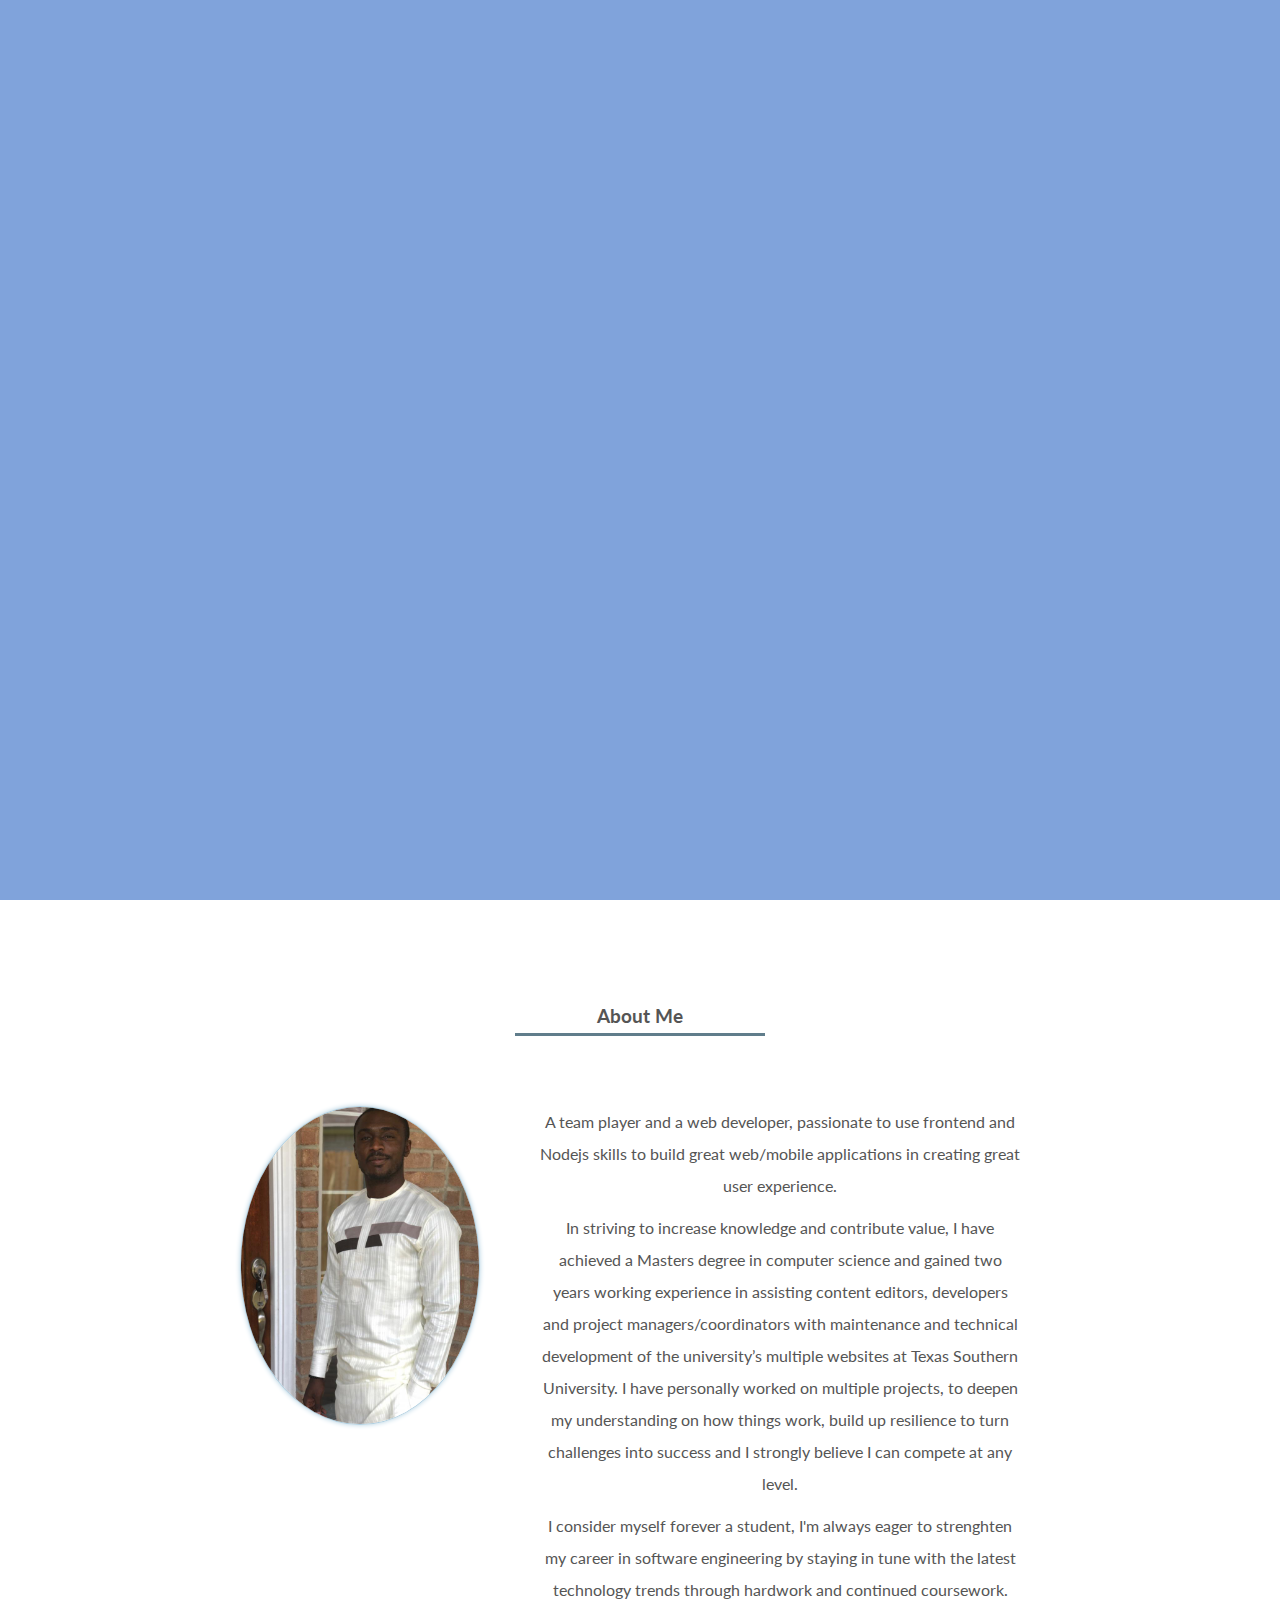
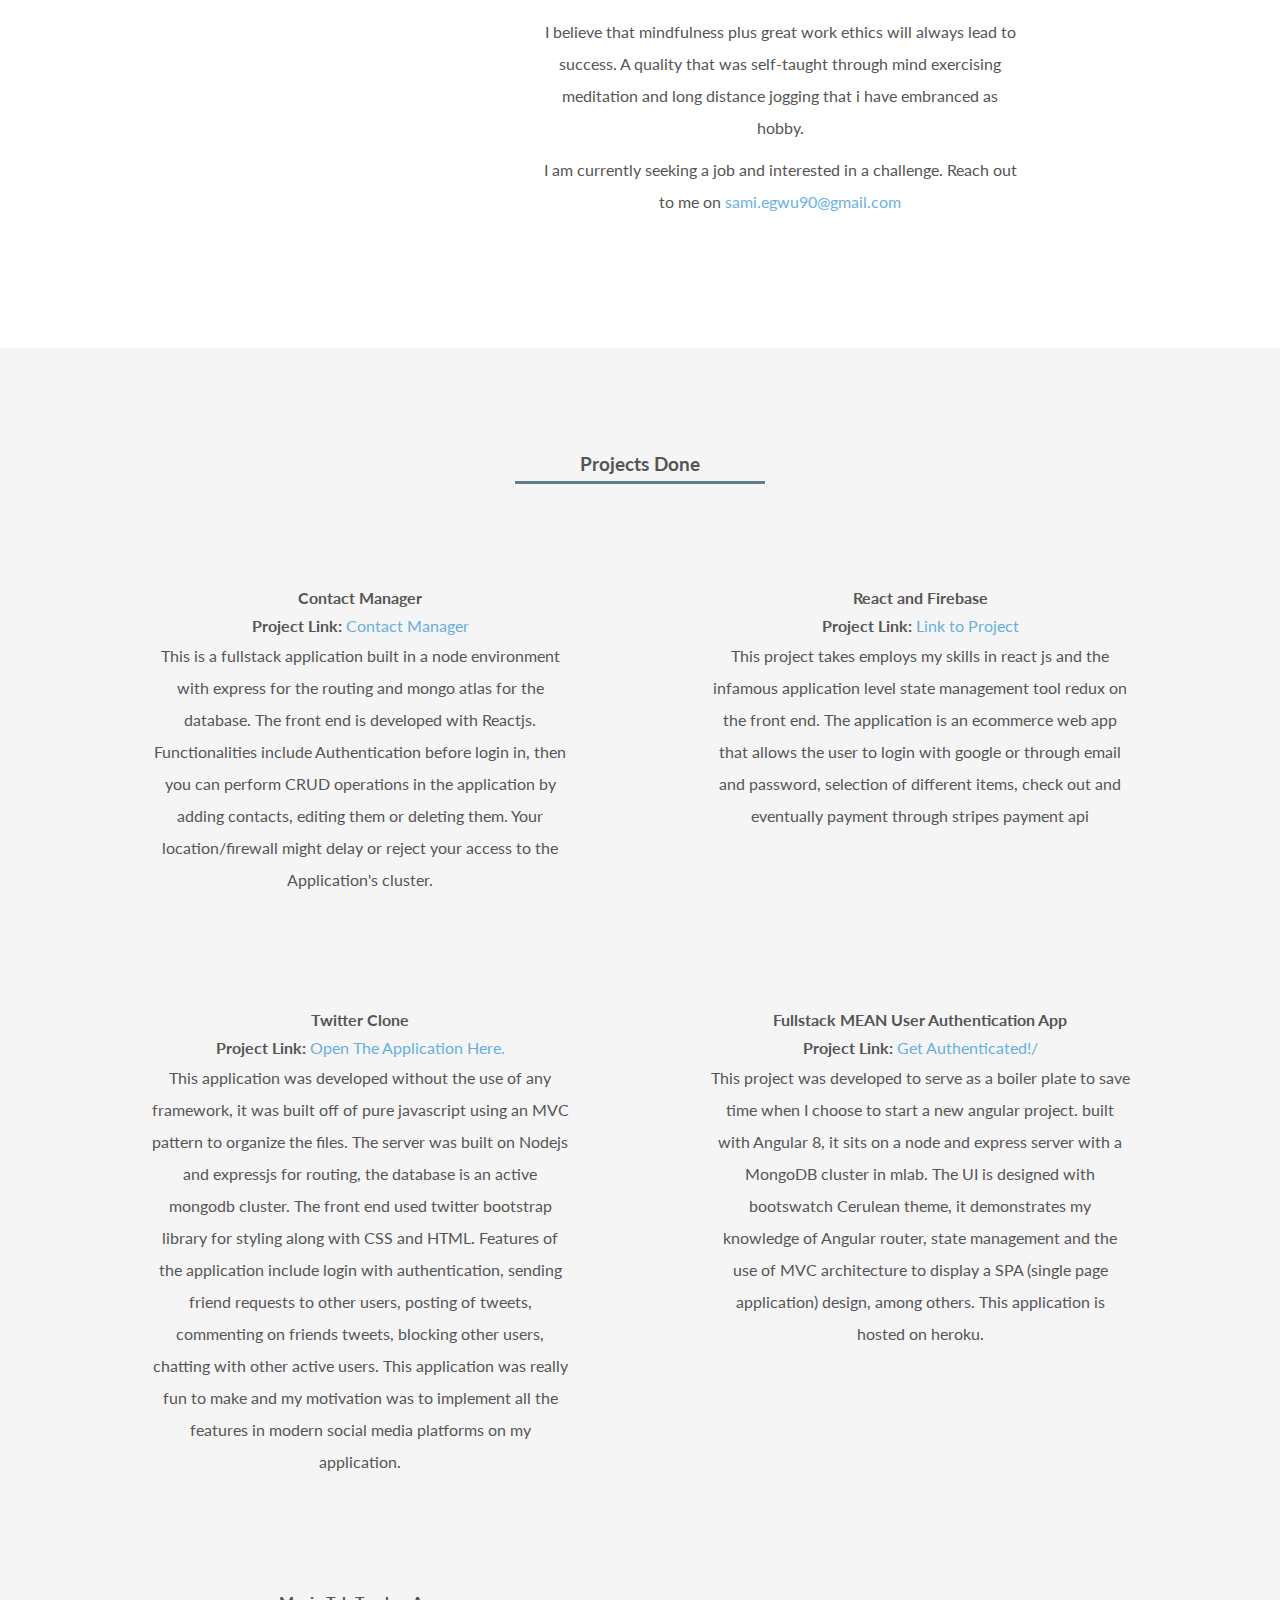
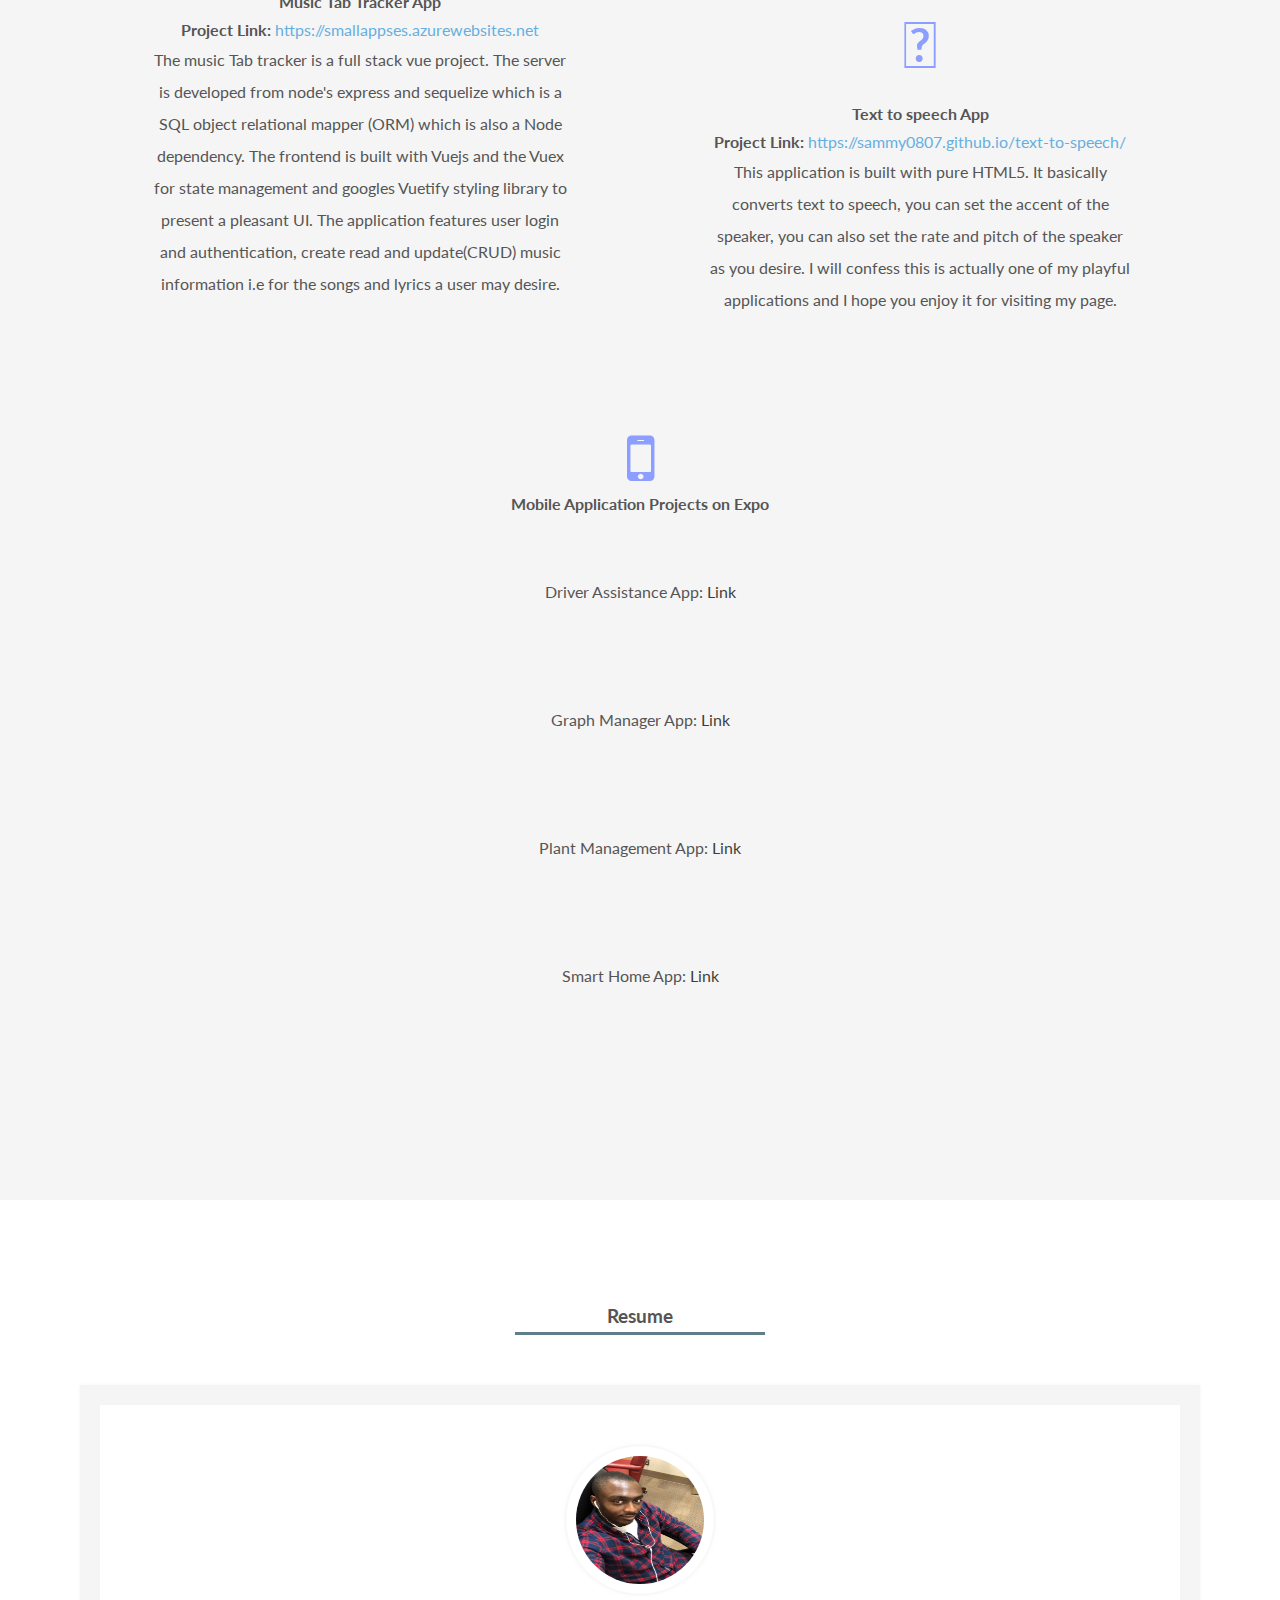
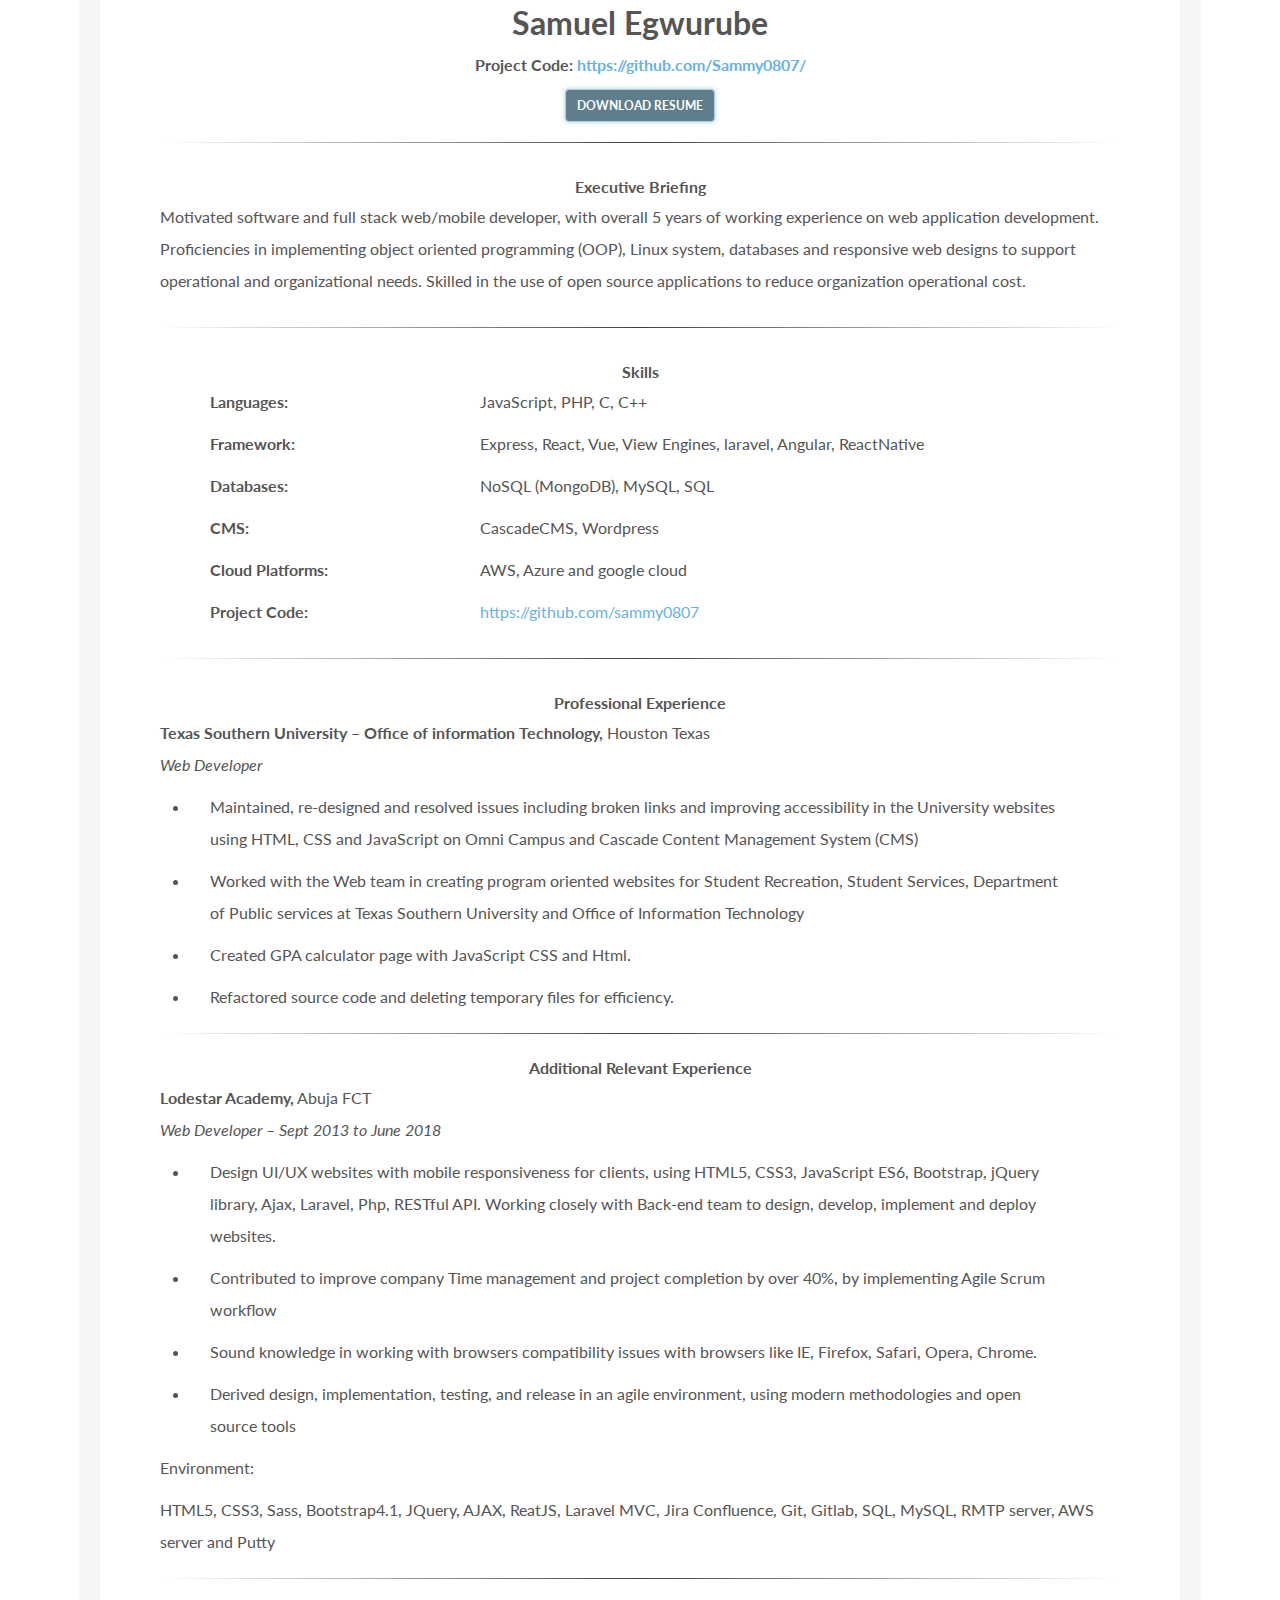
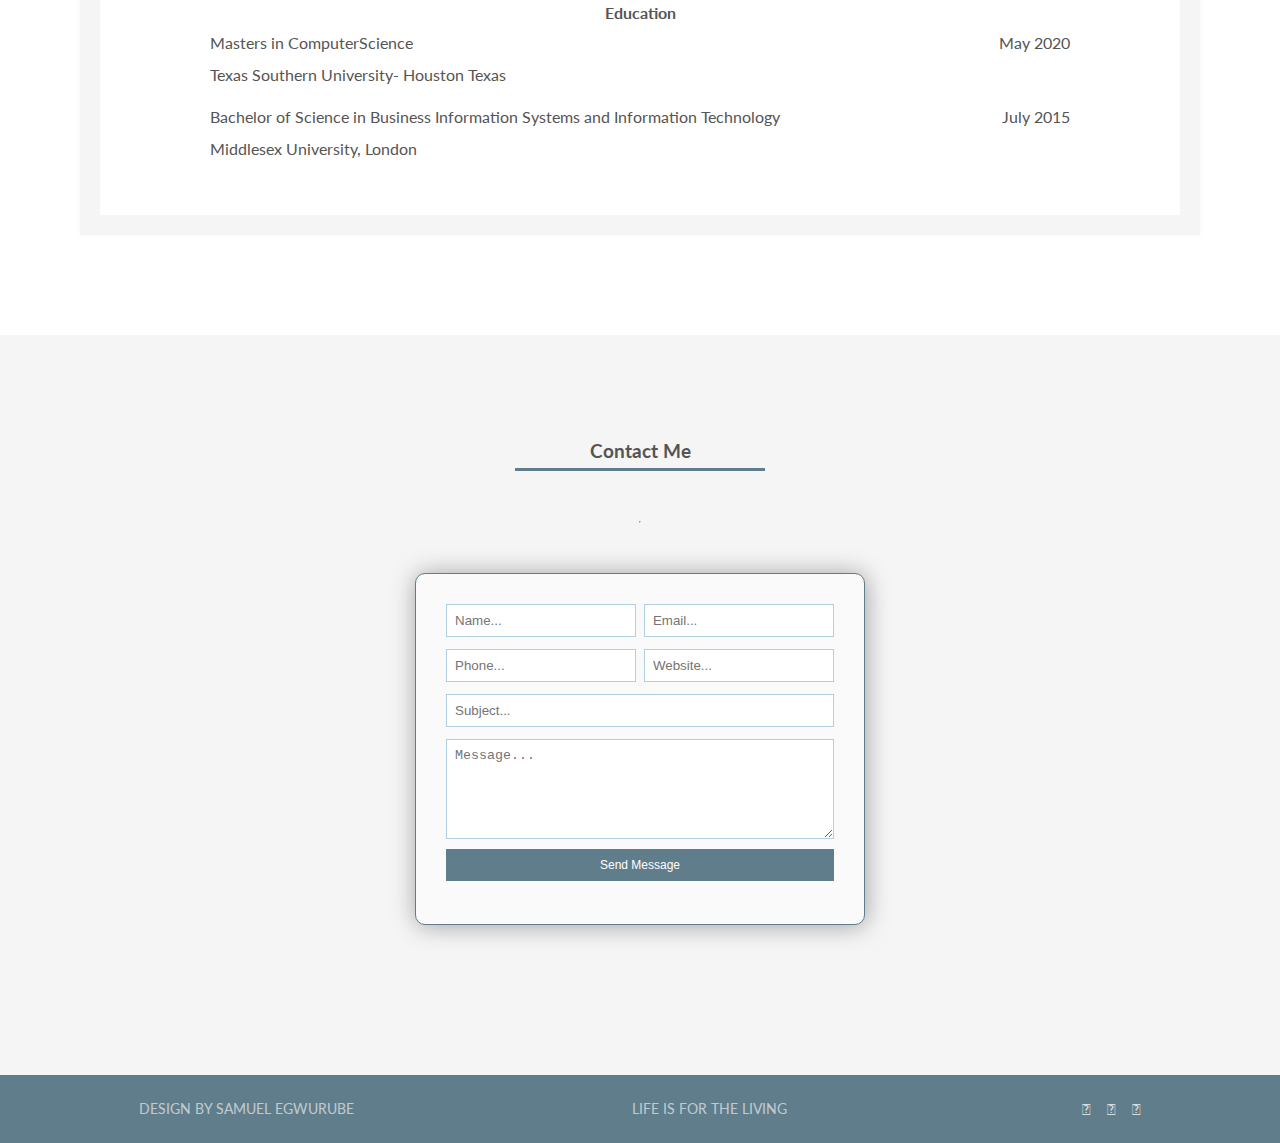
==== index.html @ fff13491 "Update index.html" ====
<html>
    <head>
        <title>Samuel's Portfolio</title>
        <meta charset="utf-8">
        <link rel="stylesheet" type="text/css" href="/stylesheet/app.css">
        <link href="https://fonts.googleapis.com/css?family=Lato" rel="stylesheet">
        <link rel="stylesheet" type="text/css" href="https://stackpath.bootstrapcdn.com/font-awesome/4.7.0/css/font-awesome.min.css">
        <link rel="stylesheet" href="https://use.fontawesome.com/releases/v5.2.0/css/all.css" integrity="sha384-hWVjflwFxL6sNzntih27bfxkr27PmbbK/iSvJ+a4+0owXq79v+lsFkW54bOGbiDQ"
    crossorigin="anonymous">
        <meta name="viewport" content="width=device-width, initial-scale=1.0, maximum-scale=1">
    </head>
    <body>
        <header> 
            <h2><a href="#">PORTFOLIO</a></h2>
            <nav>
                <li><a href="#home">Home|</a></li>
                <li><a href="#about">About|</a></li>
                <li><a href="#projects">Projects|</a></li>
                <li><a href="#resume">Resume|</a></li>
                <li><a href="#contact">Contact</a></li>
            </nav>
        </header>
        <!--///////////////////////////SECTION AREA1///////////////////////////////////  -->
        <section class="landing-page" id="home">
            <div class="background-image" style="background-image: url(/img/bg1.jpg)"></div>
            <div class="landing-page-content-area">
                <img src="/img/pp.jpg">
                <h1>Samuel Egwurube</h1>
                <h3>Full Stack Software Engineer</h3>
                <a href="#contact" class="btn">Contact Me</a>
            </div>
        </section>
        <!--///////////////////////////SECTION AREA2///////////////////////////////////  -->
        <section class="about-me" id="about">
            <h3 class="title">About Me</h3>
            <hr class="page-hr">
            <ul class="grid">
                <li ><img class="img" src="/img/pp2.jpeg"></li>
                <li align="left" class="small" style="text-align: left;  text-justify: inter-word;">
                    <p> A team player and a web developer, passionate to use frontend 	
                    and Nodejs skills to build great web/mobile applications in creating great user experience.</p> 
                    <p>In striving to increase knowledge and contribute value, I have achieved a Masters degree in computer science and gained two years working experience in assisting content editors, developers and project managers/coordinators with maintenance and technical development of the university’s multiple websites at Texas Southern University. I have personally worked on multiple projects, to deepen my understanding on how things work, build up resilience to turn challenges into success and I strongly believe I can compete at any level.</p>
                    <p>I consider myself forever a student, I'm always eager to strenghten my career in software engineering by staying in tune with the latest technology trends through hardwork and continued coursework.</p>
                    <p>I believe that mindfulness plus great work ethics will always lead to success. A quality that was self-taught through mind exercising meditation and long distance jogging that i have embranced as hobby.</p>
                    <p> I am currently seeking a job and interested in a challenge. Reach out to me on <a href="mailto:" class="links">sami.egwu90@gmail.com</a></p>
                </li>
            </ul>
    
        </section>
        <!--///////////////////////////SECTION AREA2///////////////////////////////////  -->
        <section class="my-projects" id="projects">
            <h3>Projects Done</h3>
            <hr class="page-hr">
            <ul class="grid">
                <li>
                    <i class="fab fa-react fa-4x"></i>
                    <h4>Contact Manager</h4>
                    <span class="strong">Project Link:</span><a class="links" href="https://desolate-woodland-21730.herokuapp.com/" target="_blank"> Contact Manager</a>
                    <p>This is a fullstack application built in a node environment with express for the routing and mongo atlas for the database. The front end is
                    developed with Reactjs. Functionalities include Authentication before login in, then you can perform CRUD operations in the application
                    by adding contacts, editing them or deleting them. Your location/firewall might delay or reject your access to the Application's cluster.</p>
                </li>
                <li>
                    <i class="fab fa-react fa-4x"></i>
                    <h4>React and Firebase</h4>
                    <span class="strong">Project Link:</span><a class="links" href="https://crwn-live-react-sam.herokuapp.com/" target="_blank"> Link to Project</a>
                    <p>This project takes employs my skills in react js and the infamous application level state management tool redux on the front end. The application is an
                    ecommerce web app that allows the user to login with google or through email and password, selection of different items, check out and eventually payment
                    through stripes payment api</p>
                </li>
                <li>
                    <i class="fab fa-js fa-4x"></i>
                    <h4>Twitter Clone</h4>
                    <span class="strong">Project Link:</span><a class="links" href="https://comprehensive-js-app.herokuapp.com/" target="_blank"> Open The Application Here.</a>
                    <p>
                        This application was developed without the use of any framework, it was built off of pure javascript using an MVC pattern to
                        organize the files. The server was built on Nodejs and expressjs for routing, the database is an active mongodb cluster. The front
                        end used twitter bootstrap library for styling along with CSS and HTML. Features of the application include login with authentication,
                        sending friend requests to other users, posting of tweets, commenting on friends tweets, blocking other users, chatting with other active users.
                        This application was really fun to make and my motivation was to implement all the features in modern social media platforms on my application.
                    </p>
                </li>
    
                <li>
                    <i class="fab fa-angular fa-4x"></i>
                    <h4>Fullstack MEAN User Authentication App</h4>
                    <span class="strong">Project Link:</span><a class="links" href="https://pacific-dusk-16017.herokuapp.com/" target="_blank"> Get Authenticated!/</a>
                    <p>This project was developed to serve as a boiler plate to save time when I choose to start a new angular project.
                        built with Angular 8, it sits on a node and express server with a MongoDB cluster in mlab. The UI is designed with bootswatch
                        Cerulean theme, it demonstrates my knowledge of Angular router, state management and the use of MVC architecture to display
                        a SPA (single page application) design, among others. This application is hosted on heroku.
                    </p>
                </li>

                <li>
                        <i class="fab fa-Vuejs fa-4x"></i>
                        <h4>Music Tab Tracker App</h4>
                        <span class="strong">Project Link:</span><a class="links" href="https://smallappses.azurewebsites.net" target="_blank"> https://smallappses.azurewebsites.net</a>
                        <p>The music Tab tracker is a full stack vue project. The server is developed from node's express and sequelize which is a
                            SQL object relational mapper (ORM) which is also a Node dependency. The frontend is built with Vuejs and the Vuex for state
                            management and googles Vuetify styling library to present a pleasant UI. The application features user login and authentication,
                            create read and update(CRUD) music information i.e for the songs and lyrics a user may desire. 
                        </p>
                    </li>

                    <li>
                            <i class="fab fa-html5 fa-4x"></i>
                            <h4>Text to speech App</h4>
                            <span class="strong">Project Link:</span><a class="links" href="https://sammy0807.github.io/text-to-speech/" target="_blank"> https://sammy0807.github.io/text-to-speech/</a>
                            <p>This application is built with pure HTML5. It basically converts text to speech, you can set the
                                accent of the speaker, you can also set the rate and pitch of the speaker as you desire. I will confess this is actually one of my playful
                                applications and I hope you enjoy it for visiting my page.
                            </p>
                        </li>
                
                    <li>
                      <i class="fa fa-mobile fa-4x"></i>
                        <h4>Mobile Application Projects on Expo</h4>
                        <p>
                        <ul>
                            <li>Driver Assistance App: <a targget="_blank" style="color: black" href="https://expo.io/@island_trips/projects/drivingapp" >Link</a></li>
                            <li>Graph Manager App: <a targget="_blank" style="color: black" href="https://expo.io/@island_trips/projects/velocity" >Link</a></li>
                            <li>Plant Management App: <a targget="_blank" style="color: black" href="https://expo.io/@island_trips/projects/plantprojectmanager" >Link</a></li>
                            <li>Smart Home App: <a targget="_blank" style="color: black" href="https://expo.io/@island_trips/projects/smarthome" >Link</a></li>
                            
                        </ul>
                        </p>

                    </li>
            </ul>
        </section>
    
        <section class="resume" id="resume">
            <h3 class="title">Resume</h3>
            <hr class="page-hr">
            <div class="resume-container">
                <div class="content resume-header">
                    <img src="/img/IMG_0076.JPEG">
                    <h1 id="resume-name">Samuel Egwurube</h1>
                    <span class:"strong">Project Code: <a class="links" href="https://github.com/Sammy0807/" target="_blank">https://github.com/Sammy0807/</a></span>
                    <a href="/download/resume.pdf" target="_blank" class="btn btn_download">Download Resume</a>
                </div>
                <hr id="resume-hr">
                <div class="content content1">
                    <h4 >Executive Briefing</h4>
                    <p>Motivated software and full stack web/mobile developer, with overall 5 years of working experience 
                    on web application development. Proficiencies in implementing object oriented programming (OOP), 
                    Linux system, databases and responsive web designs to support operational and organizational needs. 
                    Skilled in the use of open source applications to reduce organization operational cost. 
                    </p>
                </div>
                <hr id="resume-hr">
                <div class="content">
                    <h4>Skills</h4>
                    <ul class="content2">
                        <li>
                            <p class="strong space space1">Languages:</p>
                            <p class="space2">JavaScript, PHP, C, C++</p>
                        </li>
                        <li>
                            <p class="strong space1">Framework:</p>
                            <p class="space2">Express, React, Vue, View Engines, laravel, Angular, ReactNative</p>
                        </li>
                        <li>
                            <p class="strong space1">Databases:</p>
                            <p class="space2">NoSQL (MongoDB), MySQL, SQL</p>
                        </li>
                        <li>
                            <p class="strong space1">CMS:</p>
                            <p class="space2">CascadeCMS, Wordpress</p>
                        </li>
                        <li>
                            <p class="strong space1">Cloud Platforms:</p>
                            <p class="space2">AWS, Azure and google cloud</p>
                        </li>
                        <li>
                            <p class="strong space1">Project Code:</p>
                            <p class="space2"><a class="links" href="https://github.com/sammy0807" targget="_blank"> https://github.com/sammy0807</a></p>
                        </li>
                    </ul>
                </div>
                <hr id="resume-hr">
                <div class="content content3">
                    <h4>Professional Experience</h4>
                    <p><strong>Texas Southern University – Office of information Technology,</strong> Houston Texas<br>
                    <em>Web Developer</em>
                    </p>
                    <ul>
                        <li><p>Maintained, re-designed and resolved issues including broken links and improving 
                            accessibility in the University websites using HTML, CSS and JavaScript on Omni Campus 
                            and Cascade Content Management System (CMS)</p></li>
                        <li><p>Worked with the Web team in creating program oriented websites for Student Recreation, 
                            Student Services, Department of Public services at Texas Southern University and Office of 
                            Information Technology</p></li>
                        <li><p>Created GPA calculator page with JavaScript CSS and Html.</p></li>
                        <li><p>Refactored source code and deleting temporary files for efficiency.</p></li>
                    </ul>
                <div>
                <hr id="resume-hr">
                <div class="content content4">
                    <h4>Additional Relevant Experience</h4>
                    <p><strong>Lodestar Academy,</strong> Abuja FCT<br>
                    <em>Web Developer – Sept 2013 to June 2018</em>
                    </p>
                    <ul>
                        <li><p>	Design UI/UX websites with mobile responsiveness for clients, using HTML5, CSS3, JavaScript ES6, Bootstrap, jQuery library, Ajax, Laravel, Php, RESTful API. Working closely with Back-end team to design, develop, implement and deploy websites.<p></li>
                        <li><p>Contributed to improve company Time management and project completion by over 40%, by implementing Agile Scrum workflow</p></li>
                        <li><p>Sound knowledge in working with browsers compatibility issues with browsers like IE, Firefox, Safari, Opera, Chrome.</p></li>
                        <li><p>Derived design, implementation, testing, and release in an agile environment, using modern methodologies and open source tools</p></li>
                    </ul>
                    <p>Environment:</p>
                    <p>HTML5, CSS3, Sass, Bootstrap4.1, JQuery, AJAX, ReatJS, Laravel MVC, Jira Confluence, Git, Gitlab, SQL, MySQL, RMTP server, AWS server and Putty</p>
                </div>
           
                <hr id="resume-hr">
                <div class"content">
                    <h4>Education</h4>
                    <ul class="content7">
                        <li class="split">
                            <p>Masters in ComputerScience <br>Texas Southern University- Houston Texas</p>
                            <p>May 2020</p>
                        </li>
                        <li class="split">
                            <p>Bachelor of Science in Business Information Systems and Information Technology <br> Middlesex University, London
                            </p>
                            <p>July 2015</p>
                        </li>
                    </ul>
                </div>
            </div>
        </section>
    
        <section id="contact" class="contact" >
            <h3 class="title">Contact Me</h3>
            <hr class="page-hr">
            <hr>
            <form class="contact-form" action="mailto:sami.egwu90@gmail.com">
                <ul>
                    <li>
                        <input type="text" name="contact1" class="contact-style contact-split align-left" placeholder="Name..." />
                        <input type="email" name="contact2" class="contact-style contact-split align-right" placeholder="Email..." />
    
                    </li>
                    <li>
                        <input type="text" name="contact3" class="contact-style contact-split align-left" placeholder="Phone..." />
                        <input type="url" name="contact4" class="contact-style contact-split align-right" placeholder="Website..." />
                    </li>
                    <li>
                        <input type="text" name="contact3" class="contact-style contact-full align-none" placeholder="Subject..." />
                        </li>
                    <li>
                        <textarea name="contact5" class="contact-style" placeholder="Message..."></textarea>
                    </li>
                    <li>
                        <input class="contact-style contact-full align-none" type="submit" value="Send Message" />
                    </li>
                </ul>
            </form>
        </section>
    
        <footer>
            <p>Design by Samuel Egwurube</p>
            <p>Life is for the living</p>
            <ul>
                <li> <a href="https://www.facebook.com/egwurube.samuel"> <i class="fab fa-facebook-square"></i> </a> </li>
                <li><a href="https://twitter.com/E50_"><i class="fab fa-twitter-square"></i></a></li>
                <li><a href="https://www.linkedin.com/in/samuel-egwurube/"><i class="fab fa-linkedin-square" aria-hidden="true"></i></a></li>
            </ul>
        </footer>
        <script src="js/scrollreveal.min.js"></script>
        <script>
        window.sr = ScrollReveal();
        sr.reveal('#about', {
        duration: 2000,      
        origin: 'bottom',
        viewFactor: 0.2,
        reset: true
        });
        sr.reveal('#home', {
        duration: 2000,      
        origin: 'bottom',
        viewFactor: 0.2,
        reset: true
        });
        sr.reveal('#projects', {
        duration: 2000,      
        origin: 'bottom',
        viewFactor: 0.2,
        reset: true
        });
        sr.reveal('#resume', {
        duration: 2000,      
        origin: 'bottom',
        viewFactor: 0.2,
        reset: true
        });
        sr.reveal('#contact', {
        duration: 2000,      
        origin: 'bottom',
        viewFactor: 0.2,
        reset: true
        });
        </script>
    </body>
    </html>
---- stylesheet/app.css ----
/*General Styles*/
*{
	margin:0;
	padding:0;
	box-sizing: border-box;
}

html{
	font-size:  1rem;
	line-height: 1.75;
	font-family: Lato, "Helvetica Neue", Helvetica, Arial, sans-serif;
	font-weight: 400;
	color: #555;
}
ul, nav{
	list-style: none;
}
a{
	text-decoration: none;
	opacity: 0.75;
	color: #fff;
}
a:hover{
	opacity: 1;
}
a.btn{
	border-radius: 4px;
	text-transform: uppercase;
	font-weight: bold;
	text-align: center;
	background: #3f51b5;
	opacity: 1;
	 box-shadow: 0 0 5px #3f51b5;
    border:1px solid #3f51b5;
}
section{
	display: flex;
	flex-direction:column;
	align-items: center;
	padding: 100px 80px;
}
section:not(.landing-page):nth-child(even){
	background-color: #f5f5f5;
}

.grid{
	width:100%;
	display: flex;
	flex-wrap:wrap;
	justify-content:center;
}

.page-hr{
	width: 250px;
	height: 3px;
	border: 0;
	background-color: #607d8b;
	margin-bottom: 50px;
}

section h3.title h1 {
	text-transform: capitalize;
	font-family: Lato, "Helvetica Neue", Helvetica, Arial, sans-serif;
	font-size: 1.2rem;
	text-align: center;
	margin: 30px 30px;
}

section p{
	max-width: 100%;
	line-height: 2;
	padding: 0 20px;
	margin-bottom: 10px;
	text-align: center;
}
@media (max-width: 800px){
	section{
		padding: 50px 20px;
	}
	section p .strong section:not(.landing-page):nth-child(even){
	line-height: 1.7rem;
	margin-bottom: 10px;
	text-align: center;
	font-size: 14px;
	}
}

/*Header Styles*/

header{
	position: absolute;
	width: 100%;
	display: flex;
	justify-content: space-between;
	align-items:center;
	padding: 35px 100px 0;
	animation: 1s fadein 0.5s forwards;
	opacity: 0;
	color: #fff;
	z-index: 1;
}

header a {
    color: #555;
}

@keyframes fadein{
	100%{
		opacity: 1;
	}
}

header h2{
	font: Lato, "Helvetica Neue", Helvetica, Arial, sans-serif;
}
header nav{
	display: flex;
	margin-right:-15px;
}
header nav li{
	margin: 0 15px;
}
@media (max-width: 800px){
	header{
		padding: 20px 50px;
		flex-direction: column;
	}
	header h2{
		margin-bottom:  15px;
	}
	header nav li{
	text-align: center;
	}
	header nav li{
	margin: 0 5px;
}
}

/*Landing Page*/
.landing-page{
	position:relative;
	justify-content:center;
	text-align:center;
	min-height: 100vh;
	color: #fff;
}
.landing-page .background-image{
	position: absolute;
	top:0;
	left: 0;
	width:100%;
	height: 100%;
	background-size: cover;
	background-color: #80a3db;
	z-index: -1;
}
.landing-page h1{
	font: bold 60px Lato, "Helvetica Neue", Helvetica, Arial, sans-serif;
	margin-bottom: 15px;
}
.landing-page h3{
	font: normal 28px Lato, "Helvetica Neue", Helvetica, Arial, sans-serif;
	margin-bottom: 40px;
}
.landing-page a.btn{
	padding: 20px 46px;
}
.landing-page-content-area img{
	width: 200px;
	border-radius: 50%;
	border: 0;
}
.landing-page-content-area{
	opacity: 0;
	margin-top: 100px;
	animation: 1s slidefade 1s forwards;
}
@keyframes slidefade{
	100%{
		opacity: 1;
		margin: 0;
	}
}
@media (max-width: 800px){
	.landing-page{
		min-height: 600px;
	}
	.landing-page h1{
		font-size: 38px;
	}
	.landing-page h3{
		font-size: 24px;
	}
	.landing-page a .btn{
		padding: 15px 40px;
	}
	.landing-page-content-area img{
		margin-top: 80px;
		width: 11rem;
	}
}

/*About-Me Section*/
.about-me .grid li{
	padding: 20px;
}
.about-me .grid li .img{
	width:15rem;
	max-width: 100%;
	border-radius: 50%;
	box-shadow: 0 0 5px #B0CFE0;
    border:1px solid #B0CFE0;
}
.about-me .grid li.small{
	flex-basis: 50%;
}

@media (max-width: 1100px){
	.about-me .grid li.img,
	.about-me .grid li.small{
	flex-basis: 100%;
	}
}
@media (max-width: 800px){
	.about-me .grid li.img,
	.about-me .grid li.small, 
	.about-me .grid li.large{
	flex-basis: 100%;
	}
}
/*My-Projects Section*/

.my-projects .grid li{
	padding: 50px;
	flex-basis:50%;
	text-align: center;
}
.my-projects .grid li i{
	color:#8c9eff;
}

@media (max-width: 800px){
	.my-projects .grid li{
		flex-basis: 100%;
		padding: 20px;
	}
}
@media (max-width: 1100px){
	.my-projects .grid li{
		flex-basis: 100%;
		padding: 20px;
	}
}


/*Resume Section*/
.resume-container{
	display: flex;
	flex-direction: column;
	width: 100%;
	border: 20px solid #f5f5f5;
	box-shadow: 0 0 4px #f5f5f5;
	padding: 40px;
	margin: 0 100px 0 100px;
}
div.resume-header{
	display: flex;
	flex-direction: column;
	justify-content: center;
	text-align: center;
	font-weight: bold;
	}
.links{
	text-decoration: none;
	opacity: 0.75;
	color: #3498db;
}
.links:hover{
	opacity: 1;
}

.content p{
	text-align:left;
}
.strong{
	text-transform: capitalize;
	font-weight: 700;
	font-size: 1rem;
}

.content2 li{
	width:100%;
	display: flex;
	flex-direction: row;
}
.content2 li p.space1{
	width:30%;
}
.content2 li p.space2{
	width:70%;
}
ul.content6 li{
	width:100%;
	display: flex;
	flex-direction: row;
}
.resume img{
	width: 150px;
	height: 150px;
	padding: 10px;
	border: 1px solid #ddd;
	
	border-radius: 50%;
	margin: 0 auto;
	 box-shadow: 0 0 5px #f5f5f5;
    border:1px solid #f5f5f5;
}

#resume-hr{
    border: 0;
    height: 1px;
    background-image: linear-gradient(to right, rgba(0, 0, 0, 0), rgba(0, 0, 0, 0.75), rgba(0, 0, 0, 0));
    margin: 20px;
}
.resume h4{
	text-align: center;
	margin-top: 10px;
	text-transform: capitalize;
}
.resume ul{
	list-style: disc;
	padding: 0 50px 0 50px;
}
.split{
	display: flex;
	justify-content: space-between;
}

a.btn_download{
	width: 150px;
	padding: 5px;
	margin: 0 auto;
	margin-top: 10px;
	font-size: 12px;
	background: #607d8b;
	box-shadow: 0 0 5px #B0CFE0;
    border:1px solid #B0CFE0;

}
@media (max-width: 800px){
	.content ul li{
		display: flex;
		flex-direction:column;
		flex-basis:100%;
		align-items: center;
	}
	.content ul{
		padding: 0;
	}
	.content p, .content p a{
	width: 100%;
	line-height: 1.6rem;
	margin-bottom: 10px;
	text-align: center;
	font-size: 14px;
	}
	.content2 li p.space1, ul.content2 li p.space2{
		width: 100%;
		padding:0;
		margin-bottom:10px;
	}
	.content5{
		margin-top: 10px
	}
	a.btn_download{
	 font-size: 10px;
	}
	.resume-container{
		padding: 10px;
		margin: 0;
	}
}
/*Contact Section*/
.contact-form{
    max-width: 450px;
    background: #fafafa;
    padding: 30px;
    margin: 50px auto;
    box-shadow: 1px 1px 25px rgba(0, 0, 0, 0.35);
    border-radius: 10px;
    border: 1px solid #607d8b;
}
.contact-form ul{
    padding:0;
    margin:0;
    list-style:none;
}
.contact-form ul li{
    display: block;
    margin-bottom: 10px;
    min-height: 35px;
}
.contact-form ul li  .contact-style{
    box-sizing: border-box; 
    -webkit-box-sizing: border-box;
    -moz-box-sizing: border-box; 
    padding: 8px;
    outline: none;
    border: 1px solid #B0CFE0;
    -webkit-transition: all 0.30s ease-in-out;
    -moz-transition: all 0.30s ease-in-out;
    -ms-transition: all 0.30s ease-in-out;
    -o-transition: all 0.30s ease-in-out;

}
.contact-form ul li  .contact-style:focus{
    box-shadow: 0 0 5px #B0CFE0;
    border:1px solid #B0CFE0;
}
.contact-form ul li .contact-split{
    width: 49%;
}
.contact-form ul li .contact-full{
    width: 100%;
}
.contact-form ul li input.align-left{
    float:left;
}
.contact-form ul li input.align-right{
    float:right;
}
.contact-form ul li textarea{
    width: 100%;
    height: 100px;
}
.contact-form ul li input[type="button"], 
.contact-form ul li input[type="submit"] {
    -moz-box-shadow: inset 0px 1px 0px 0px #607d8b;
    -webkit-box-shadow: inset 0px 1px 0px 0px #607d8b;
    box-shadow: inset 0px 1px 0px 0px #607d8b;
    background-color: #607d8b;
    border: 1px solid #607d8b;
    display: inline-block;
    cursor: pointer;
    color: #ffffff;
    padding: 8px 18px;
    text-decoration: none;
    font: 12px Arial, Helvetica, sans-serif;
}
.contact-form ul li input[type="button"]:hover, 
.contact-form ul li input[type="submit"]:hover {
    background: linear-gradient(to bottom, #607d8b 5%, #607d8b 100%);
    background-color: #607d8b;
}
/*Footer Section*/
footer{
	display: flex;
	align-items: center;
	justify-content: space-around;
	background-color: #607d8b;
	color: #fff;
	padding: 20px 0;
}
footer ul{
	display: flex;
}
footer ul li{
	margin-left:16px;
}

footer p{
	text-transform: uppercase;
	font-size: 14px;
	opacity: 0.6;
	align-self: center;
}

@media (max-width: 1100px){
	footer{
		flex-direction: column;
	}
	footer p{
		text-align:center;
		margin-bottom:20px;
	}
	footer ul{
		margin: 0 auto;
	}
	footer ul li{
		margin: 0 8px;
	}
}
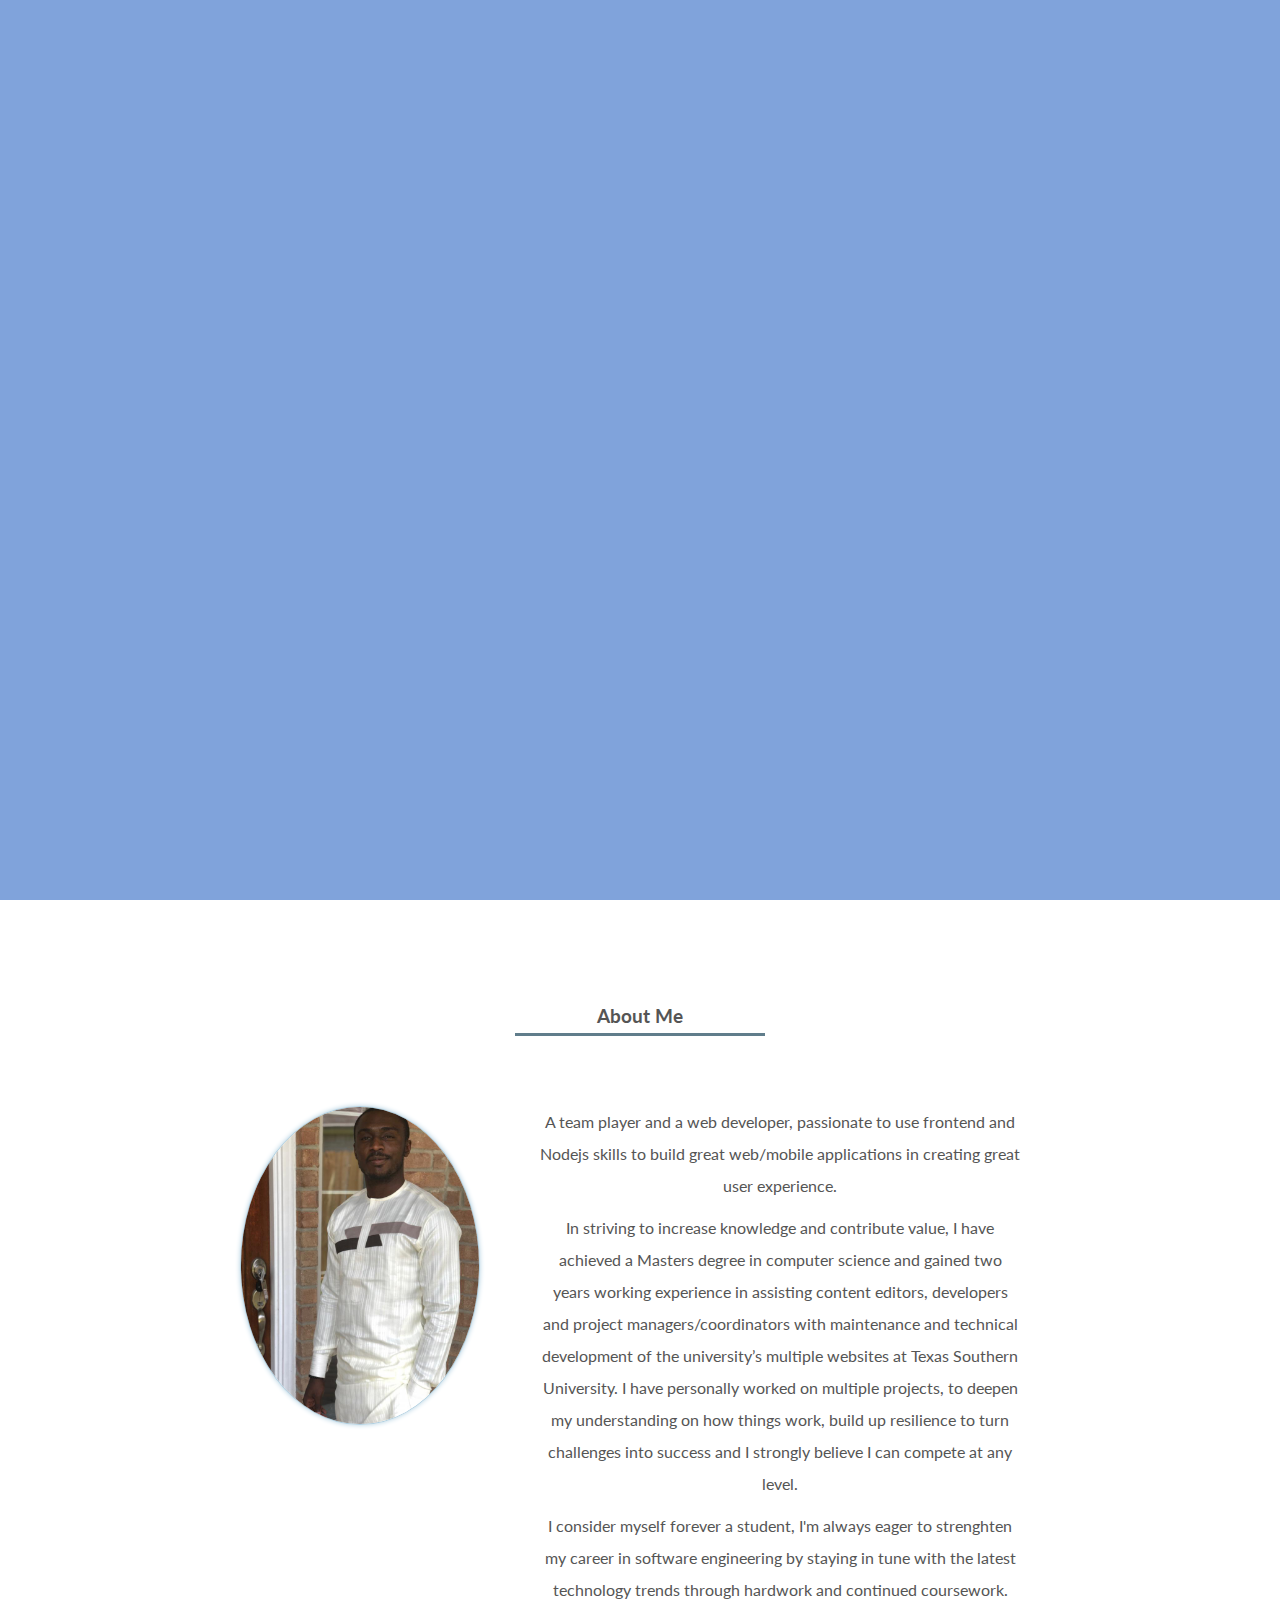
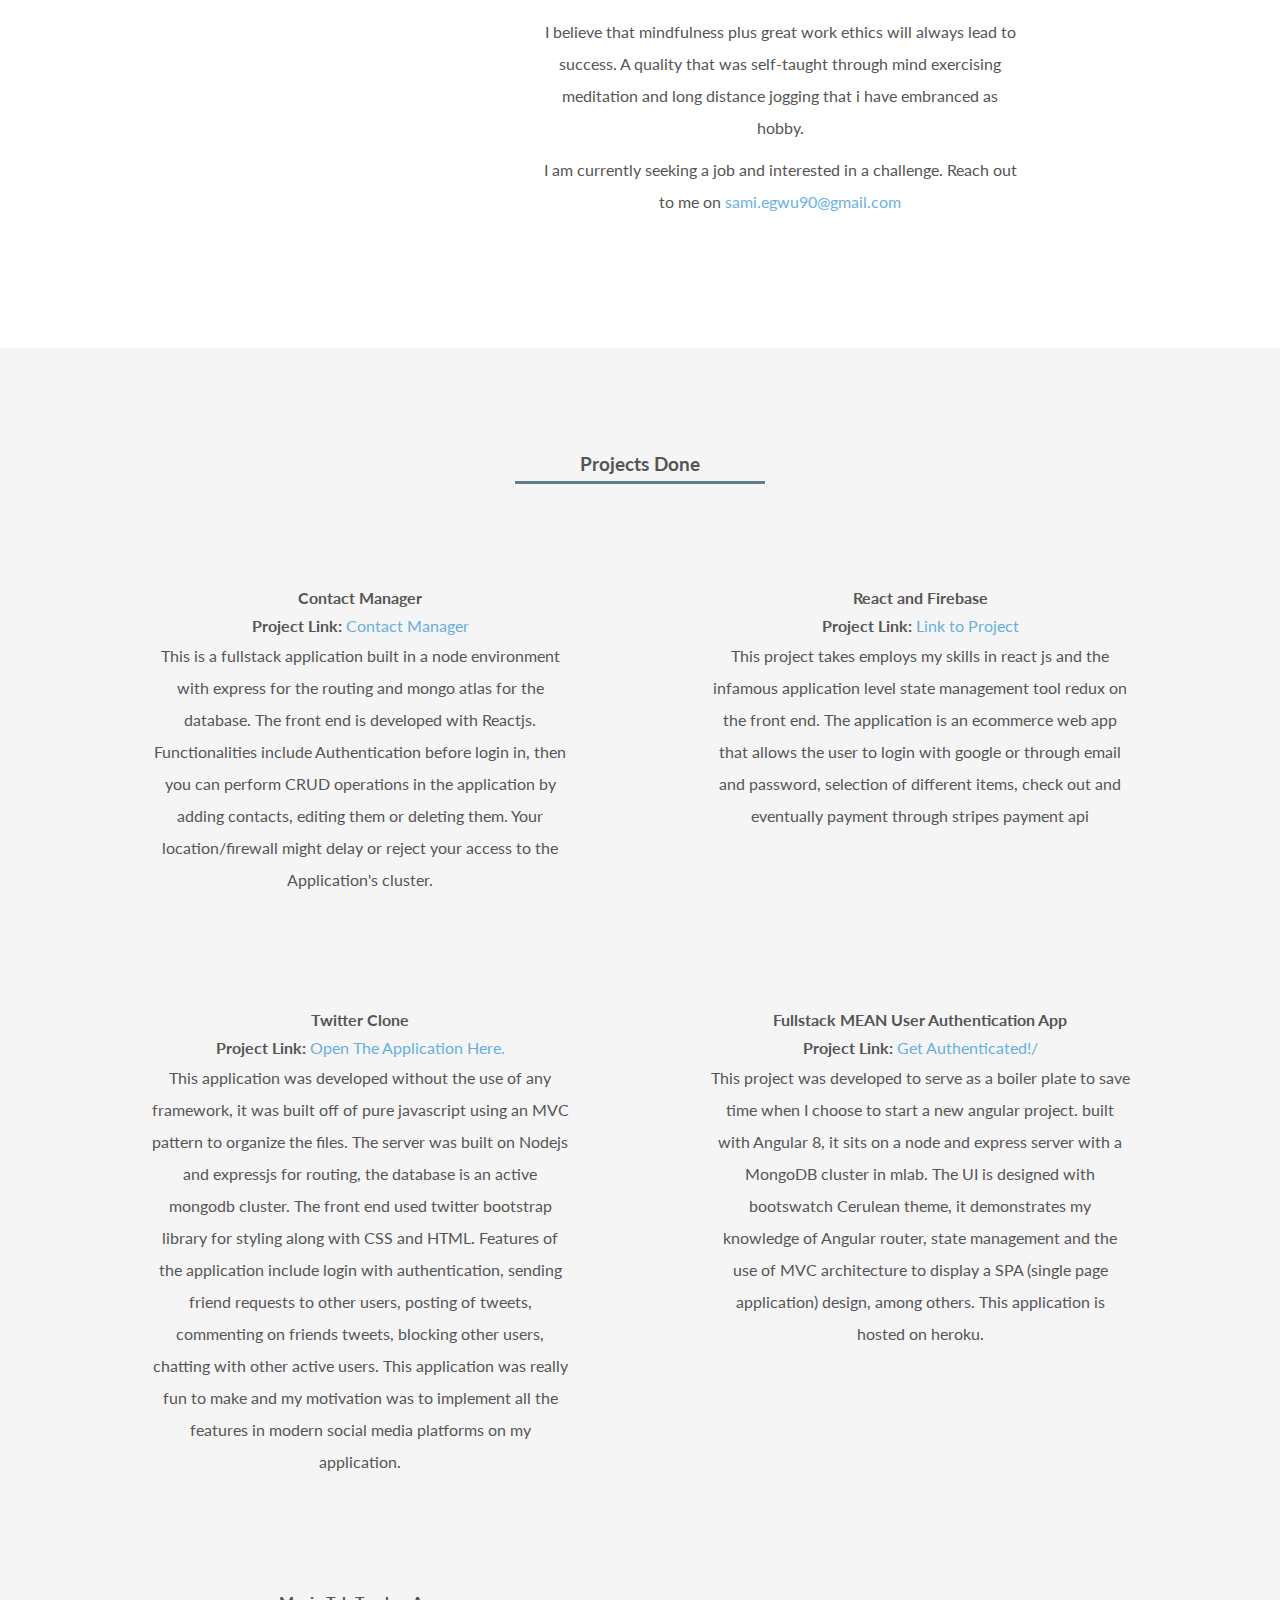
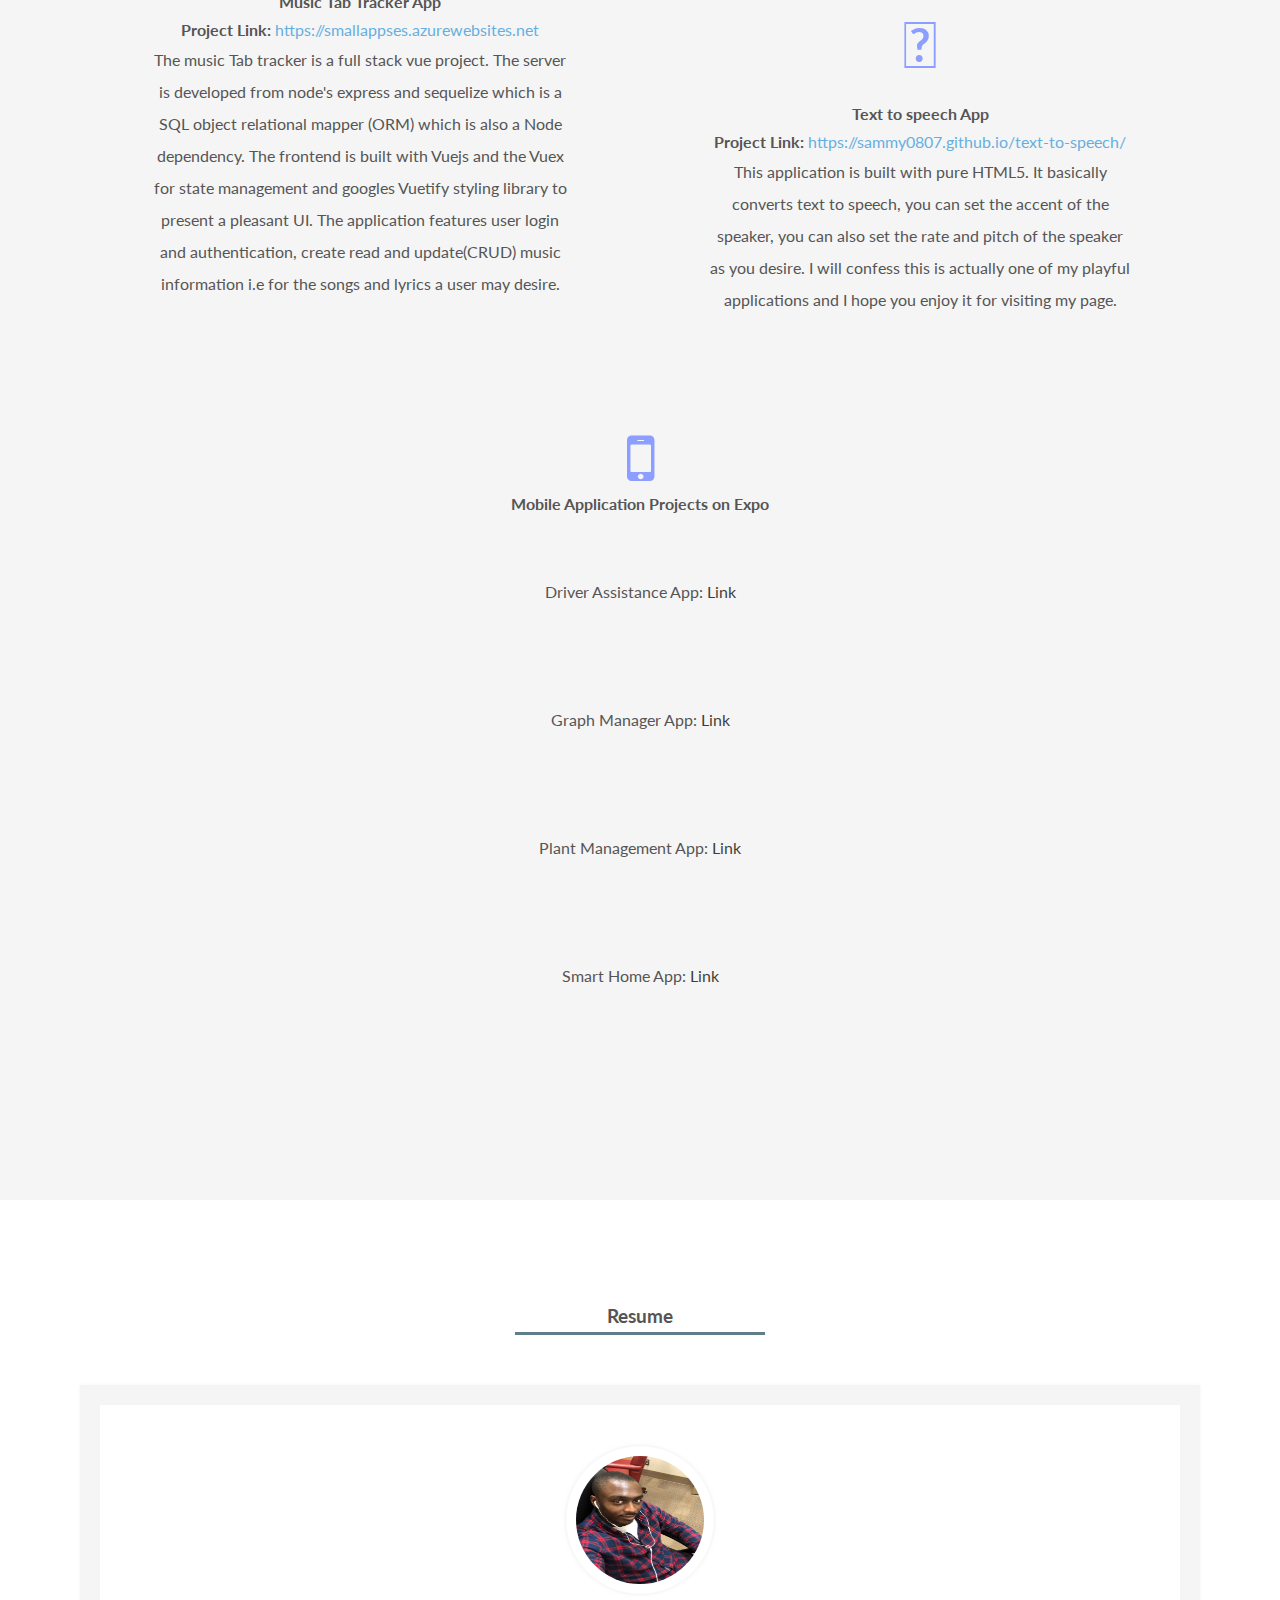
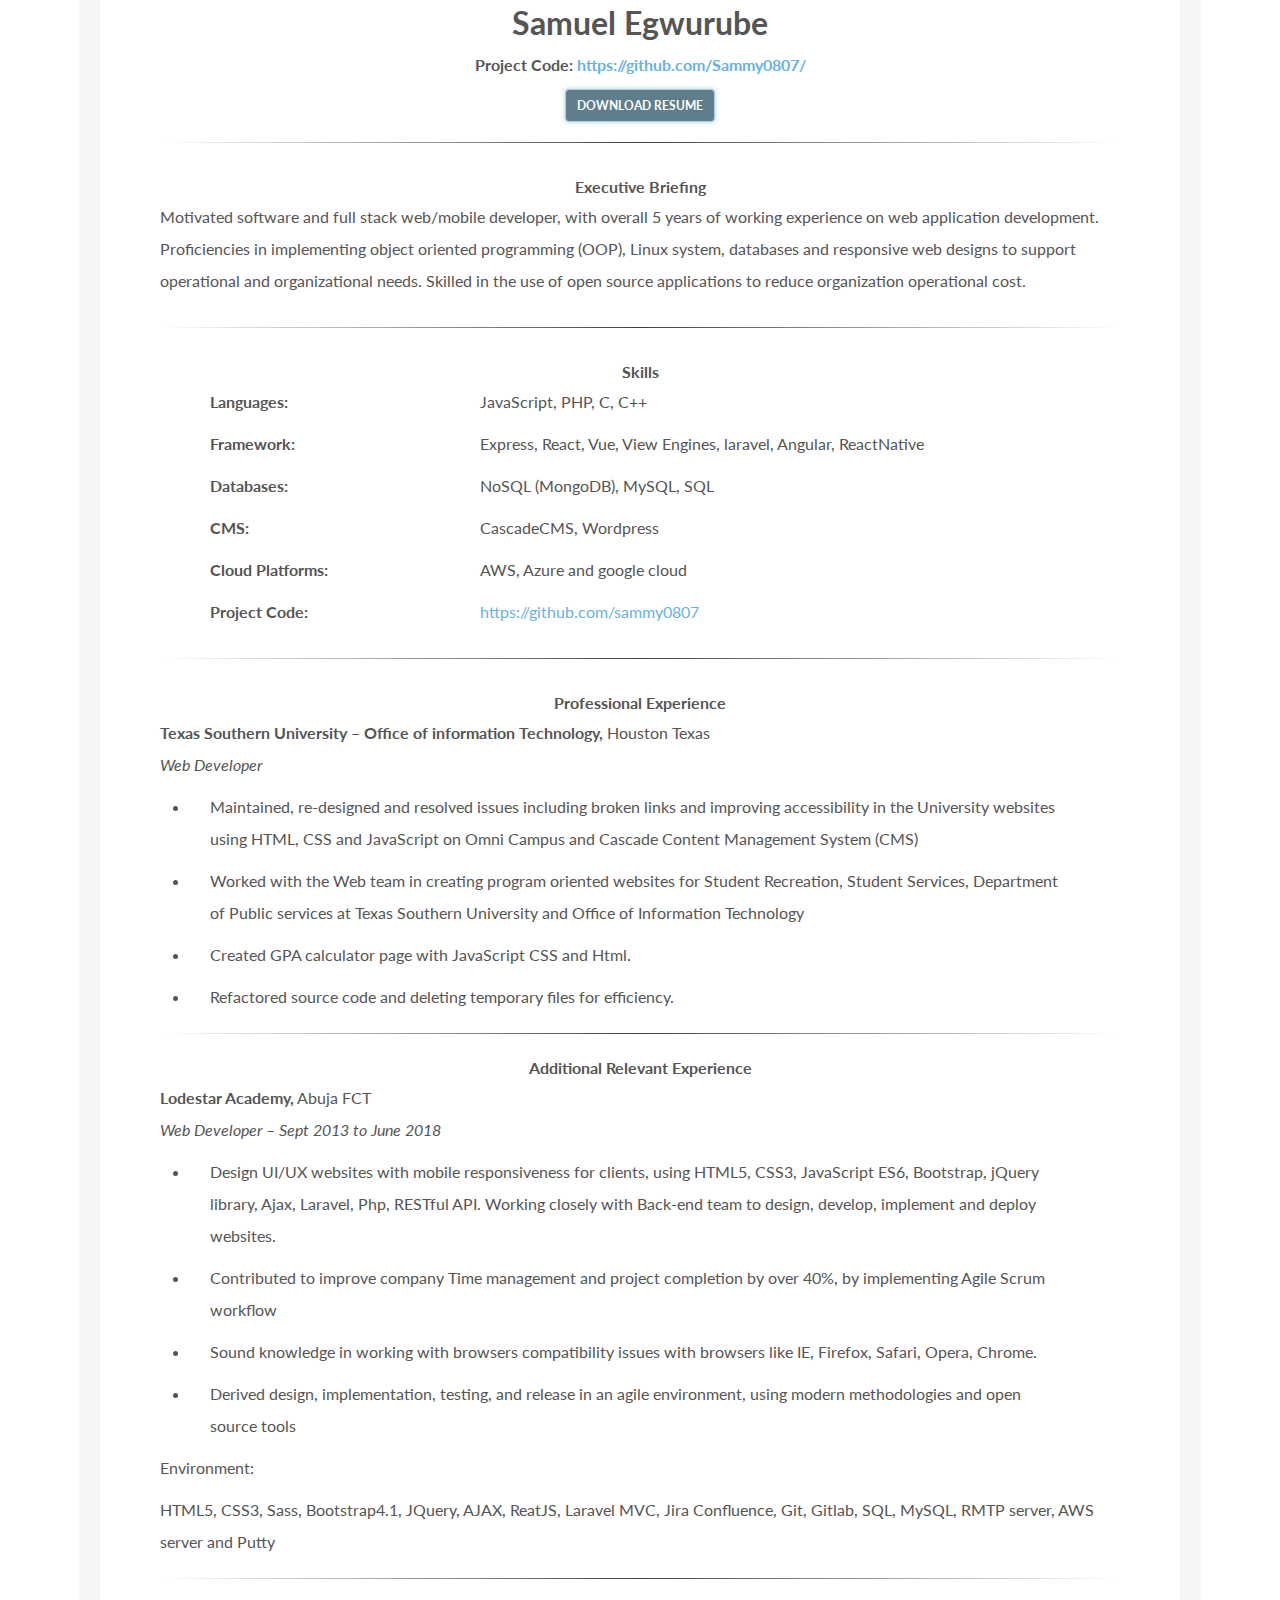
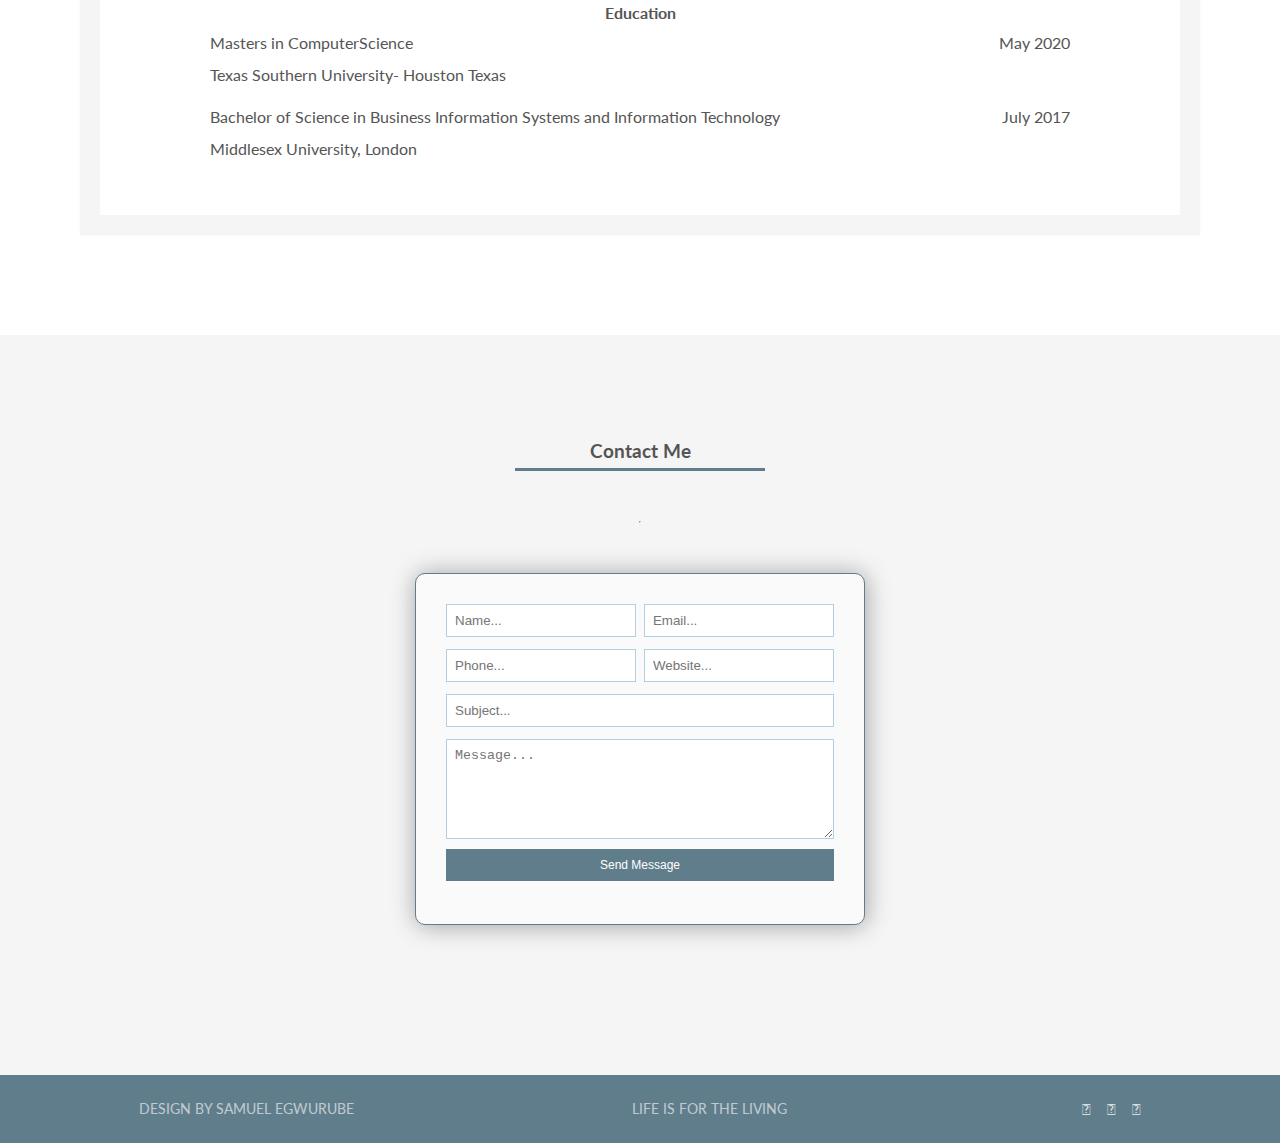
==== commit f3f4da8a: "Update index.html" ====
--- a/index.html
+++ b/index.html
@@ -224,7 +224,7 @@
                         <li class="split">
                             <p>Bachelor of Science in Business Information Systems and Information Technology <br> Middlesex University, London
                             </p>
-                            <p>July 2015</p>
+                            <p>July 2017</p>
                         </li>
                     </ul>
                 </div>
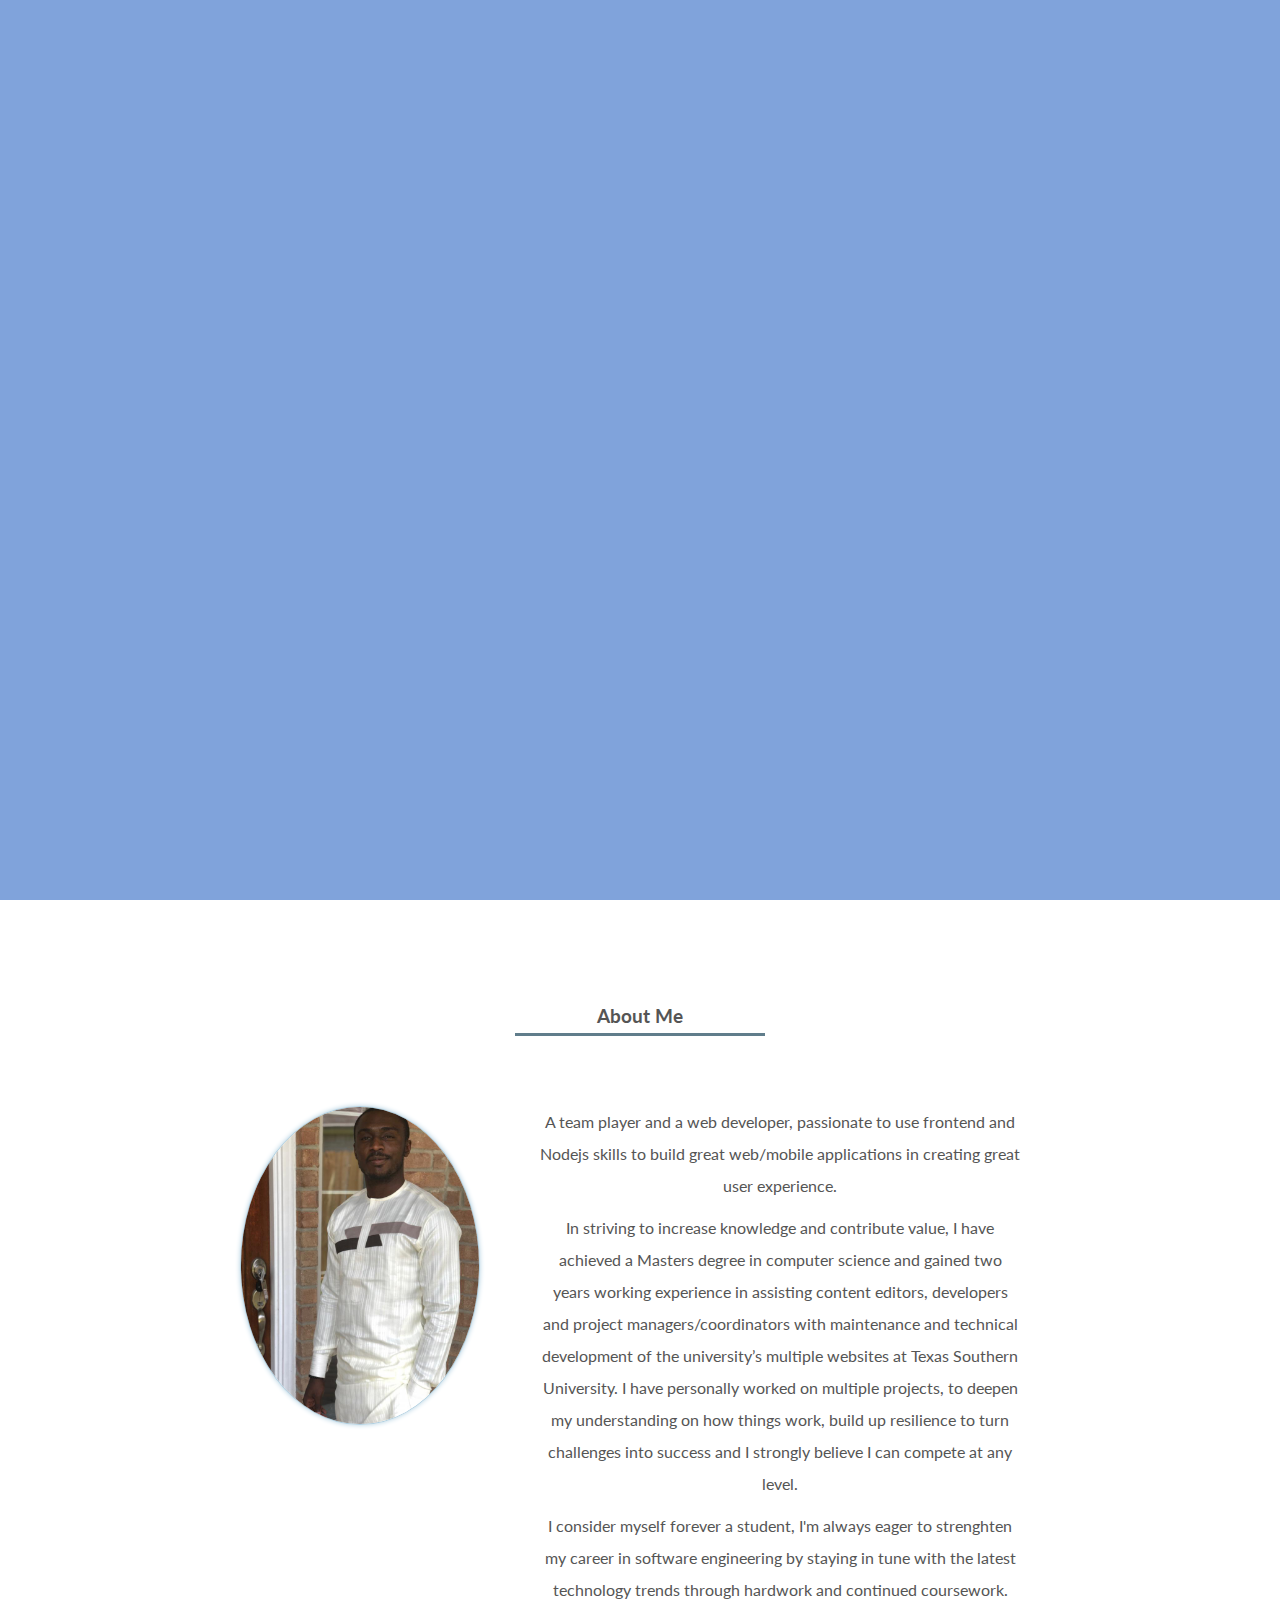
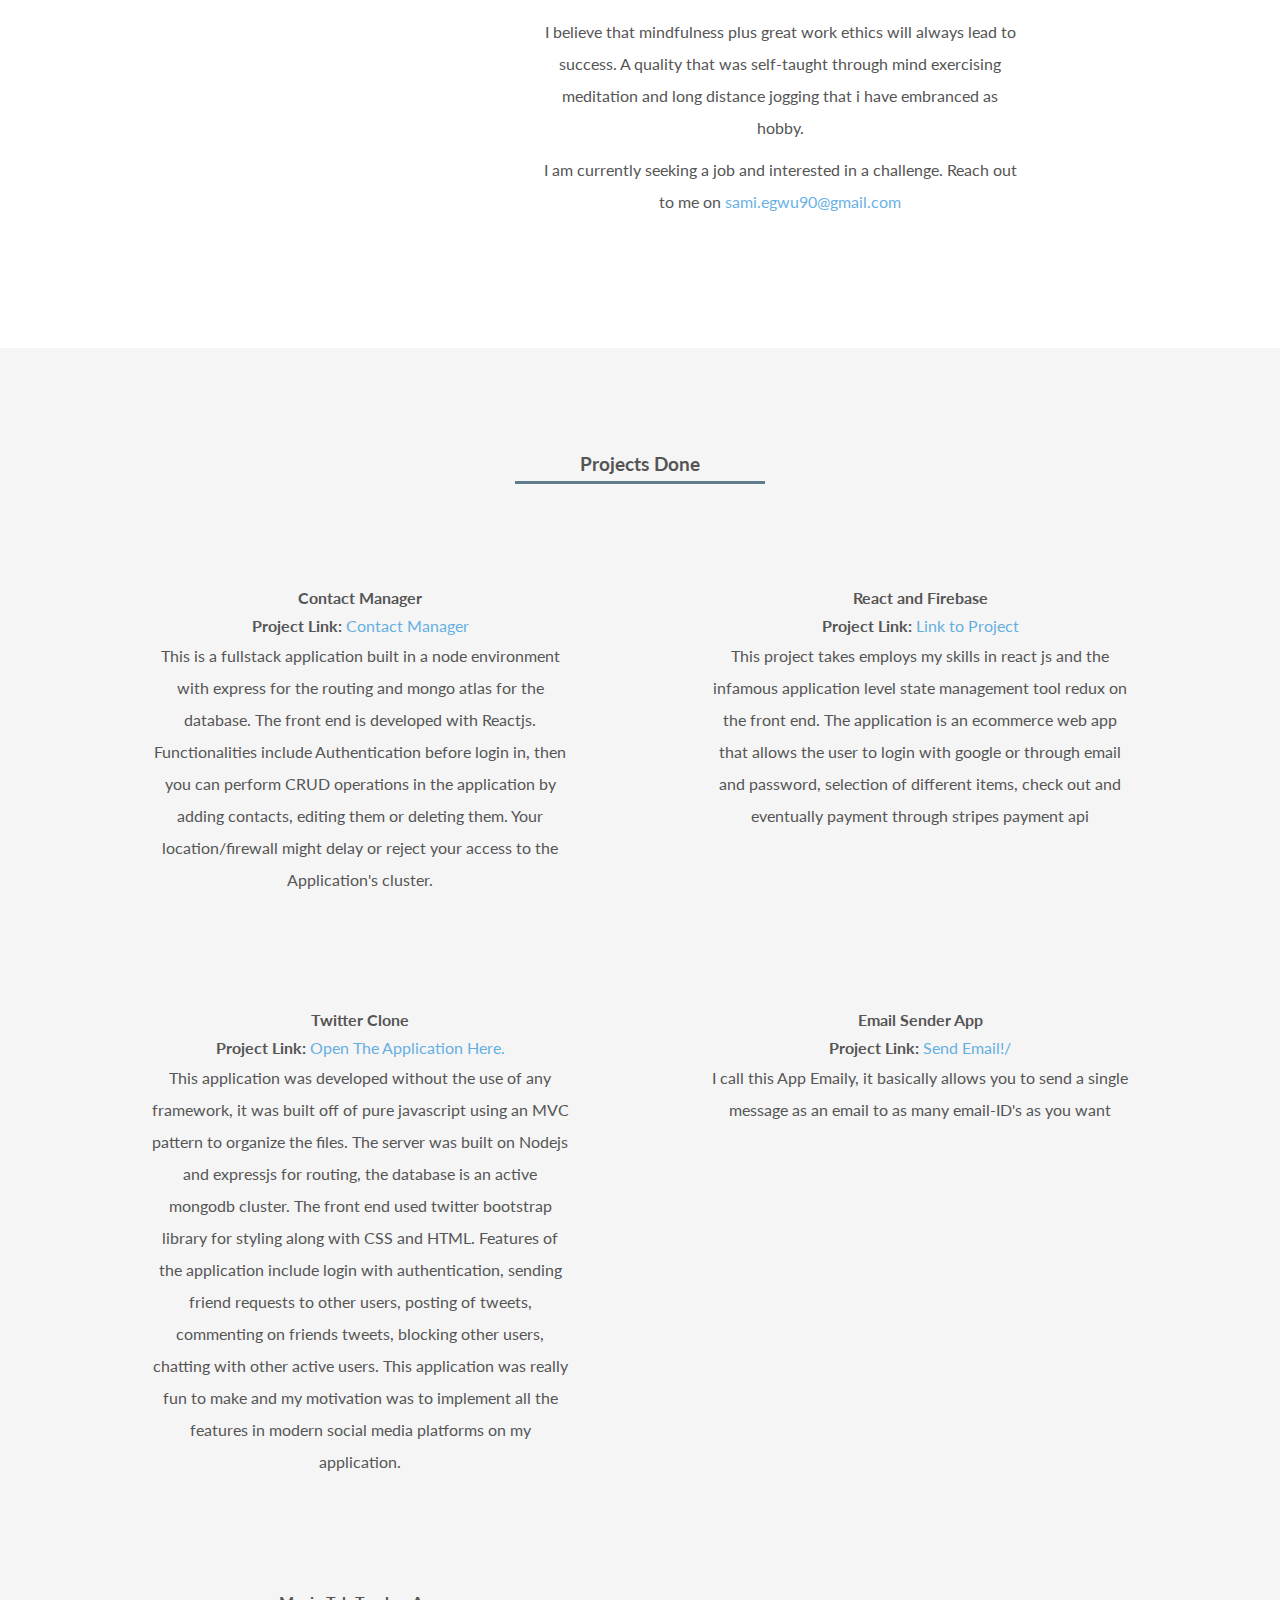
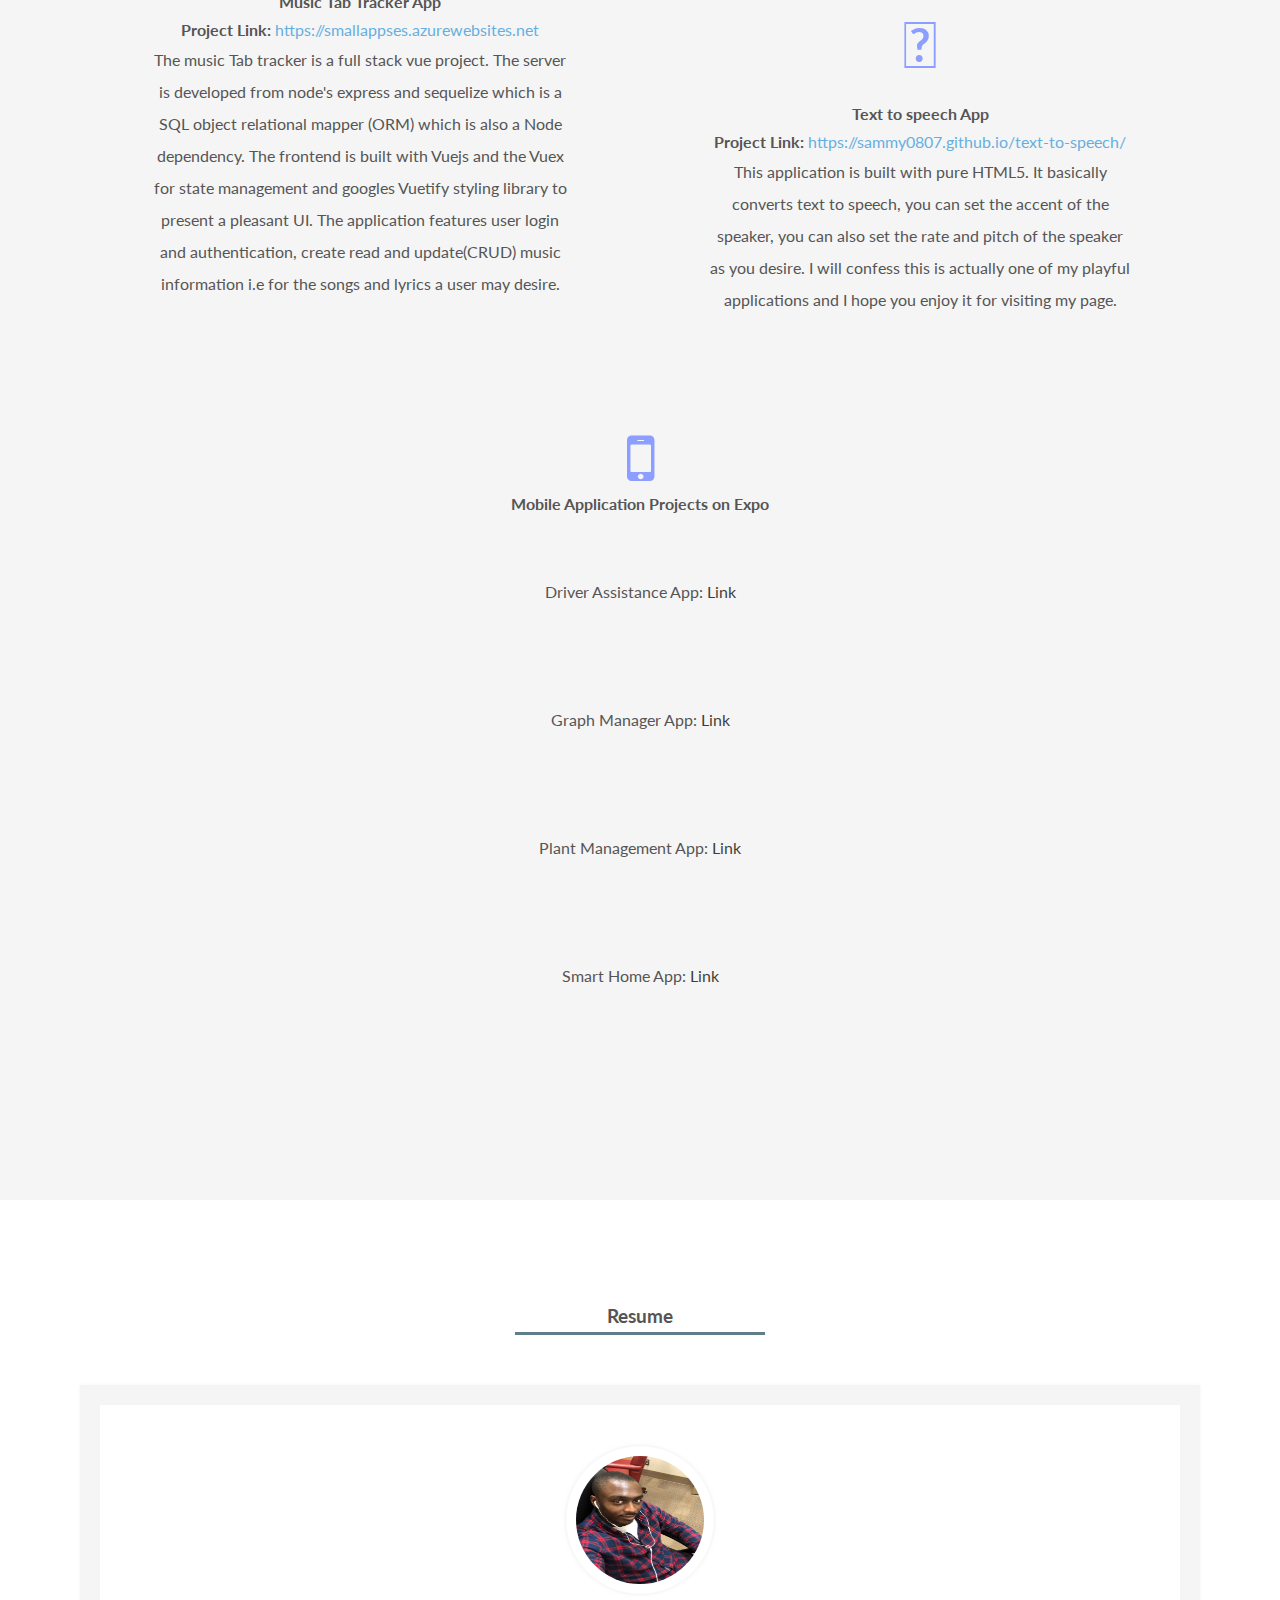
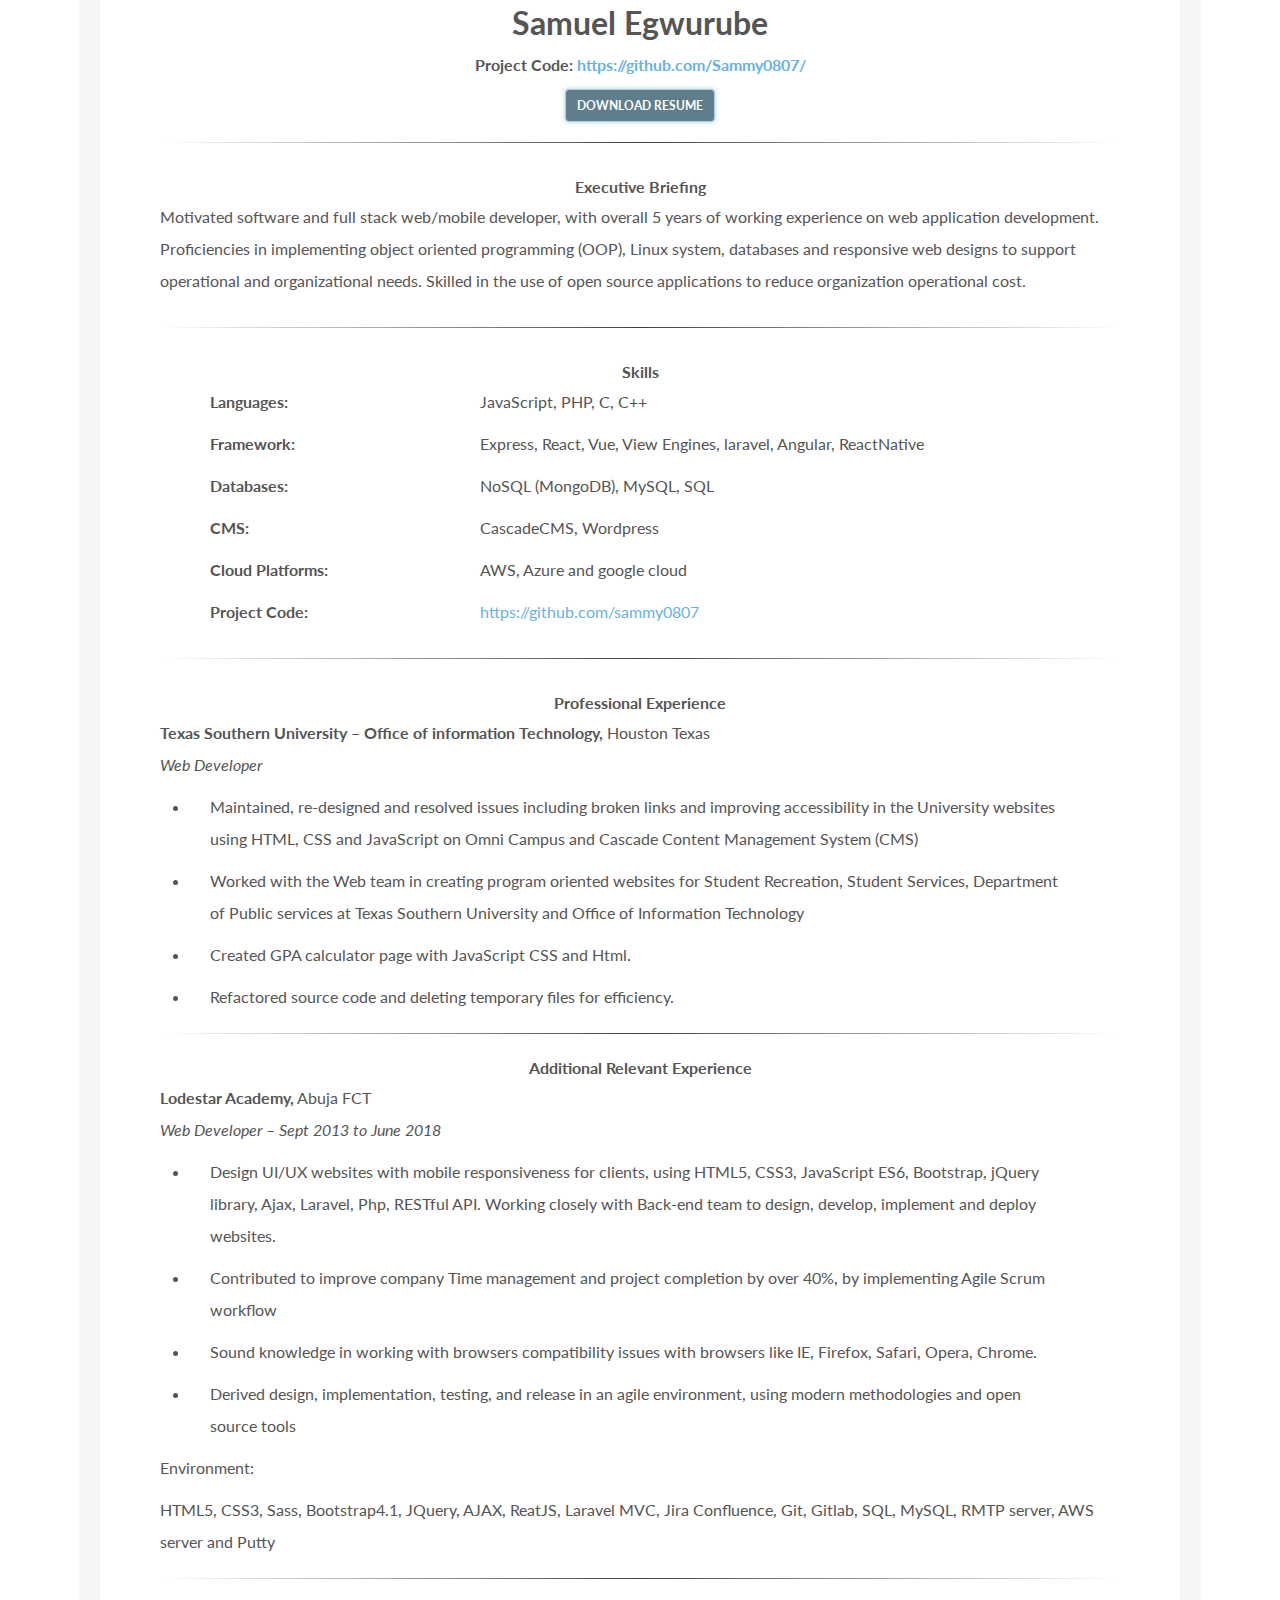
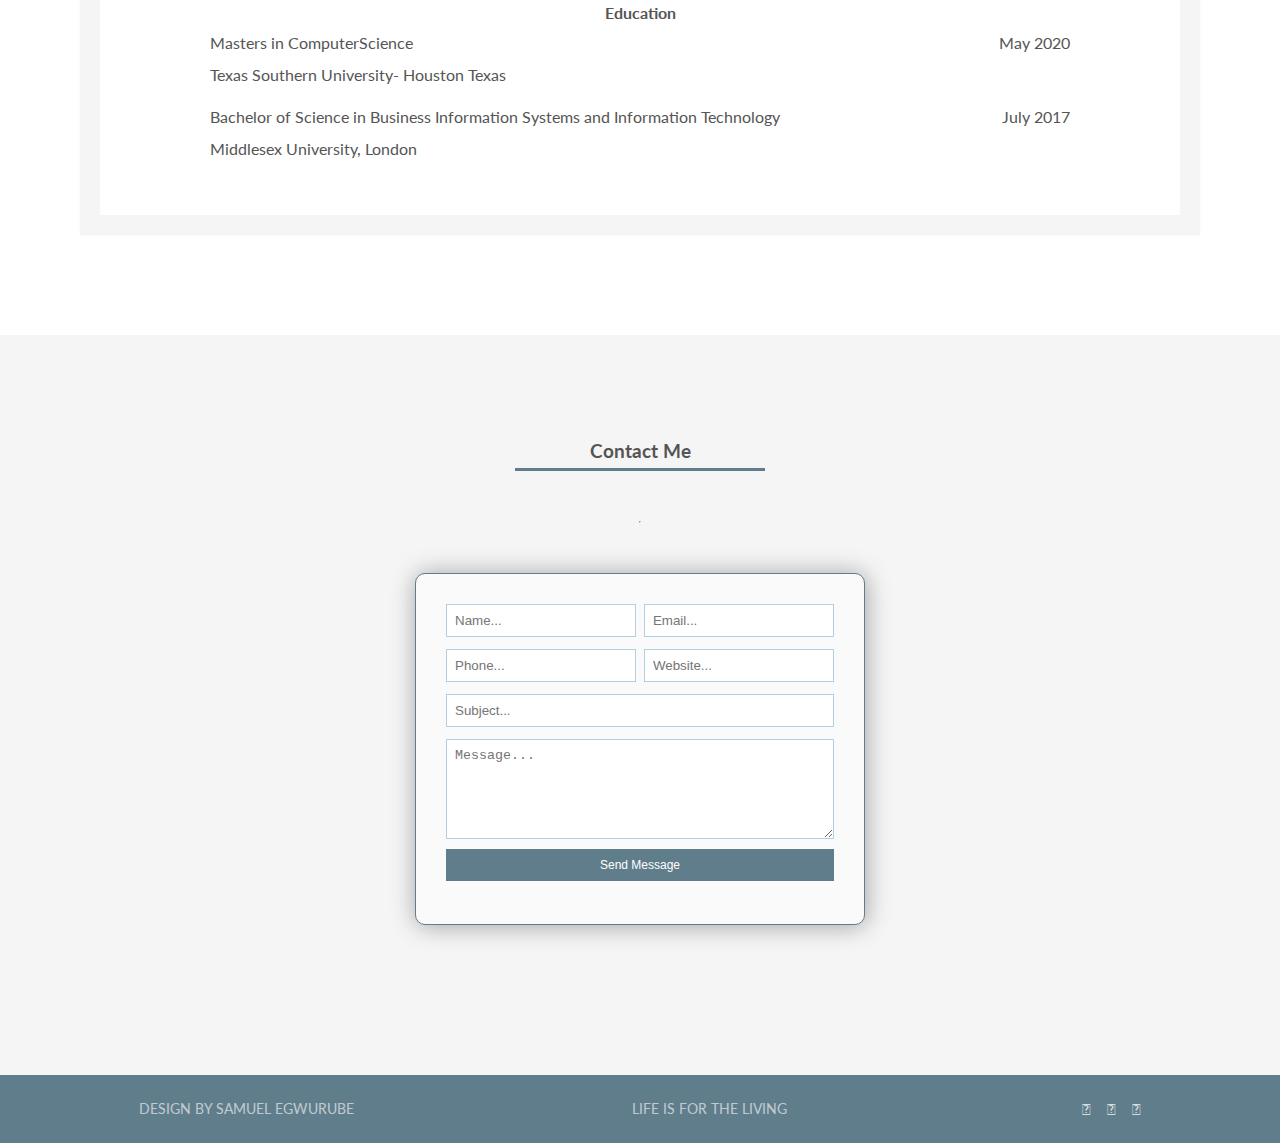
==== commit 22823949: "Update index.html" ====
--- a/index.html
+++ b/index.html
@@ -84,12 +84,10 @@
     
                 <li>
                     <i class="fab fa-angular fa-4x"></i>
-                    <h4>Fullstack MEAN User Authentication App</h4>
-                    <span class="strong">Project Link:</span><a class="links" href="https://pacific-dusk-16017.herokuapp.com/" target="_blank"> Get Authenticated!/</a>
-                    <p>This project was developed to serve as a boiler plate to save time when I choose to start a new angular project.
-                        built with Angular 8, it sits on a node and express server with a MongoDB cluster in mlab. The UI is designed with bootswatch
-                        Cerulean theme, it demonstrates my knowledge of Angular router, state management and the use of MVC architecture to display
-                        a SPA (single page application) design, among others. This application is hosted on heroku.
+                    <h4>Email Sender App</h4>
+                    <span class="strong">Project Link:</span><a class="links" href="https://limitless-sierra-84451.herokuapp.com/" target="_blank"> Send Email!/</a>
+                    <p>
+                        I call this App Emaily, it basically allows you to send a single message as an email to as many email-ID's as you want
                     </p>
                 </li>
 
@@ -139,7 +137,7 @@
                     <img src="/img/IMG_0076.JPEG">
                     <h1 id="resume-name">Samuel Egwurube</h1>
                     <span class:"strong">Project Code: <a class="links" href="https://github.com/Sammy0807/" target="_blank">https://github.com/Sammy0807/</a></span>
-                    <a href="/download/resume.pdf" target="_blank" class="btn btn_download">Download Resume</a>
+                    <a href="/download/SAMUEL EGWURUBE RESUME.doc" target="_blank" class="btn btn_download">Download Resume</a>
                 </div>
                 <hr id="resume-hr">
                 <div class="content content1">
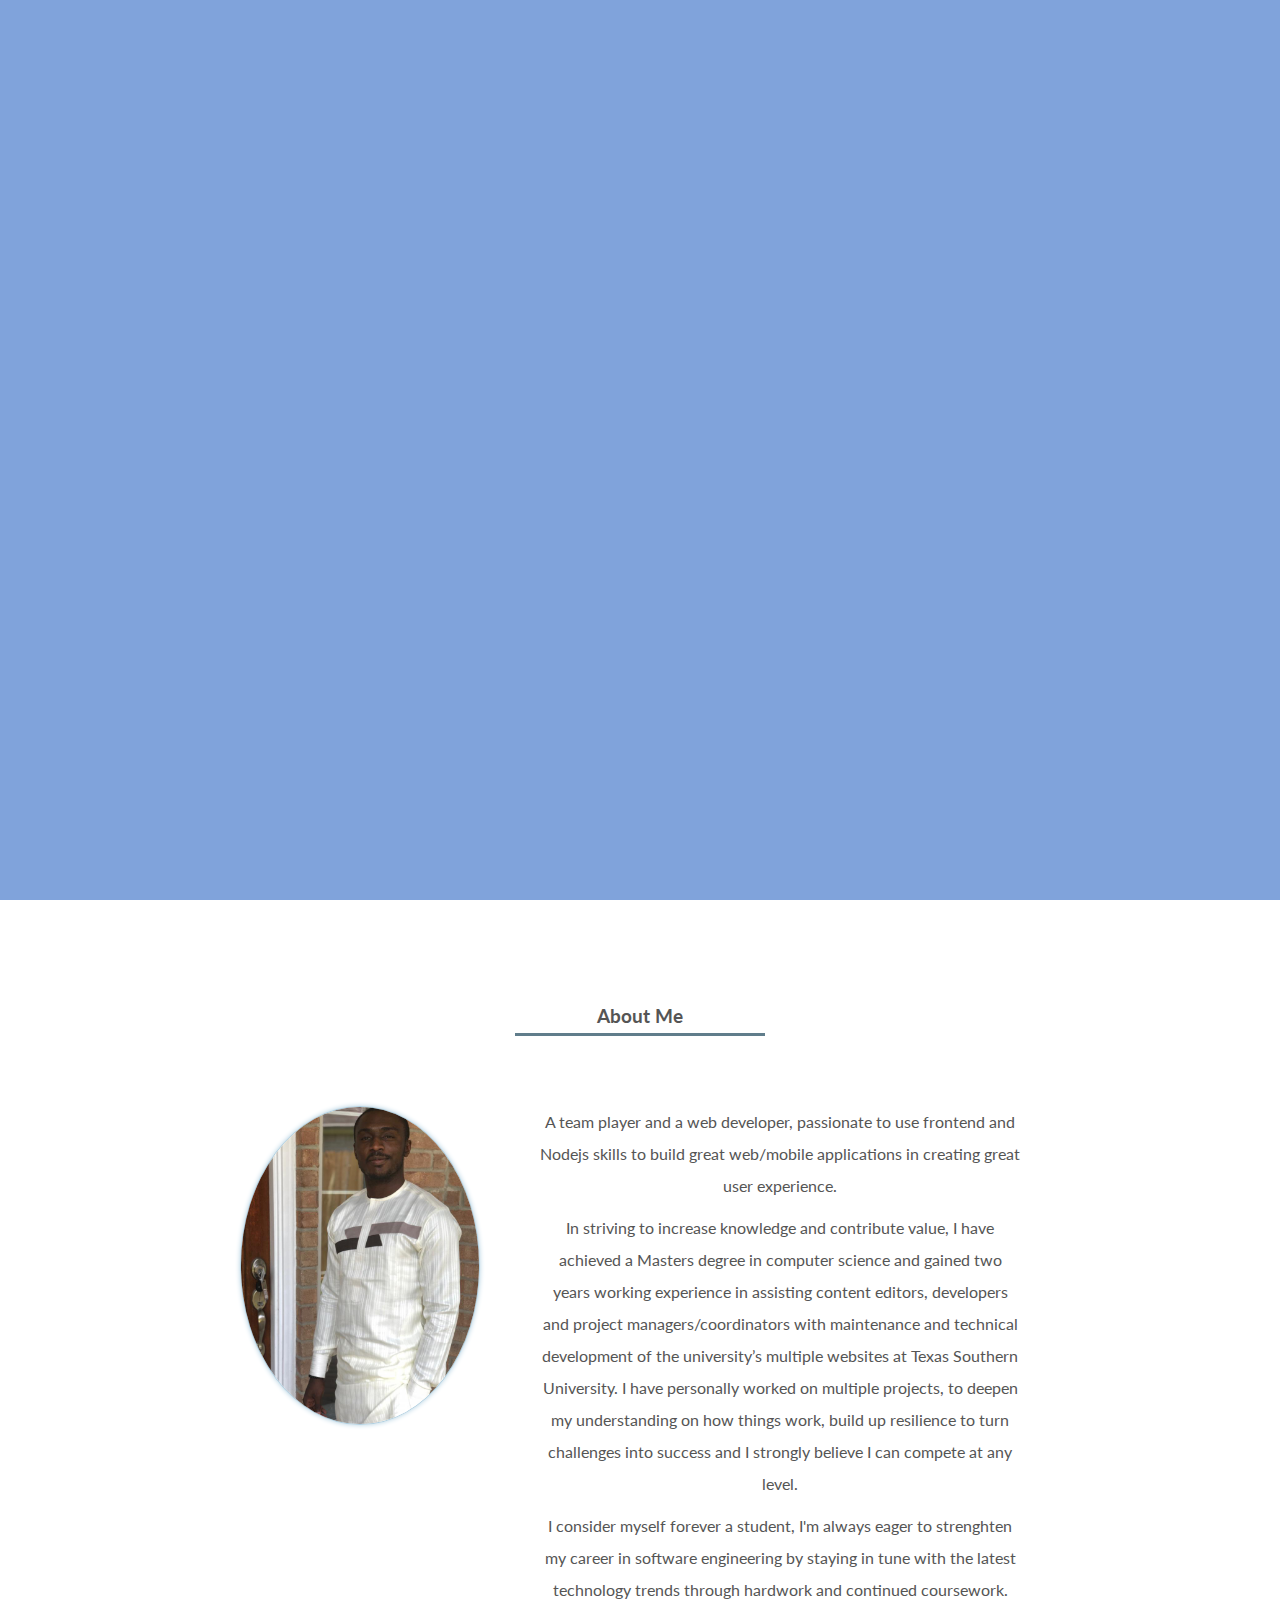
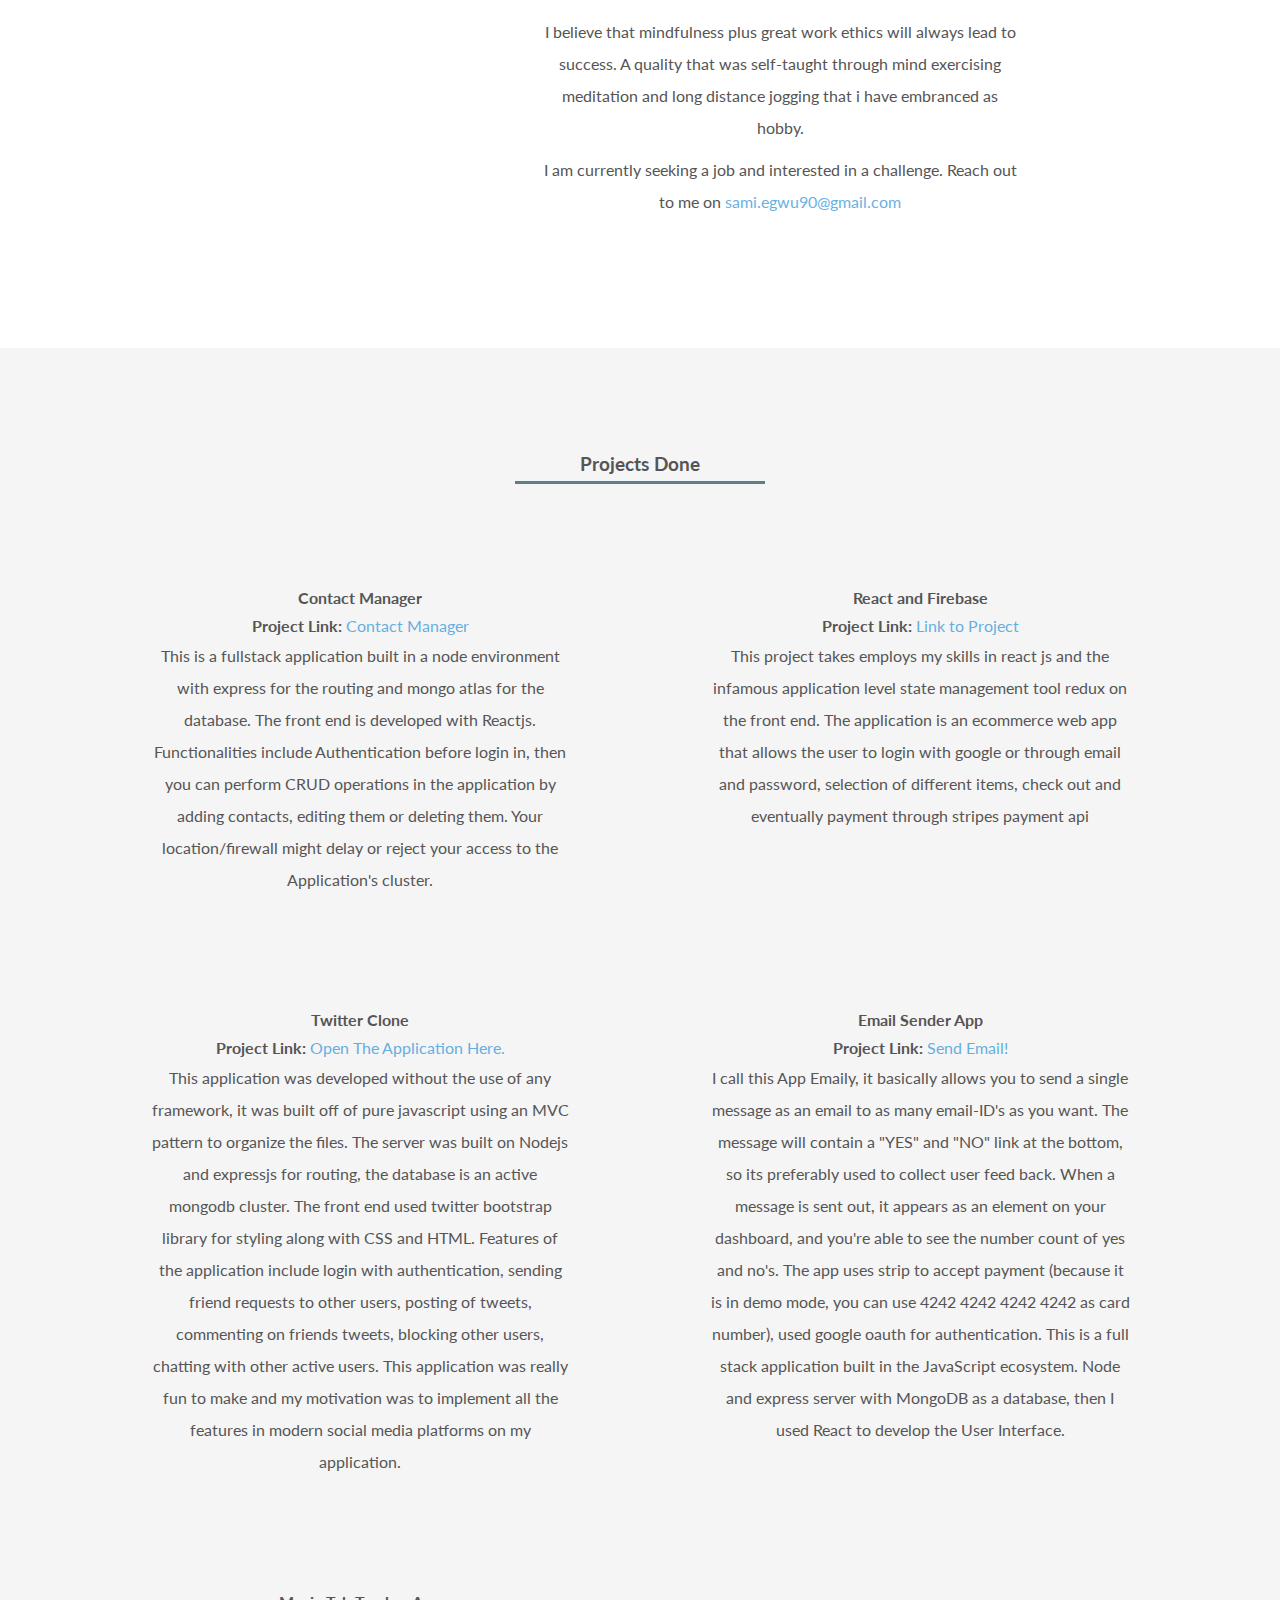
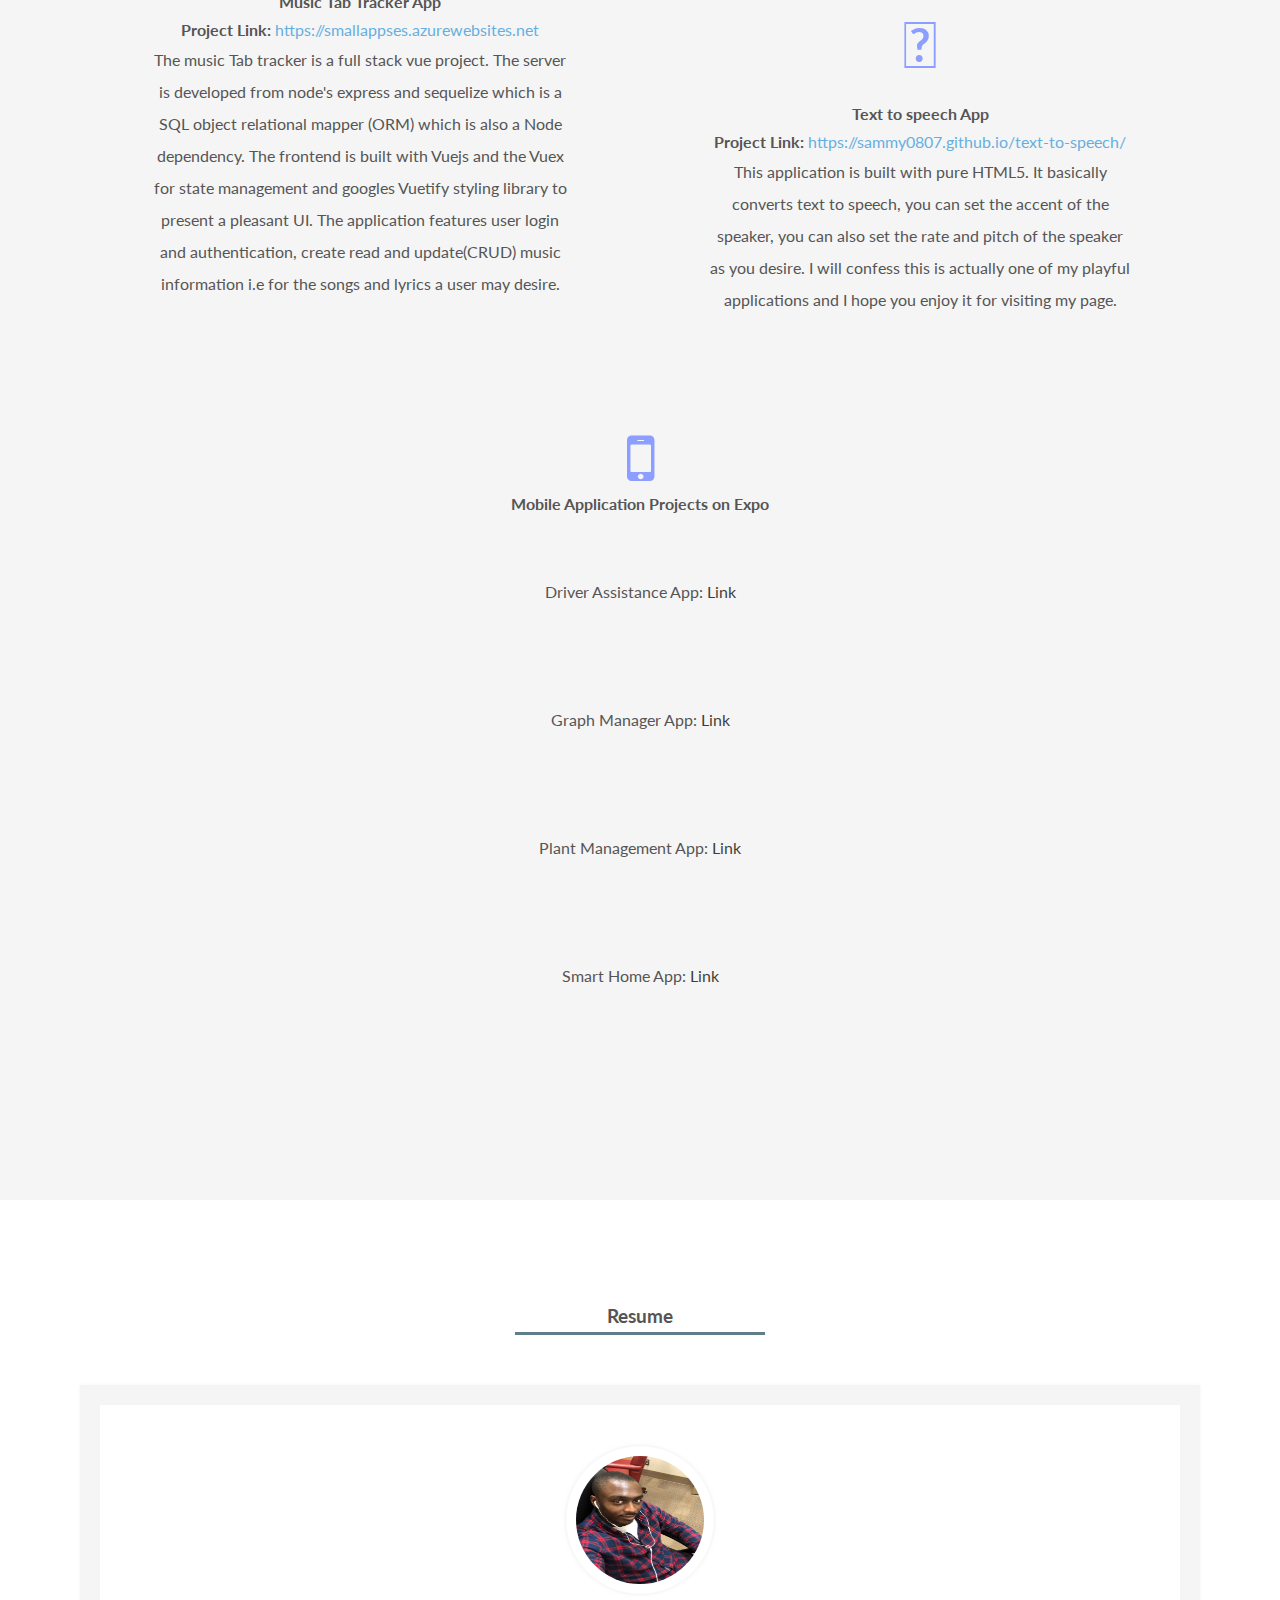
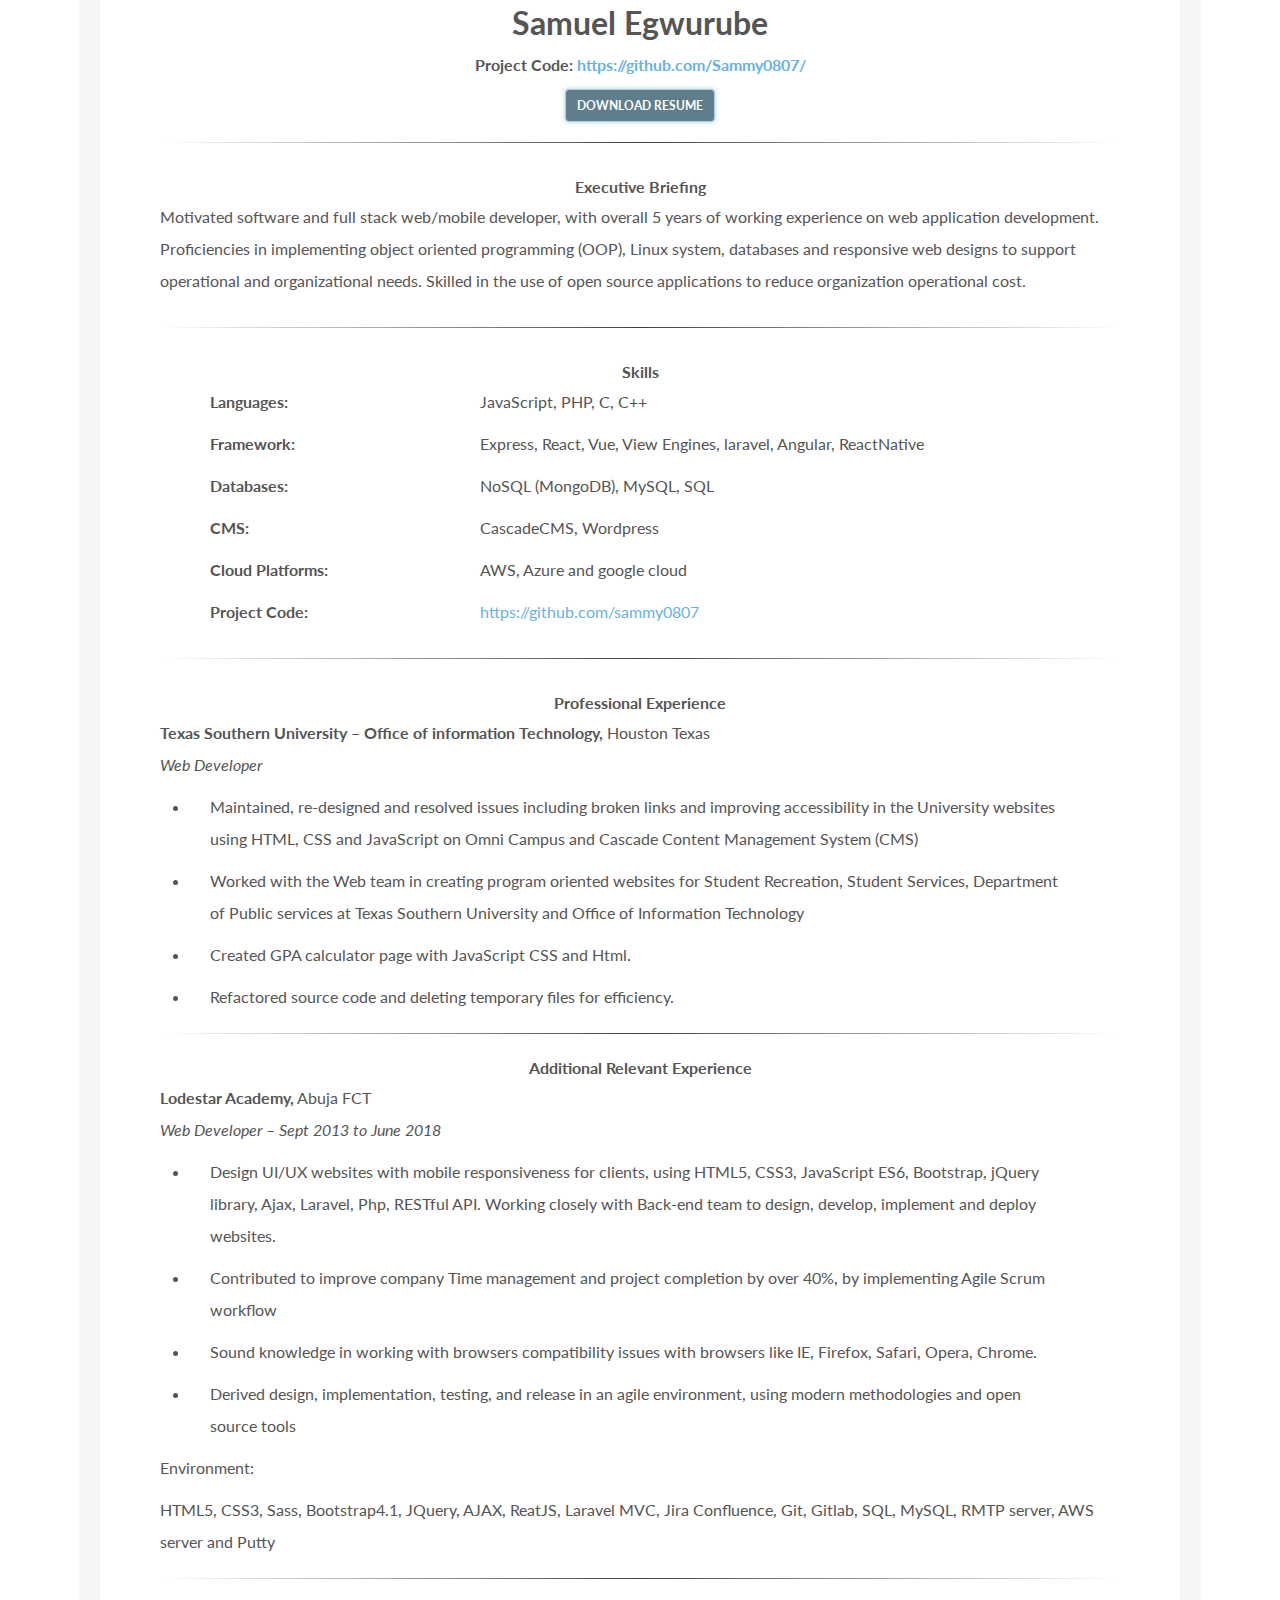
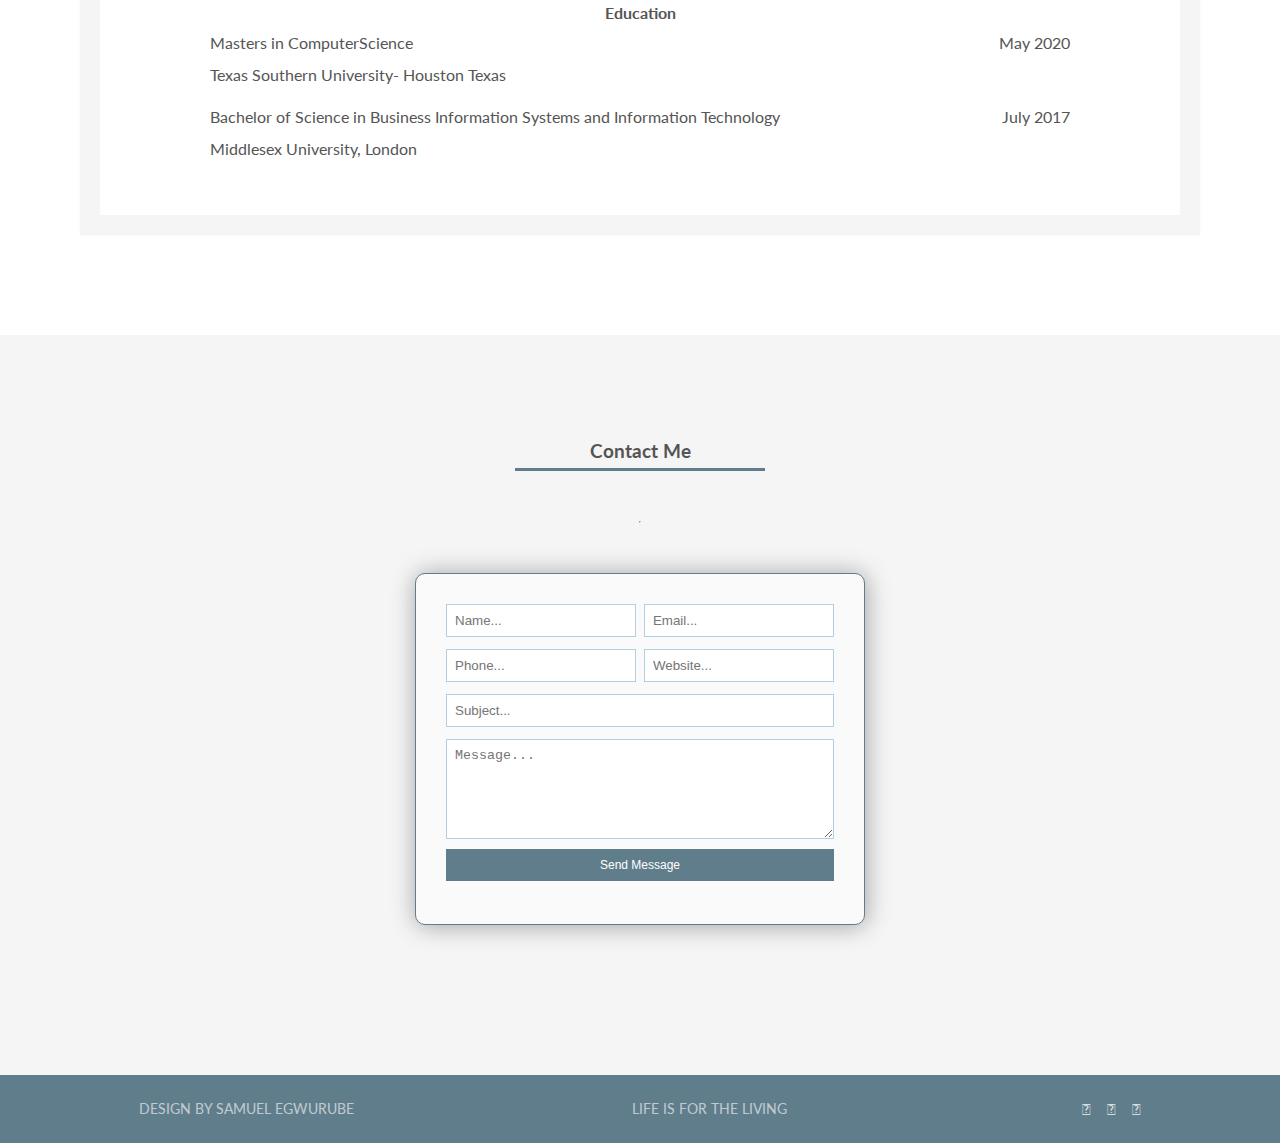
==== commit 16ce1cfb: "Update index.html" ====
--- a/index.html
+++ b/index.html
@@ -83,11 +83,15 @@
                 </li>
     
                 <li>
-                    <i class="fab fa-angular fa-4x"></i>
+                    <i class="fab fa-react fa-4x"></i>
                     <h4>Email Sender App</h4>
-                    <span class="strong">Project Link:</span><a class="links" href="https://limitless-sierra-84451.herokuapp.com/" target="_blank"> Send Email!/</a>
+                    <span class="strong">Project Link:</span><a class="links" href="https://limitless-sierra-84451.herokuapp.com/" target="_blank"> Send Email!</a>
                     <p>
-                        I call this App Emaily, it basically allows you to send a single message as an email to as many email-ID's as you want
+                        I call this App Emaily, it basically allows you to send a single message as an email to as many email-ID's as you want. The message will contain a "YES"
+                        and "NO" link at the bottom, so its preferably used to collect user feed back. When a message is sent out, it appears as an element on your dashboard, and you're
+                        able to see the number count of yes and no's. The app uses strip to accept payment (because it is in demo mode, you can use 4242 4242 4242 4242 as card number), used
+                        google oauth for authentication. This is a full stack application built in the JavaScript ecosystem. Node and express server with MongoDB as a database, then I used
+                        React to develop the User Interface.
                     </p>
                 </li>
 
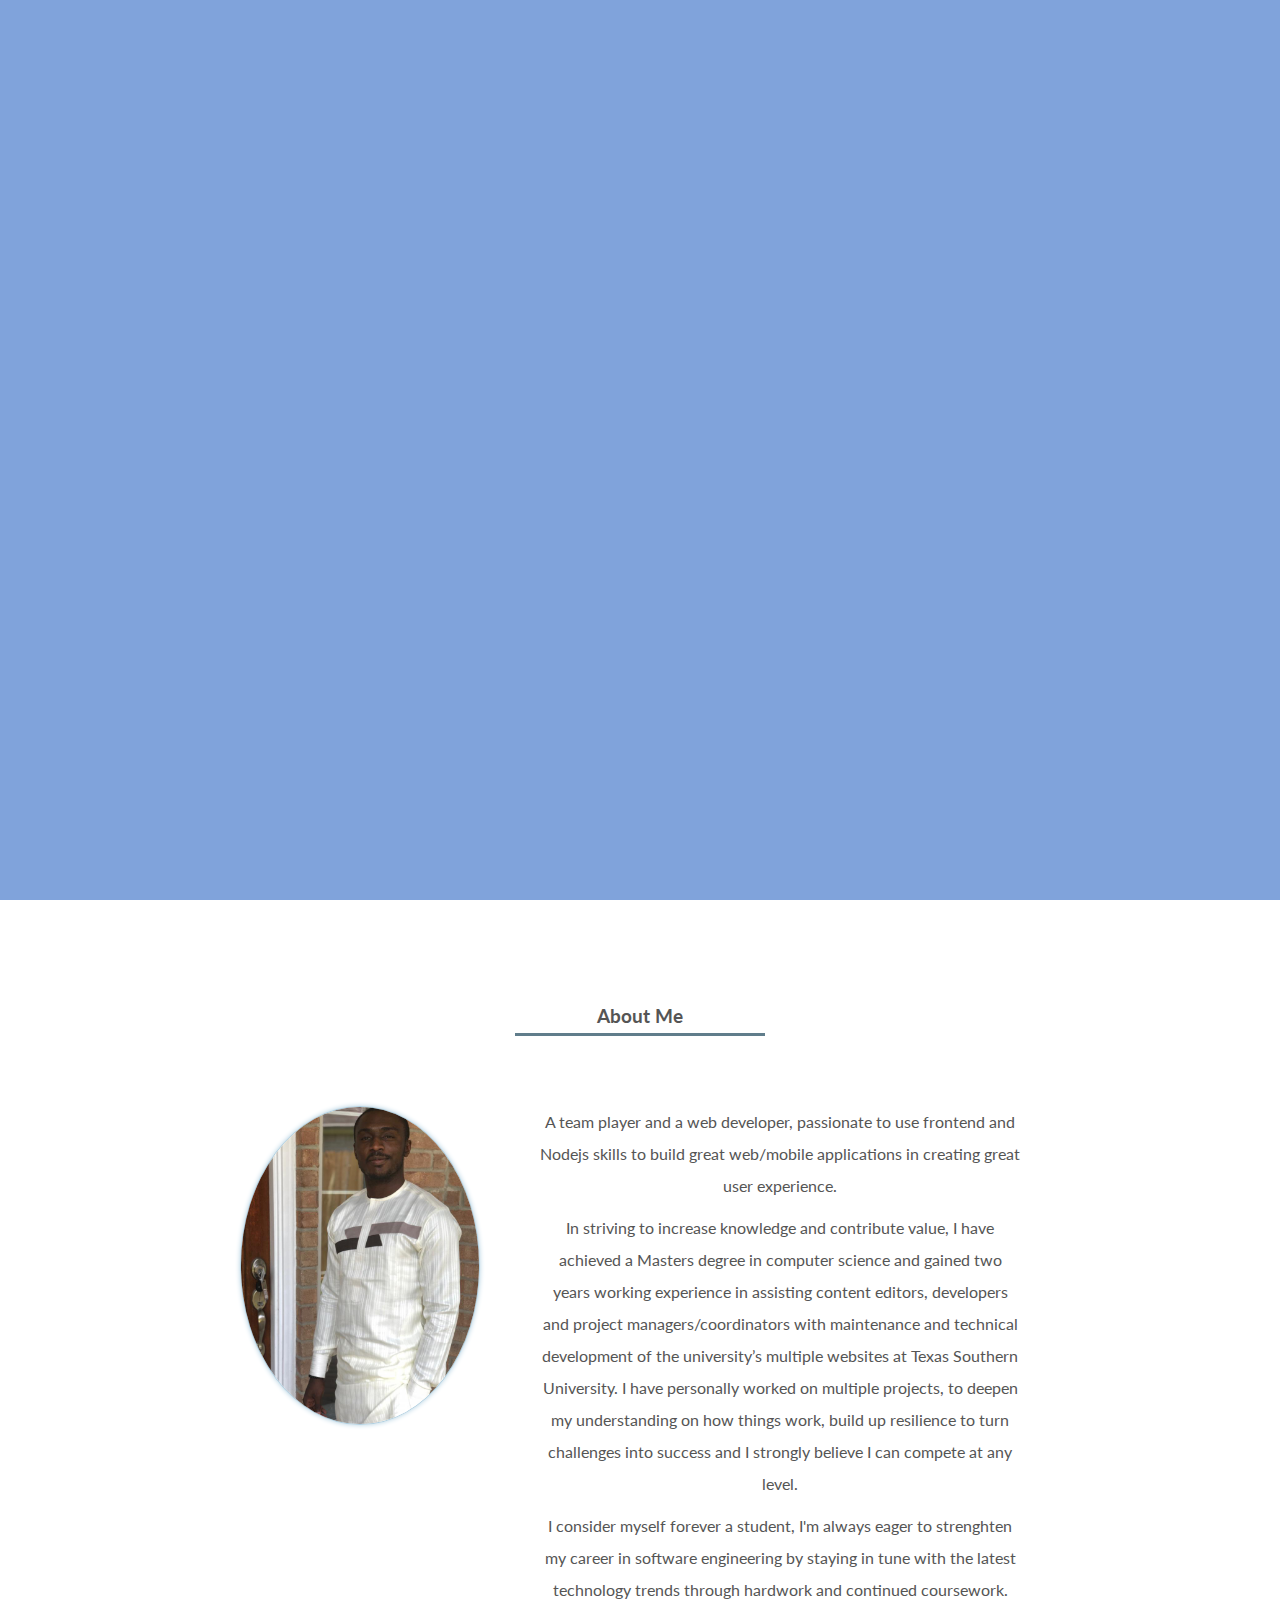
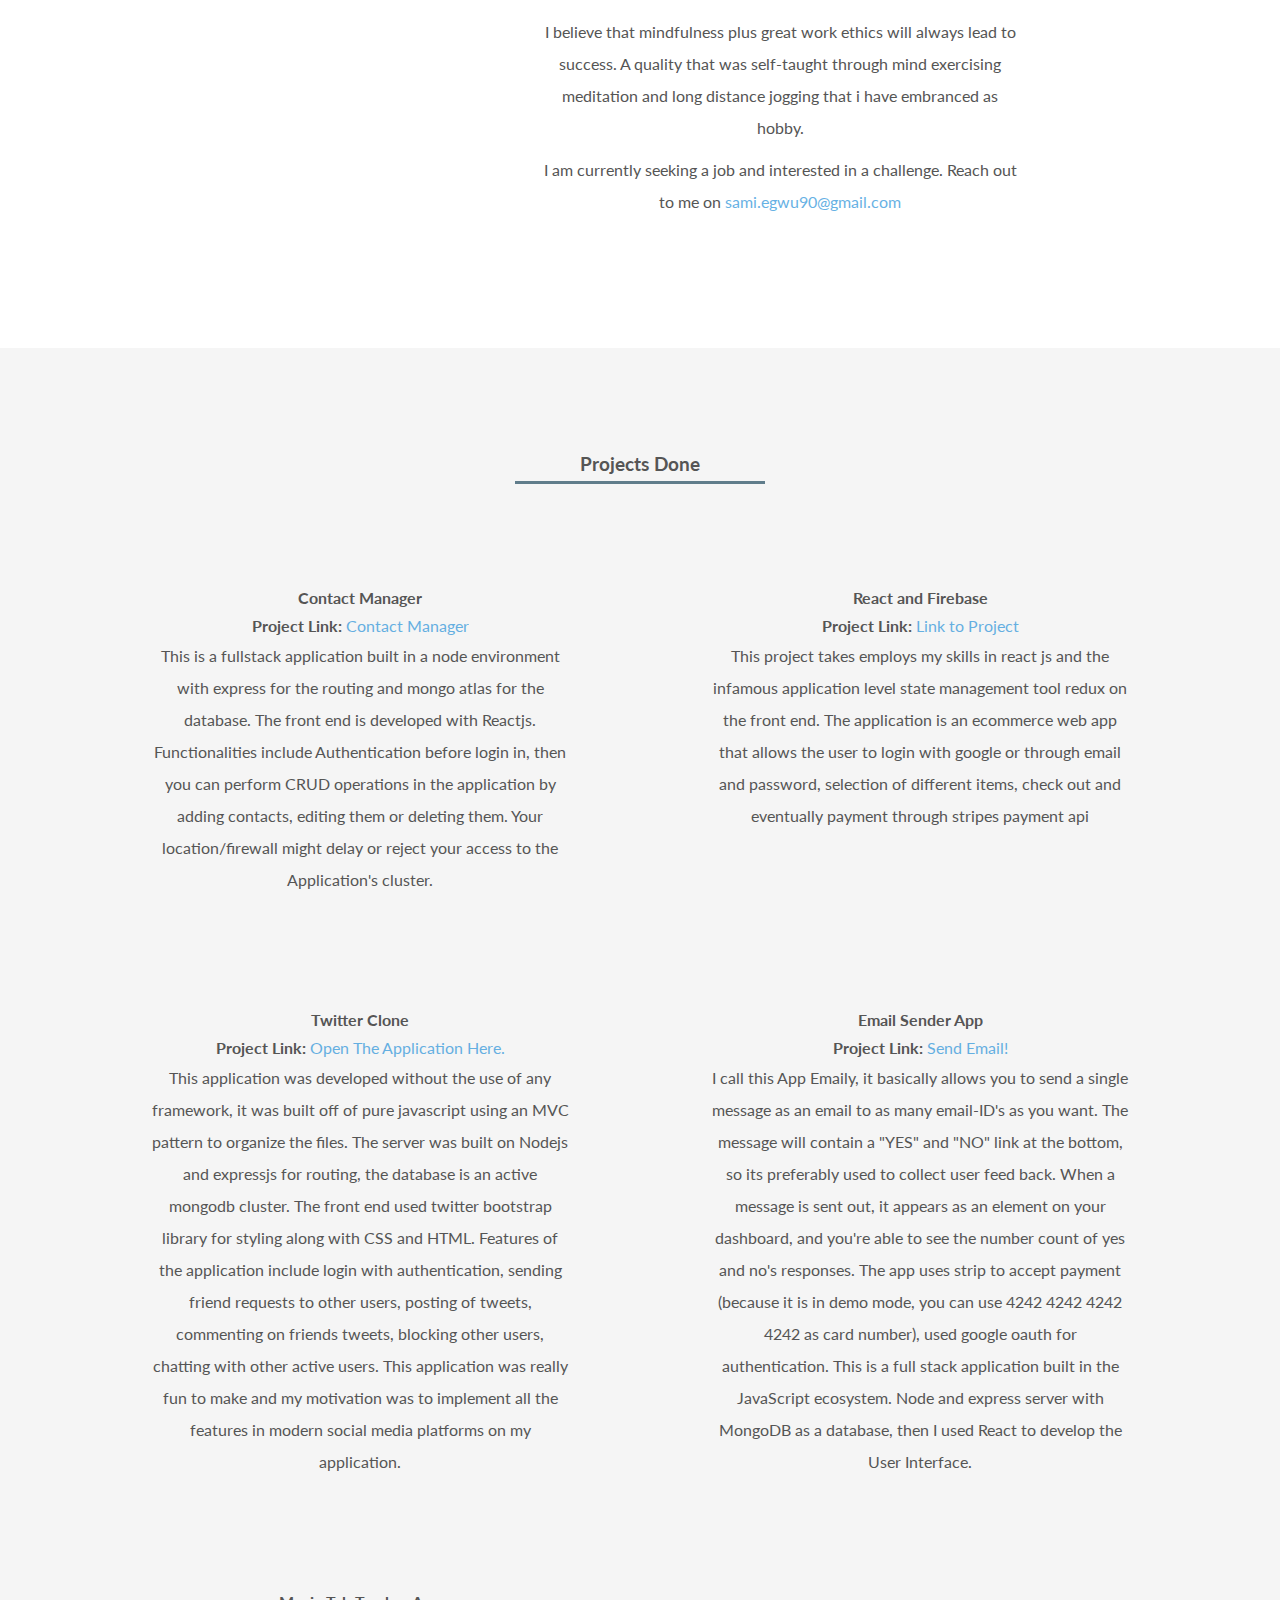
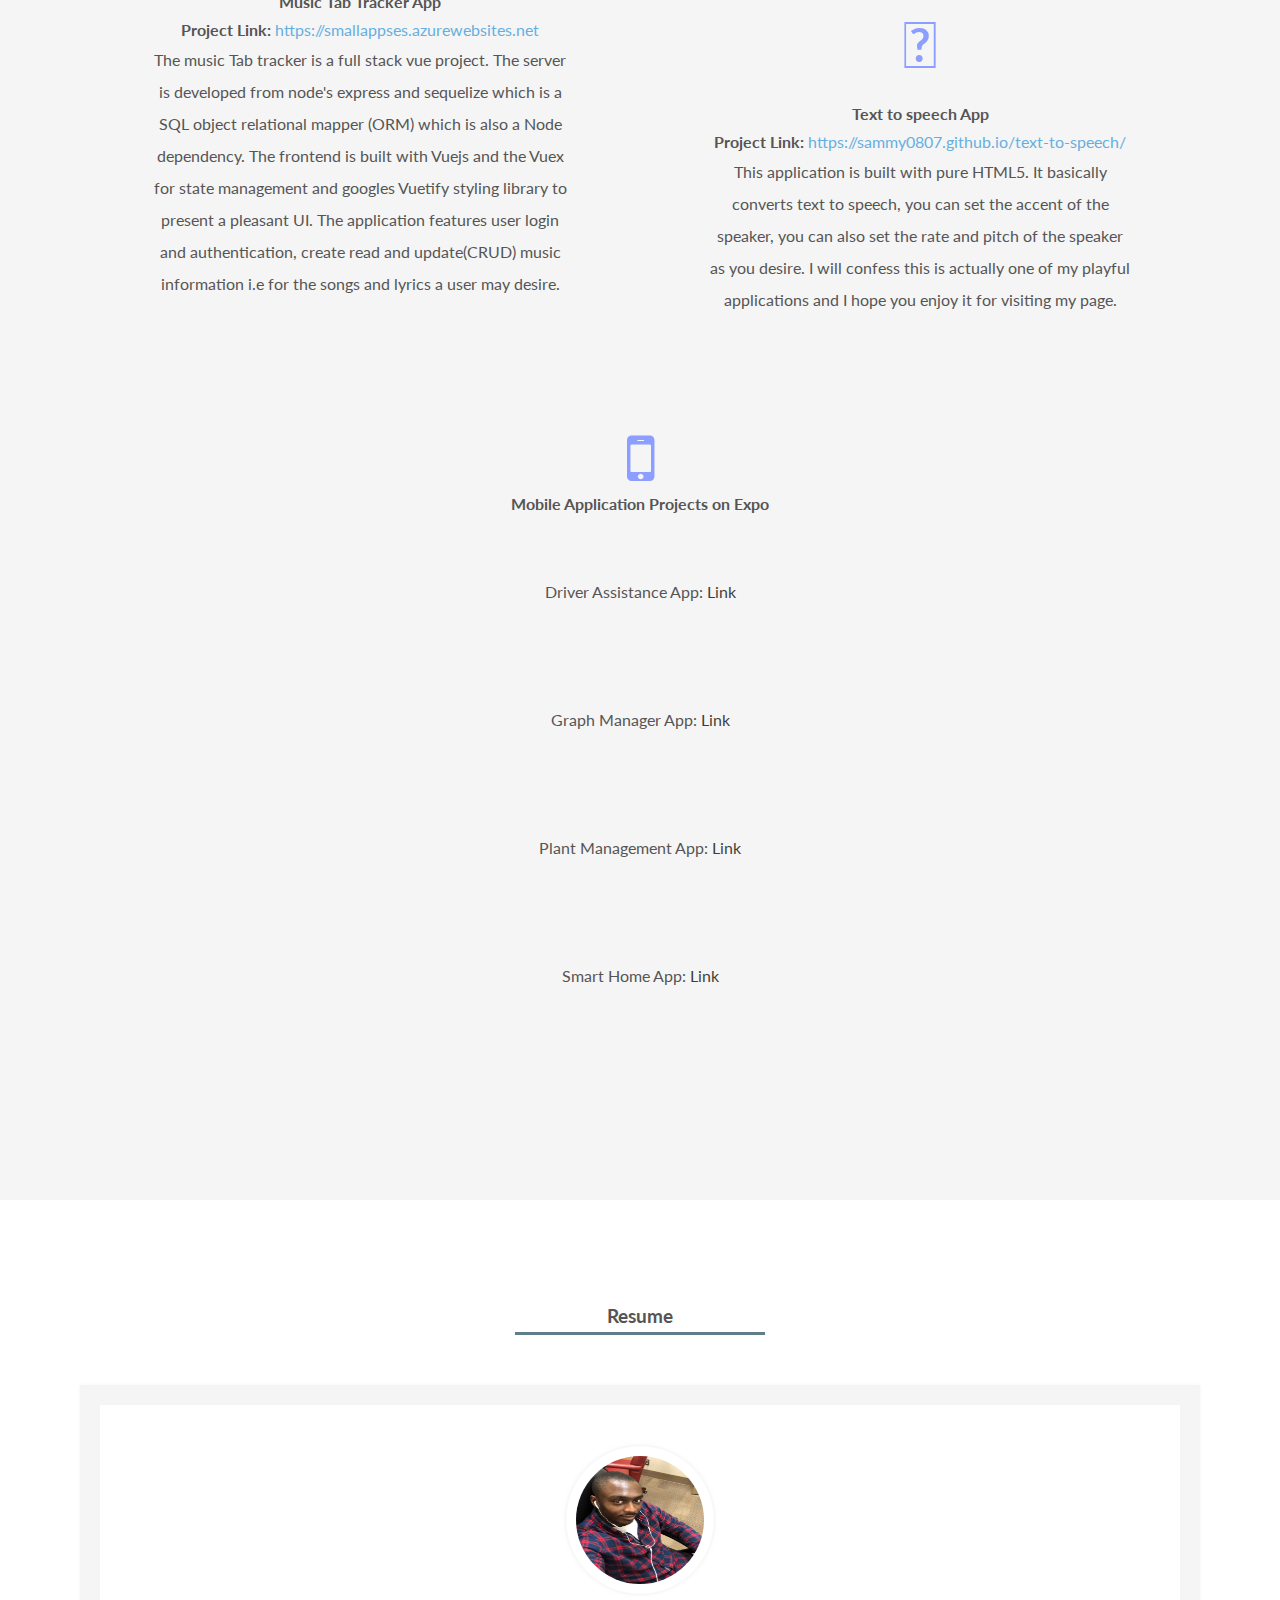
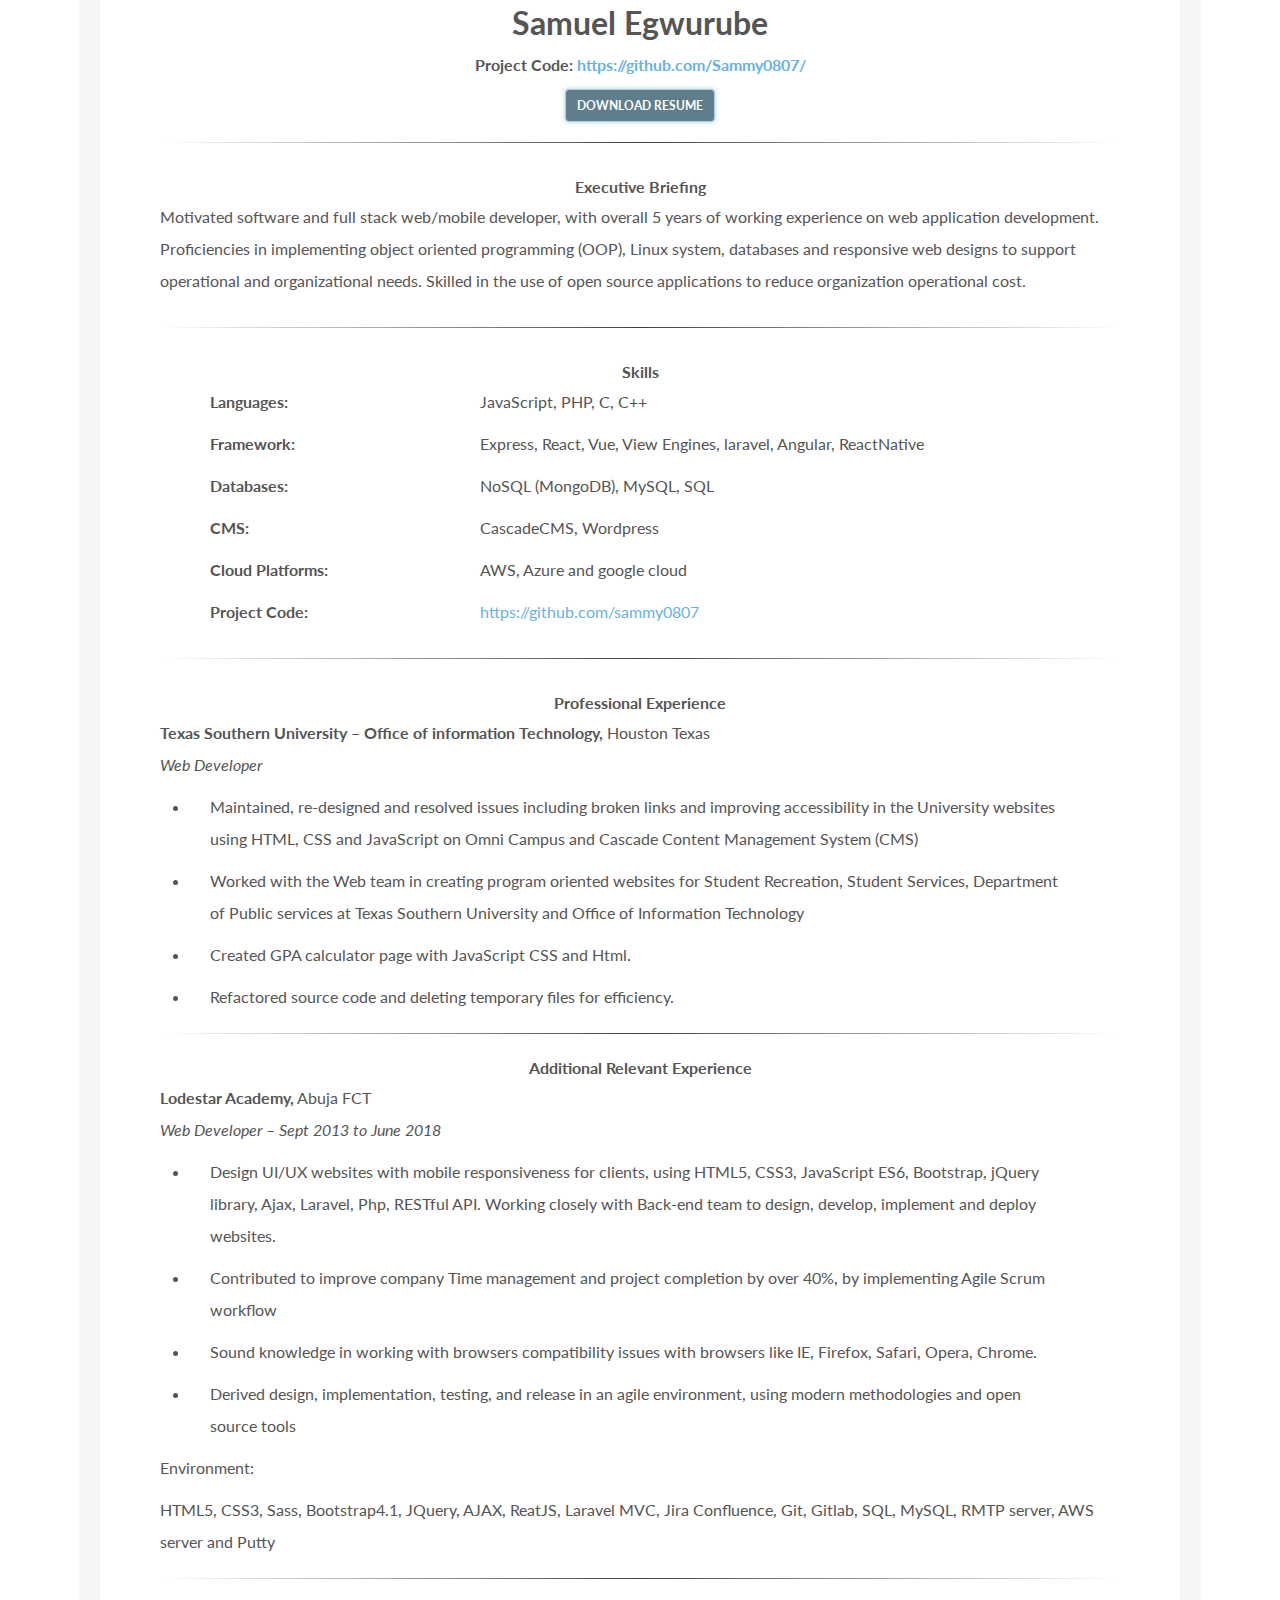
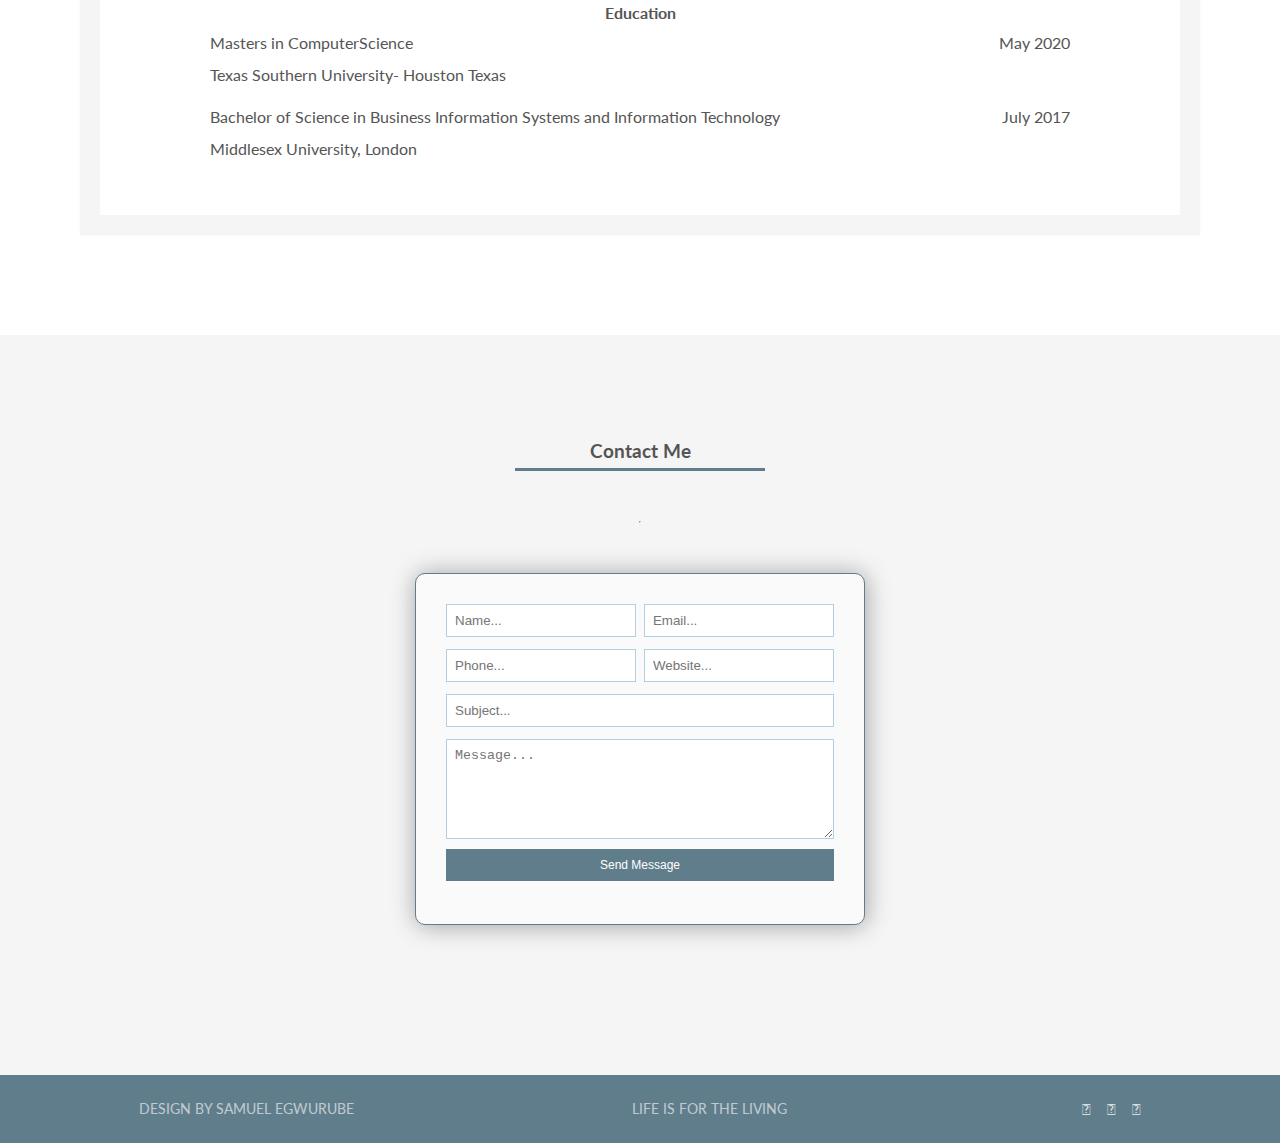
==== commit 80caf0c2: "Update index.html" ====
--- a/index.html
+++ b/index.html
@@ -89,7 +89,7 @@
                     <p>
                         I call this App Emaily, it basically allows you to send a single message as an email to as many email-ID's as you want. The message will contain a "YES"
                         and "NO" link at the bottom, so its preferably used to collect user feed back. When a message is sent out, it appears as an element on your dashboard, and you're
-                        able to see the number count of yes and no's. The app uses strip to accept payment (because it is in demo mode, you can use 4242 4242 4242 4242 as card number), used
+                        able to see the number count of yes and no's responses. The app uses strip to accept payment (because it is in demo mode, you can use 4242 4242 4242 4242 as card number), used
                         google oauth for authentication. This is a full stack application built in the JavaScript ecosystem. Node and express server with MongoDB as a database, then I used
                         React to develop the User Interface.
                     </p>
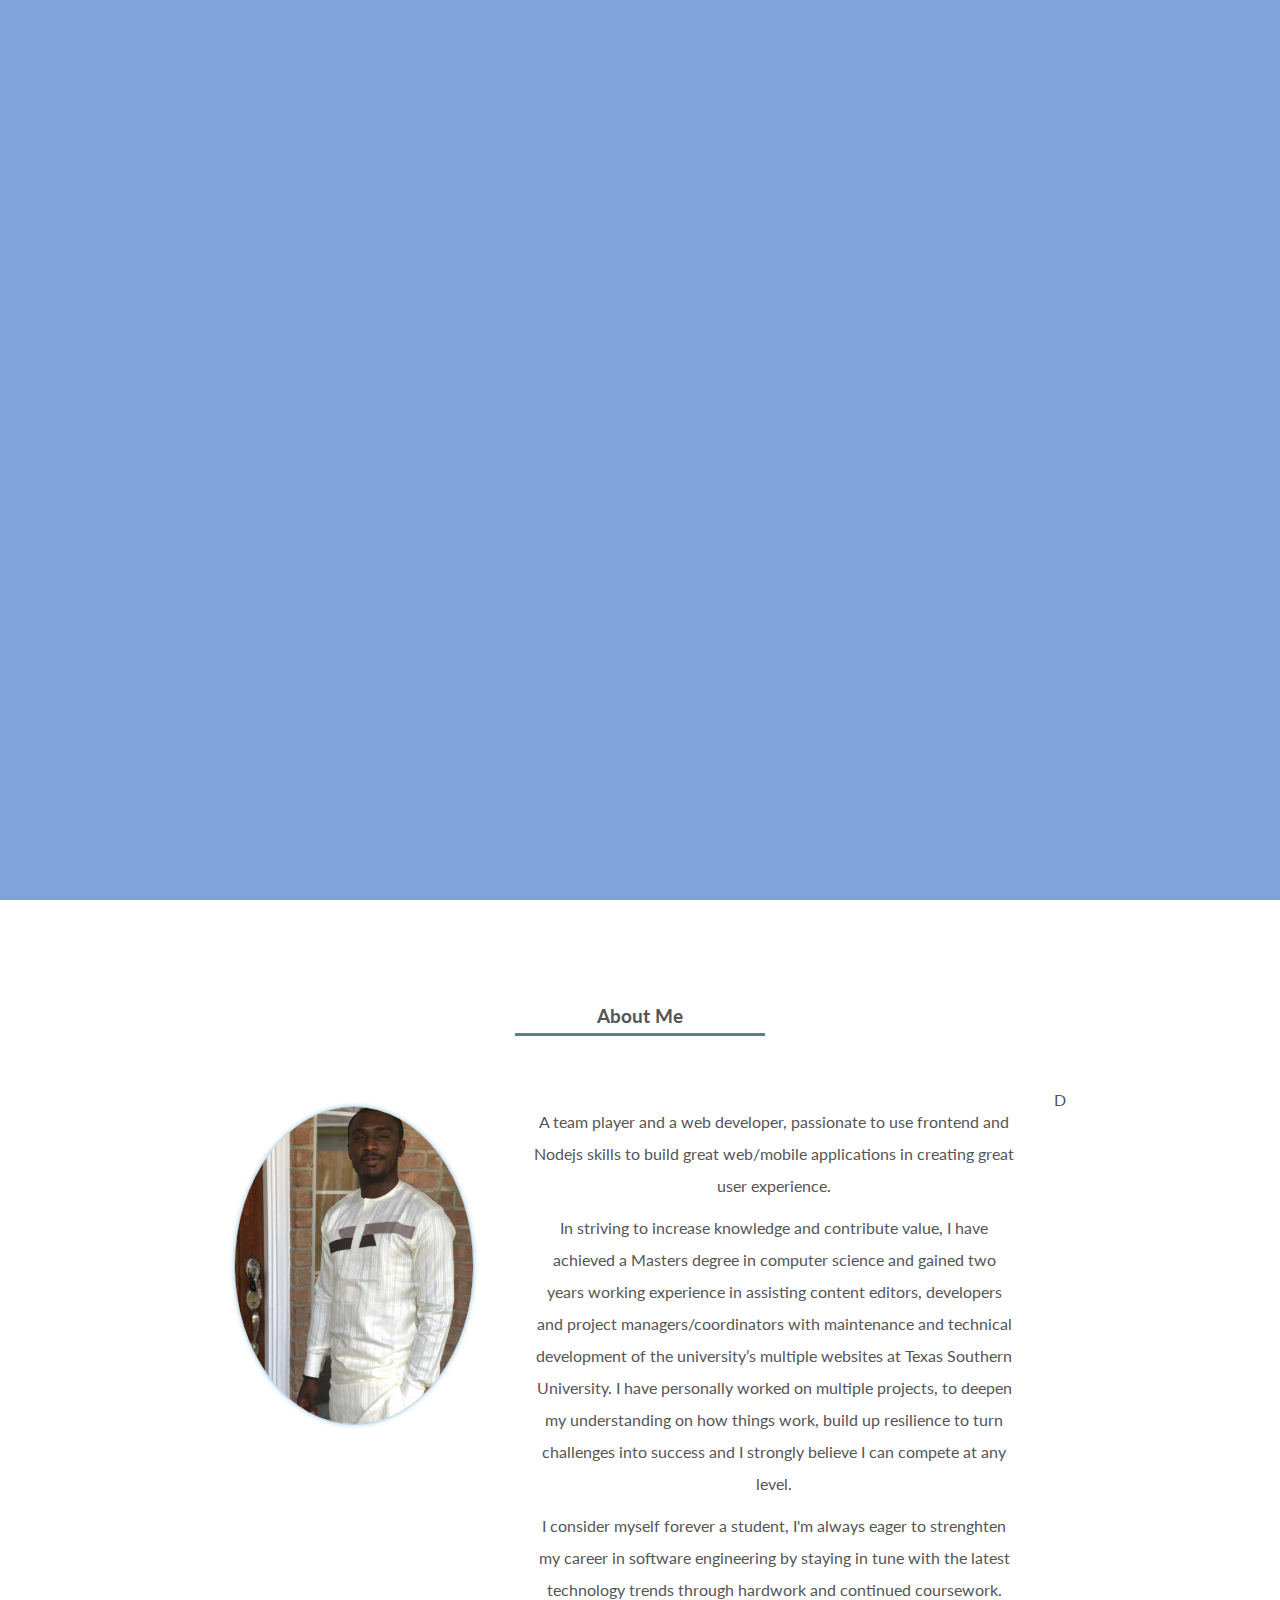
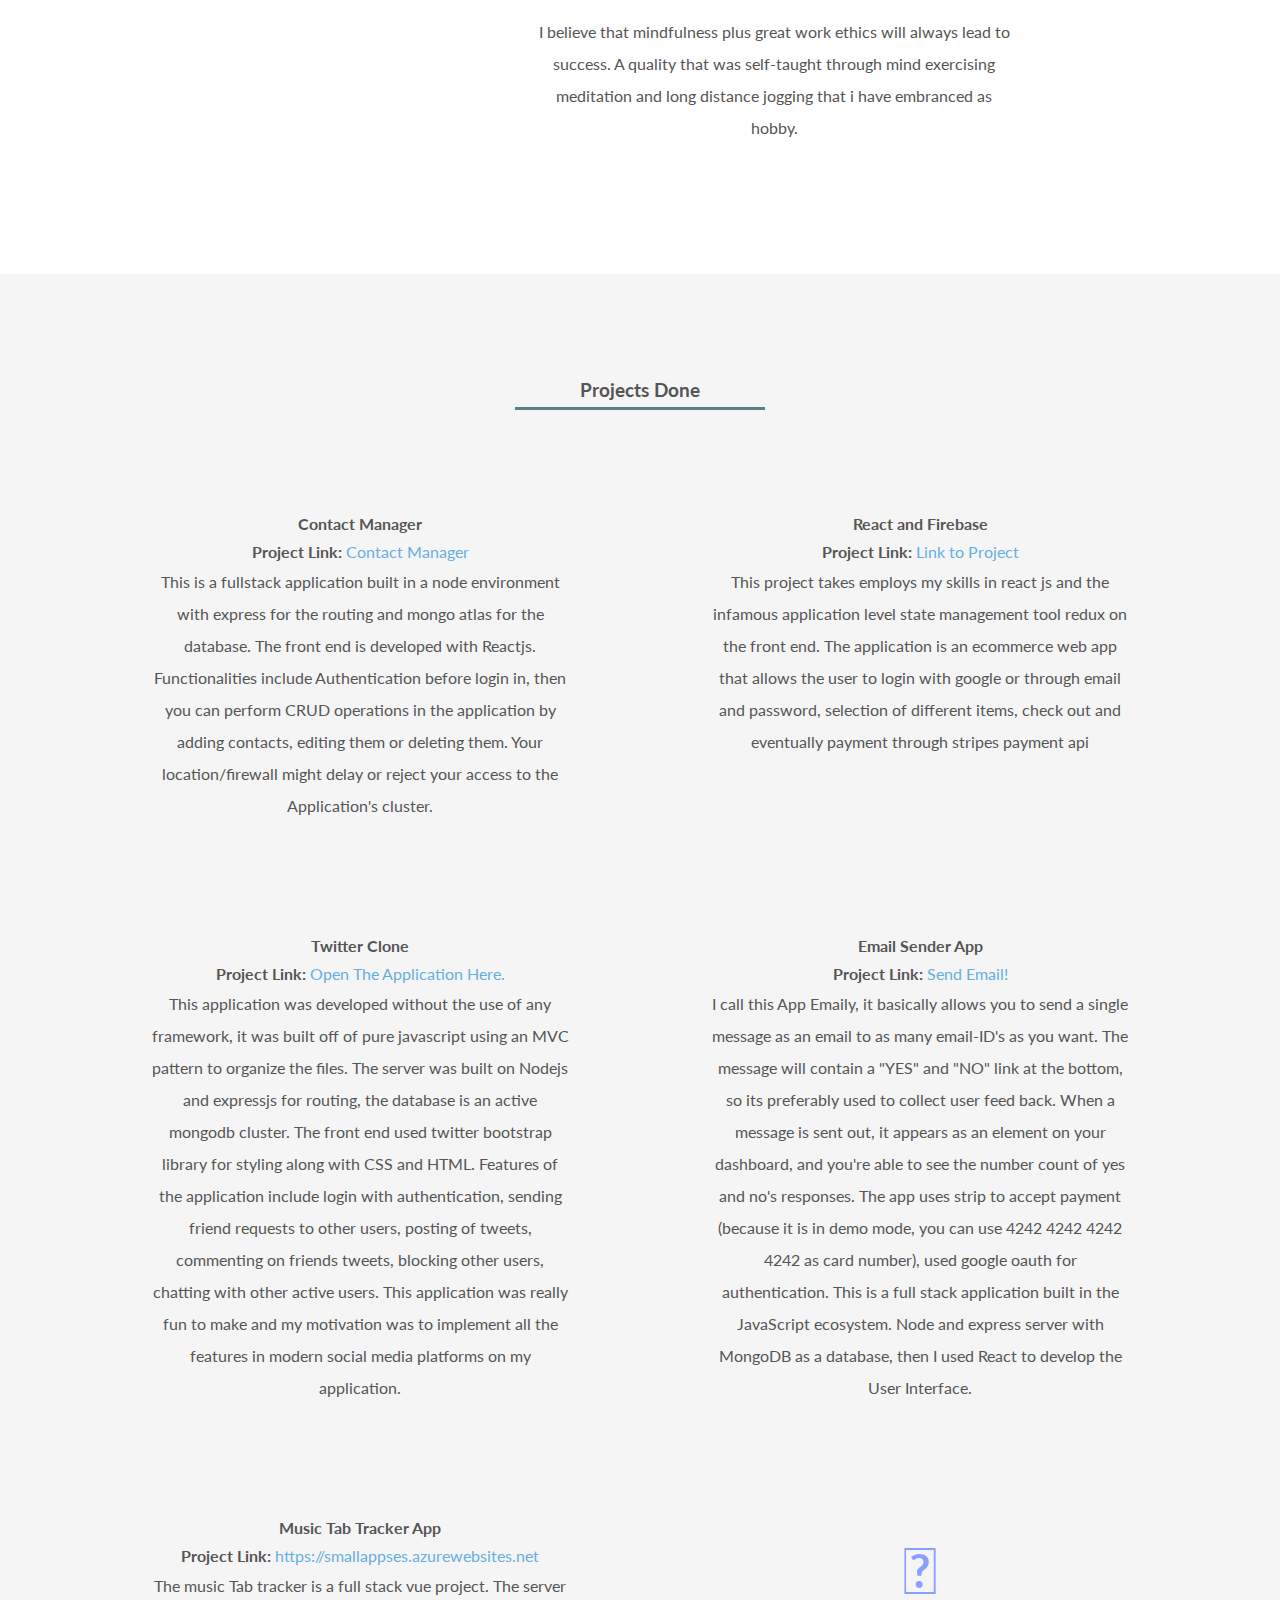
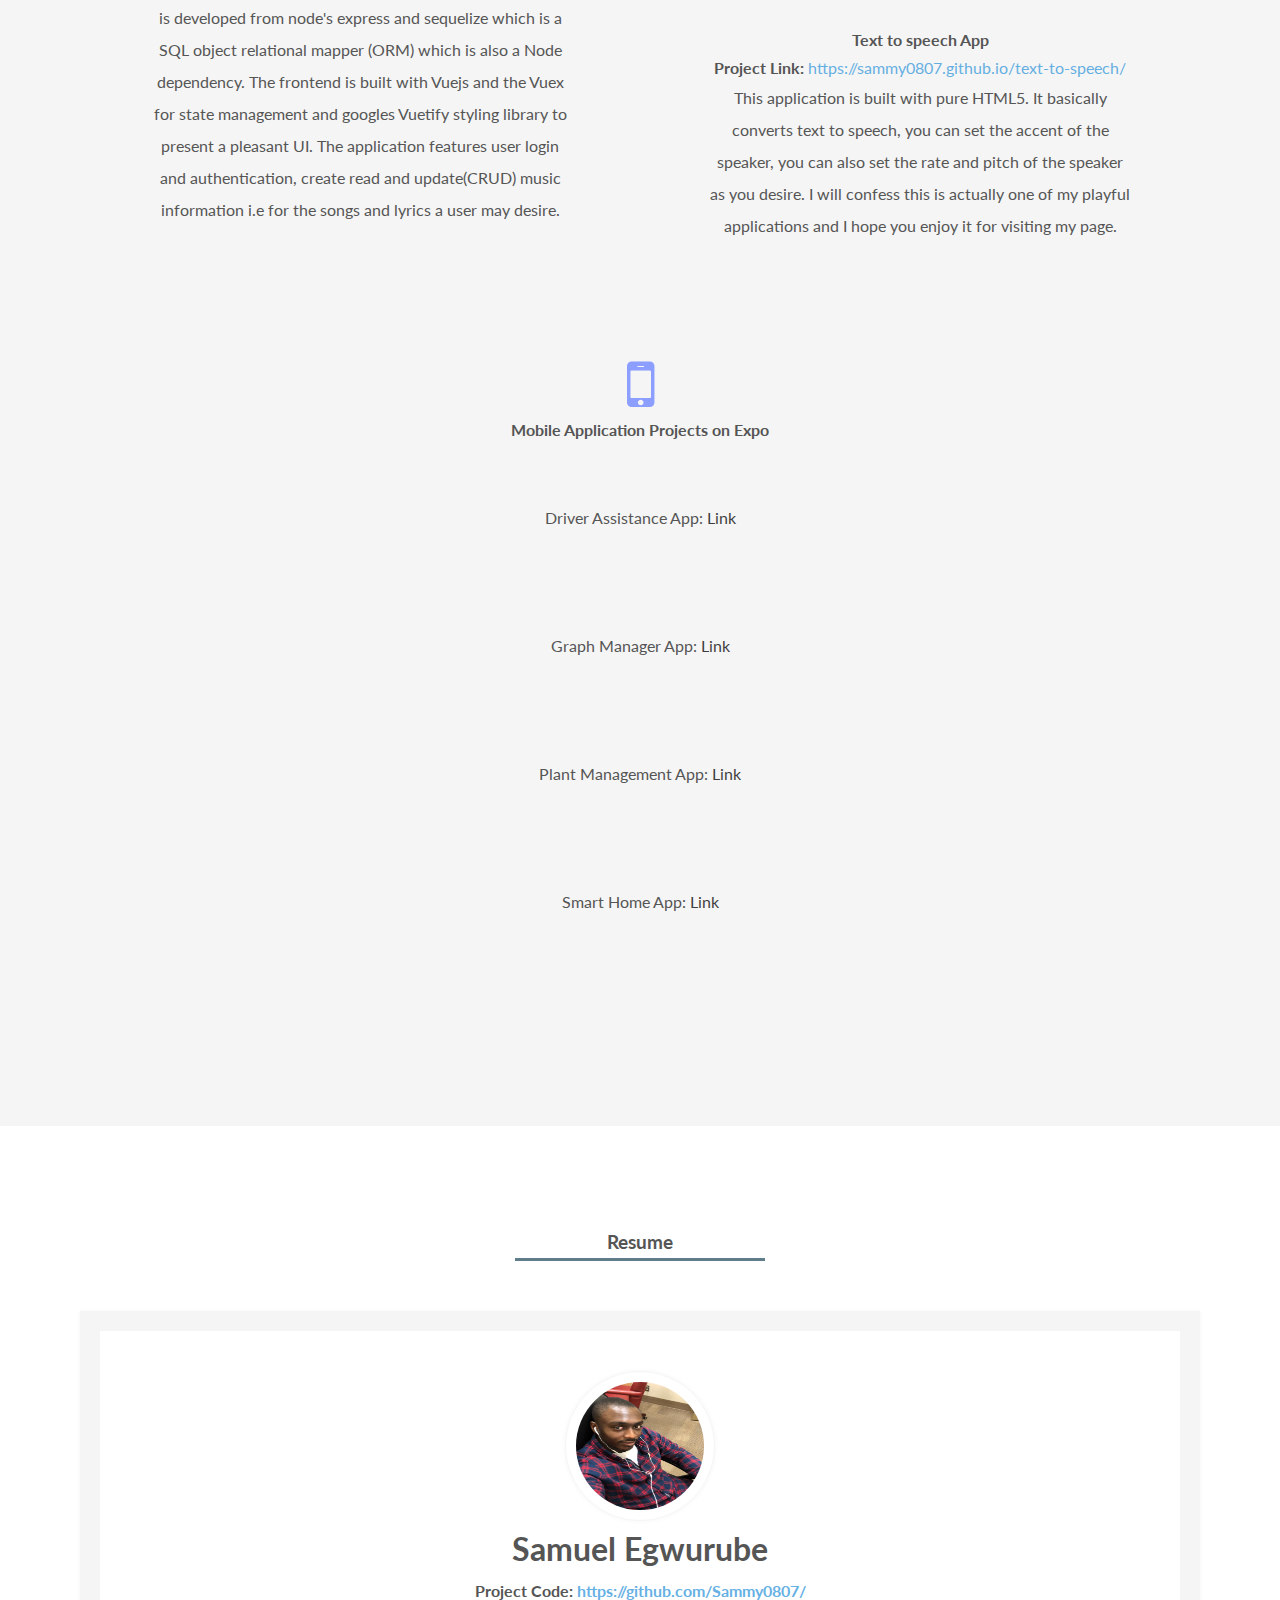
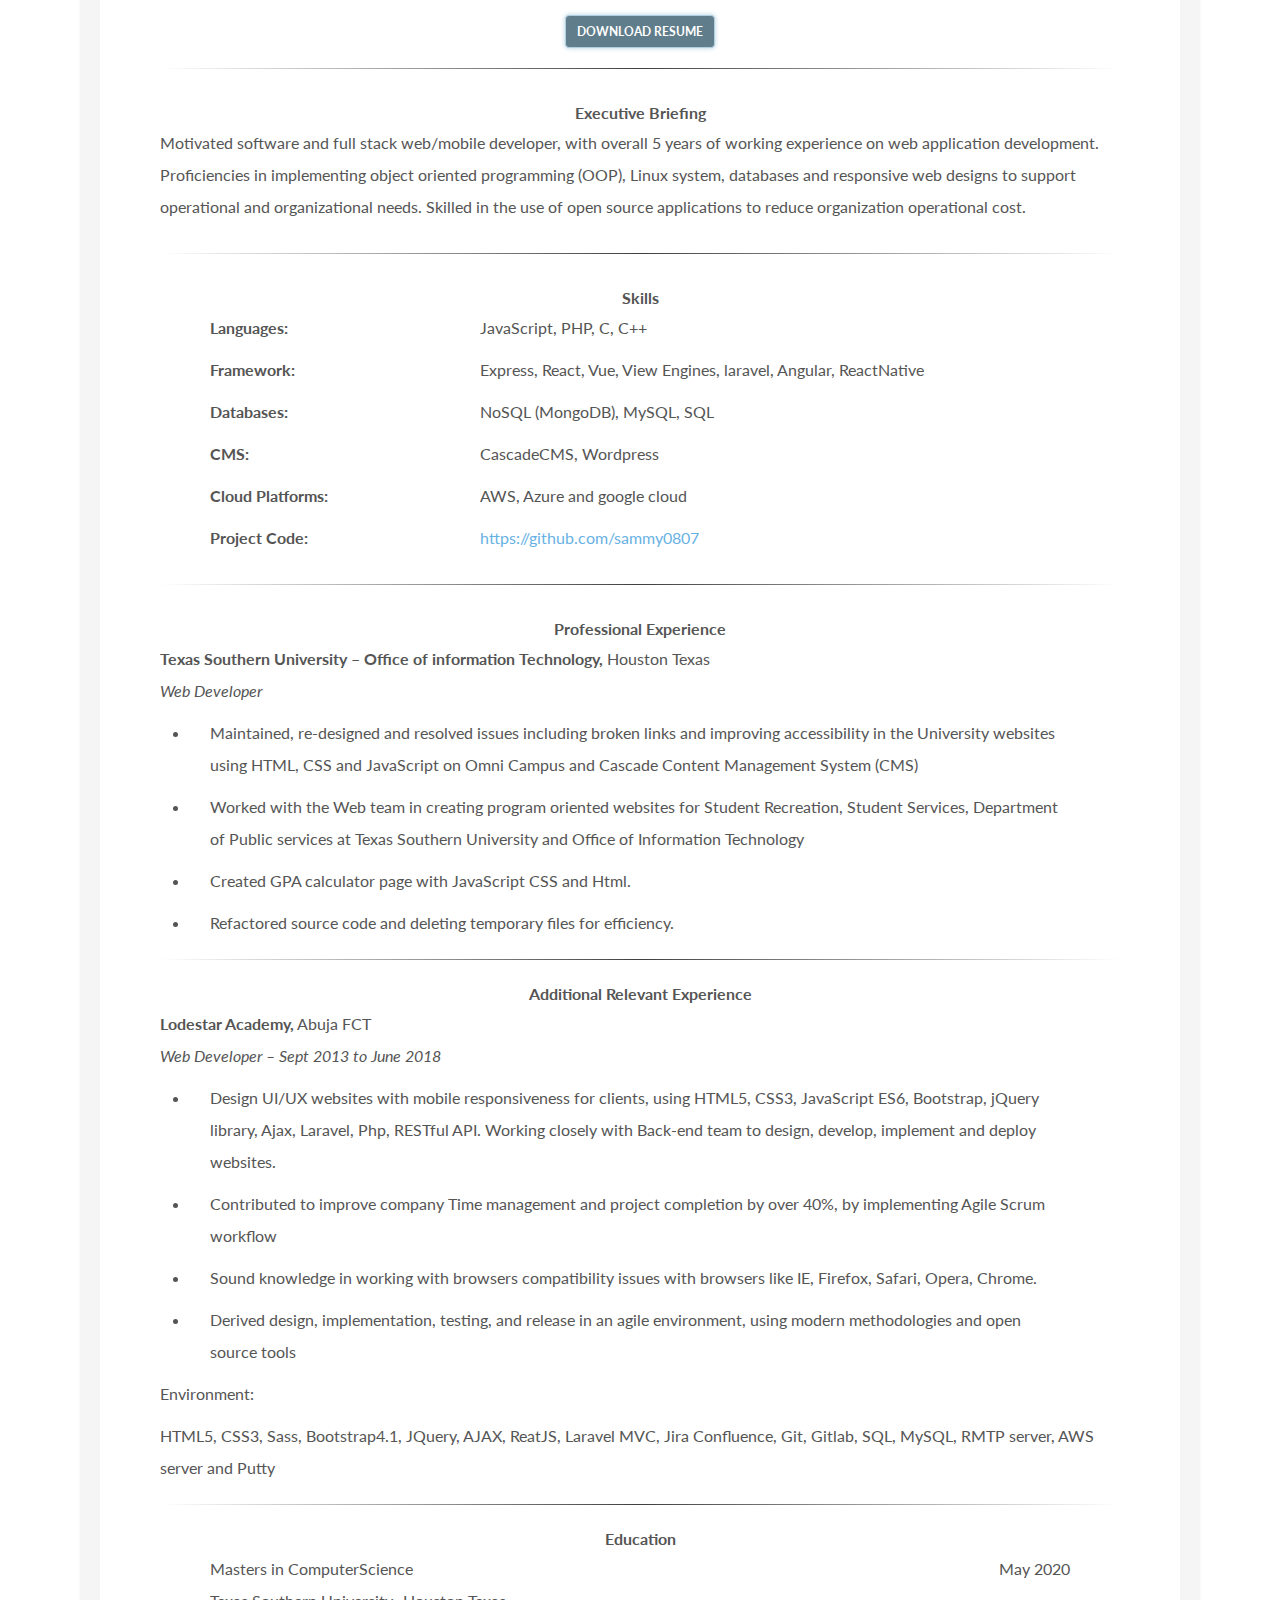
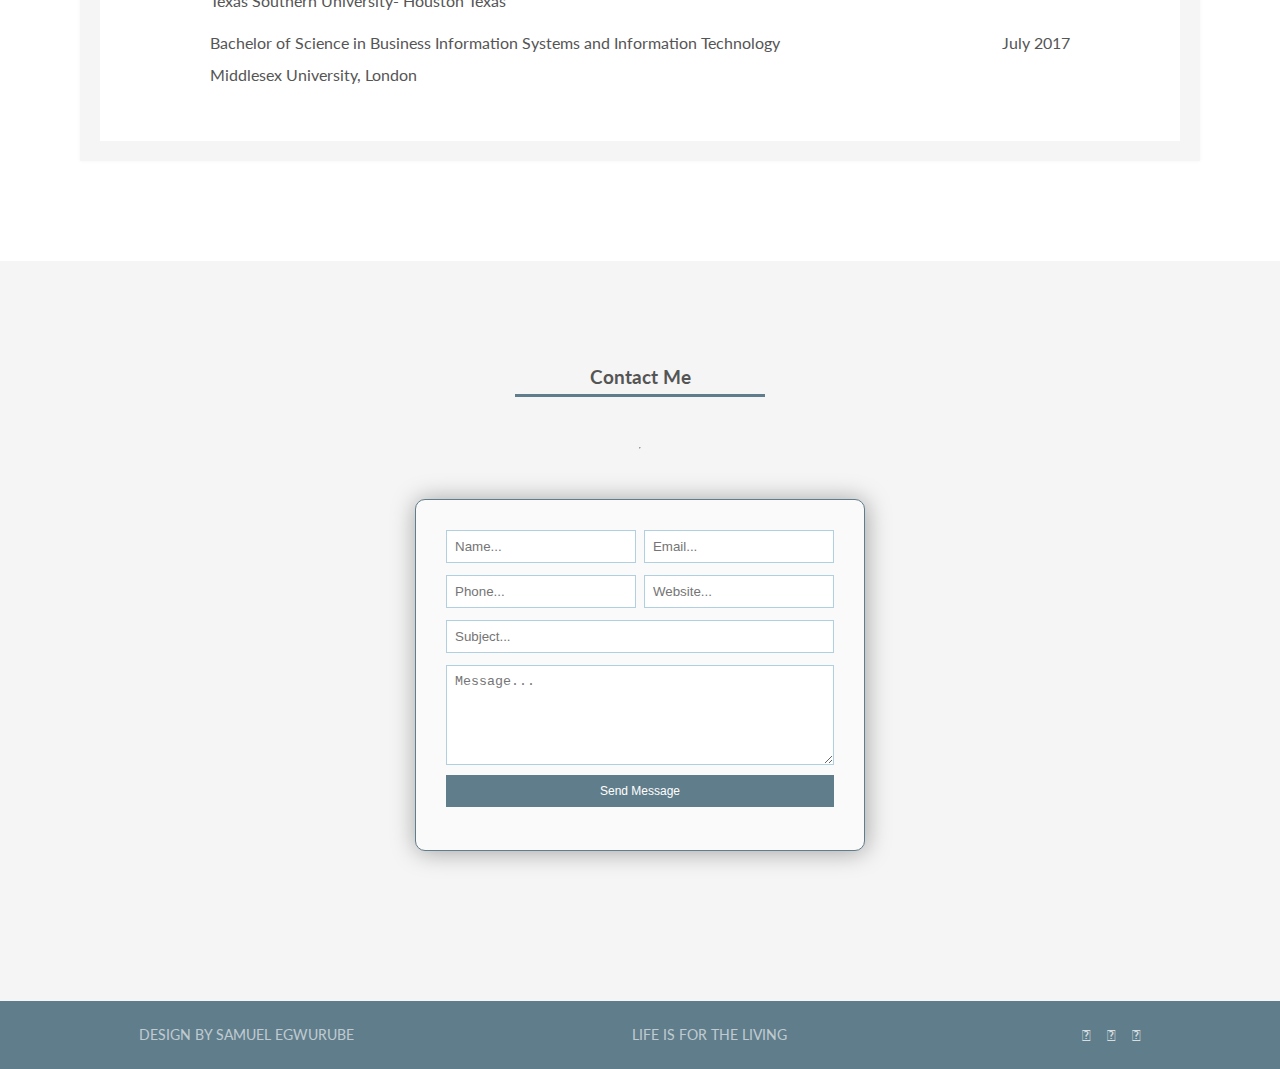
==== commit 42d90cf1: "Update index.html" ====
--- a/index.html
+++ b/index.html
@@ -43,8 +43,8 @@
                     <p>In striving to increase knowledge and contribute value, I have achieved a Masters degree in computer science and gained two years working experience in assisting content editors, developers and project managers/coordinators with maintenance and technical development of the university’s multiple websites at Texas Southern University. I have personally worked on multiple projects, to deepen my understanding on how things work, build up resilience to turn challenges into success and I strongly believe I can compete at any level.</p>
                     <p>I consider myself forever a student, I'm always eager to strenghten my career in software engineering by staying in tune with the latest technology trends through hardwork and continued coursework.</p>
                     <p>I believe that mindfulness plus great work ethics will always lead to success. A quality that was self-taught through mind exercising meditation and long distance jogging that i have embranced as hobby.</p>
-                    <p> I am currently seeking a job and interested in a challenge. Reach out to me on <a href="mailto:" class="links">sami.egwu90@gmail.com</a></p>
-                </li>
+                   
+                </li>D
             </ul>
     
         </section>
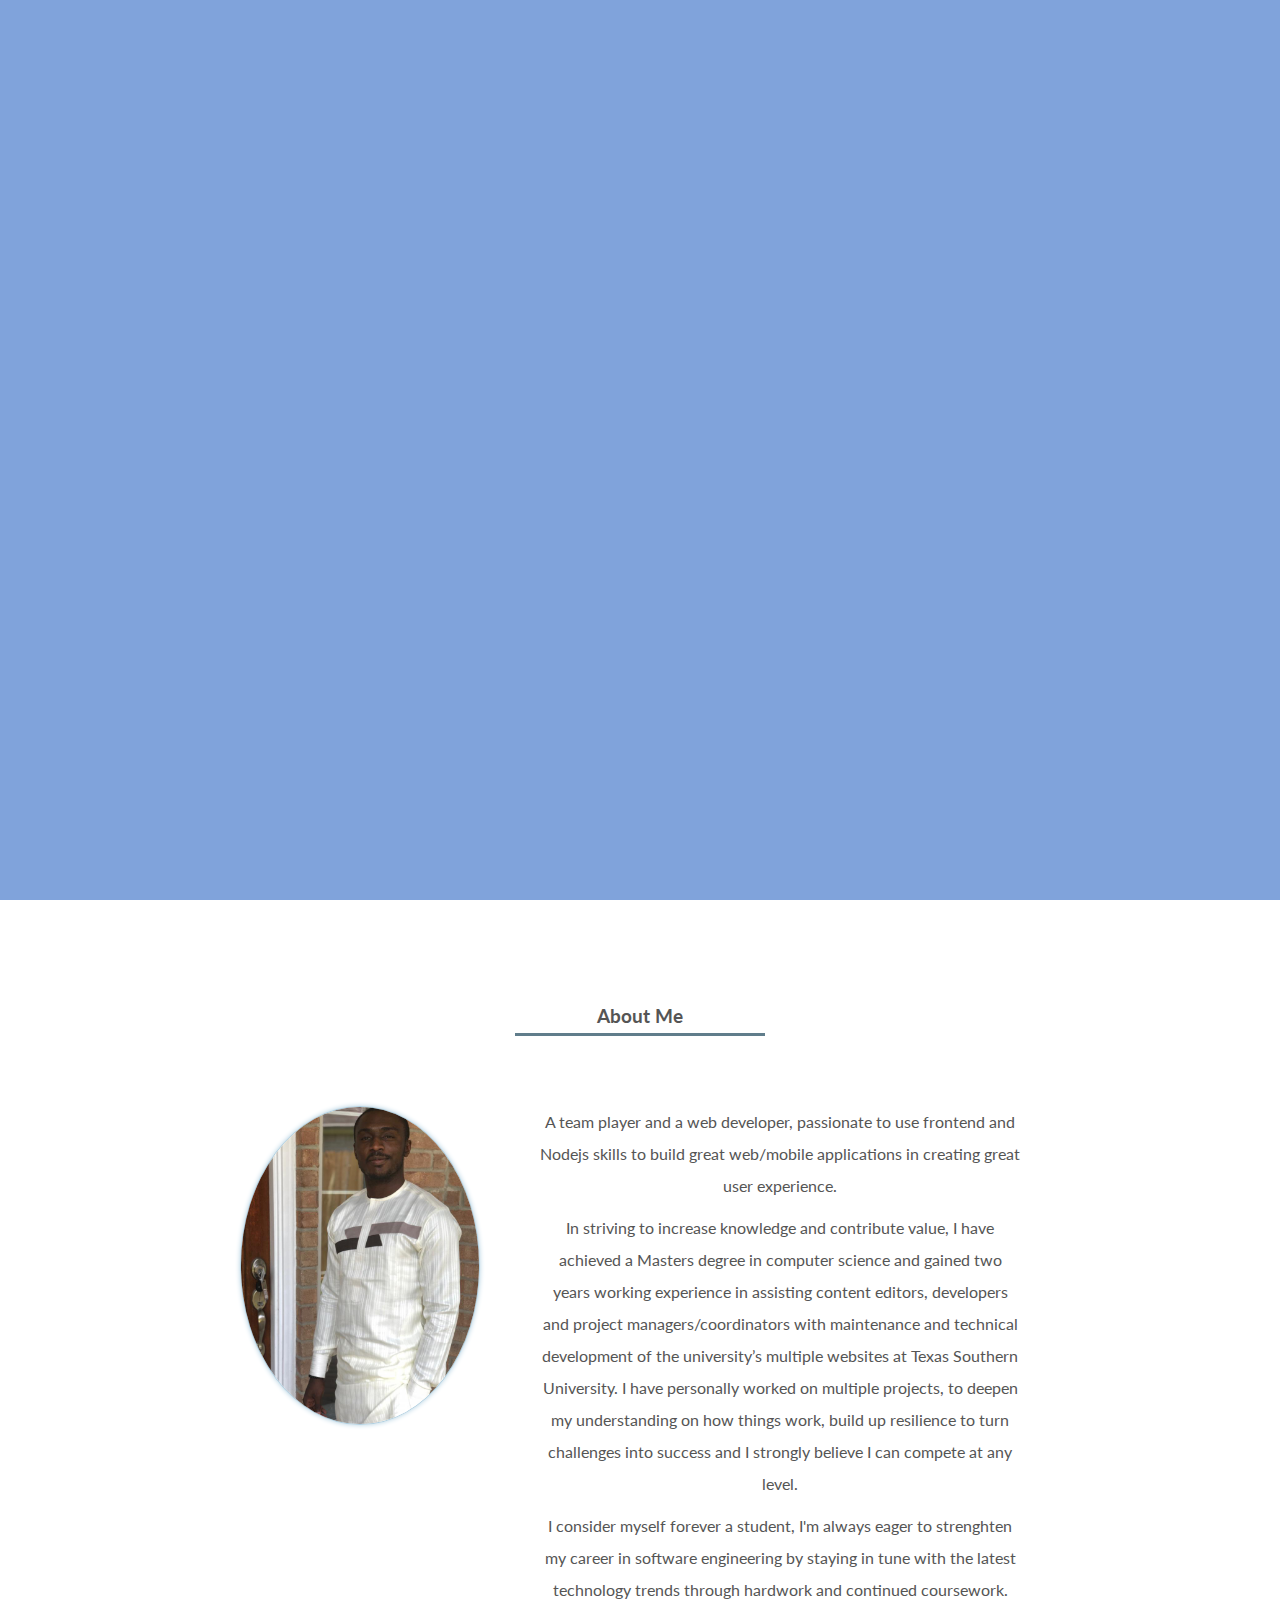
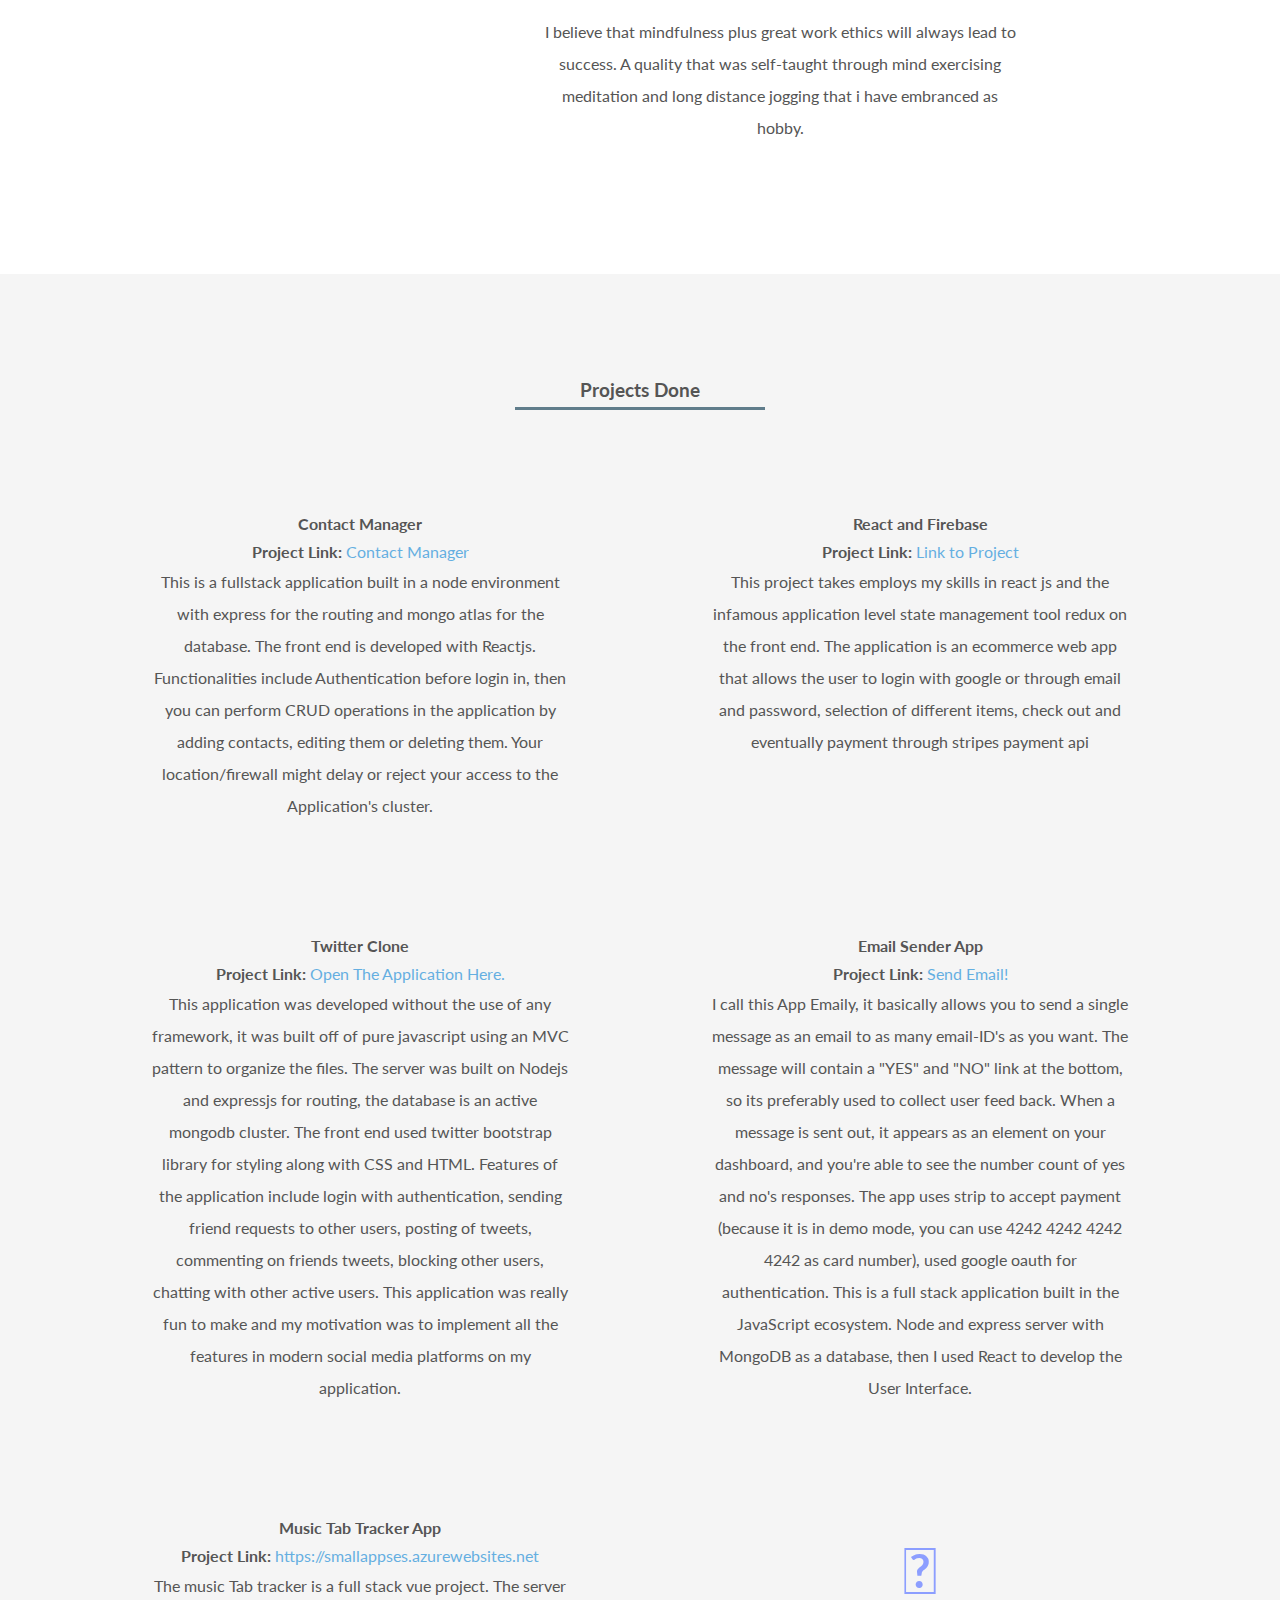
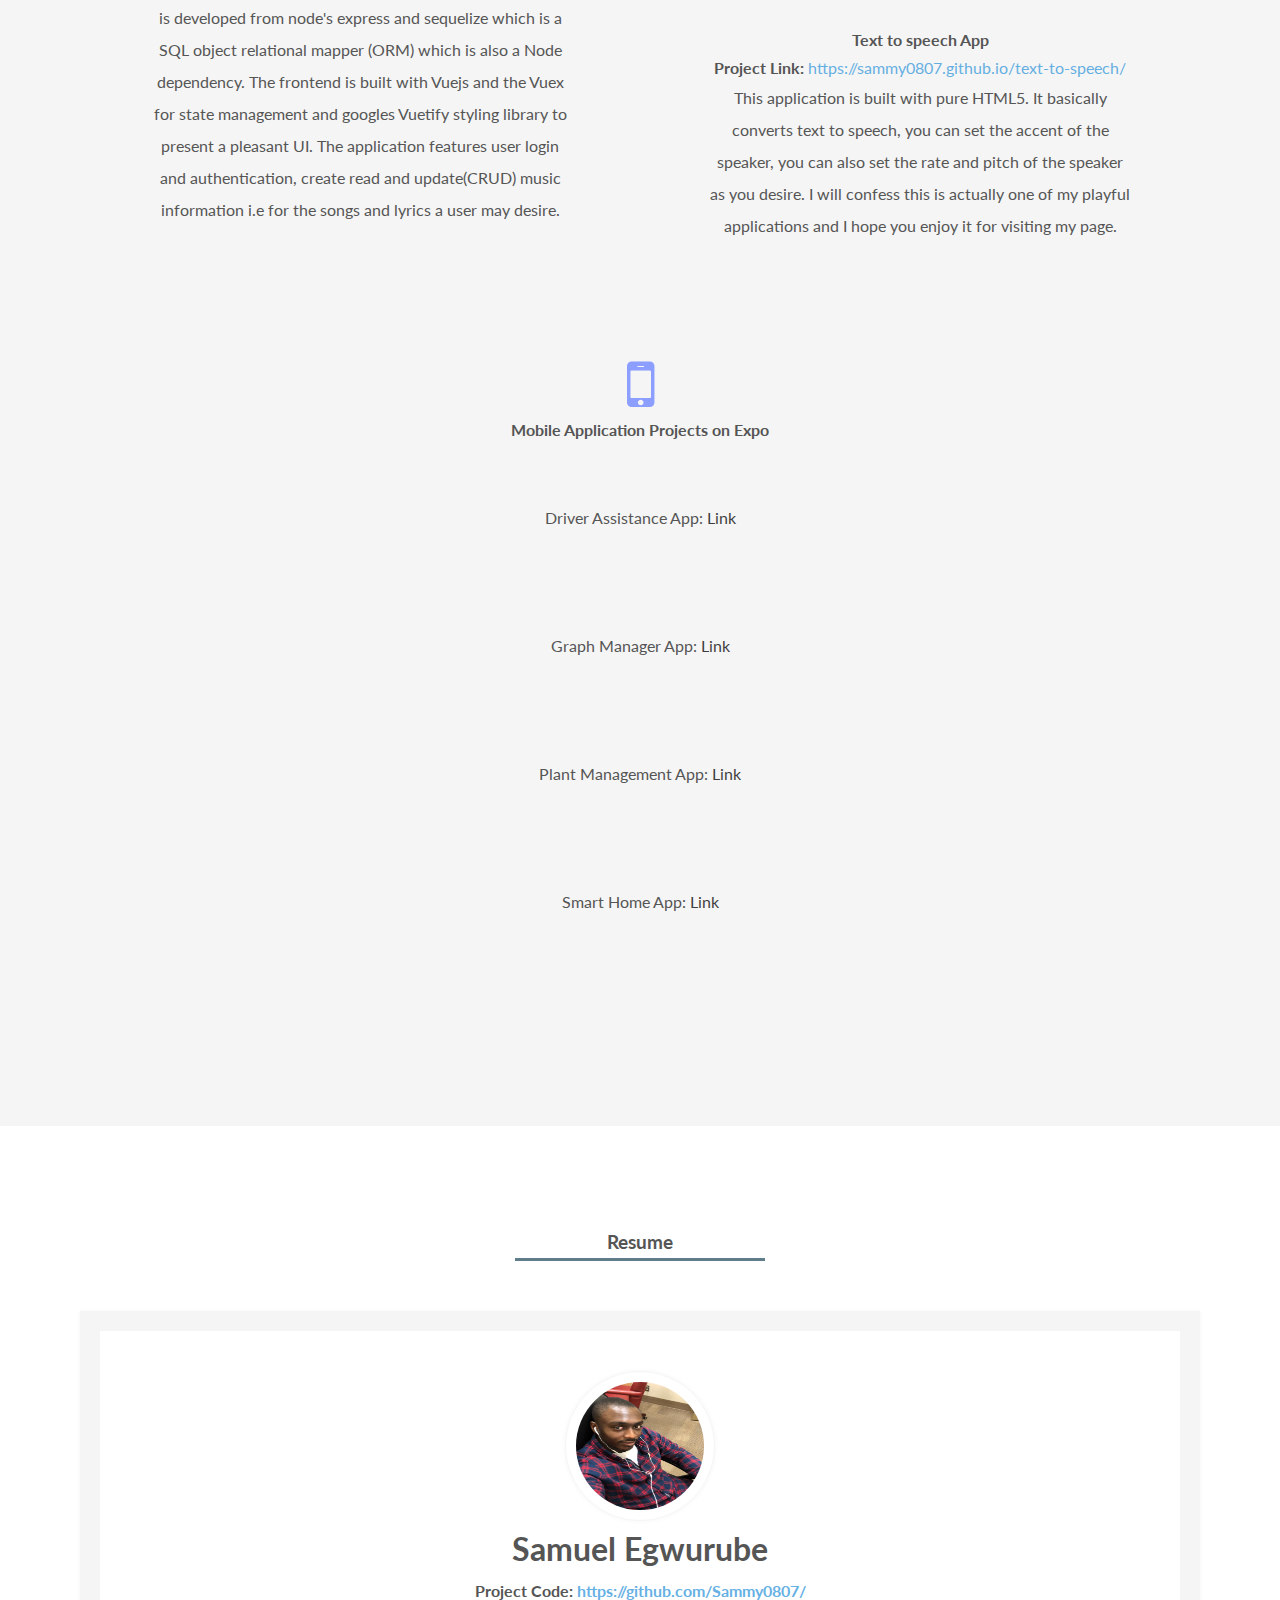
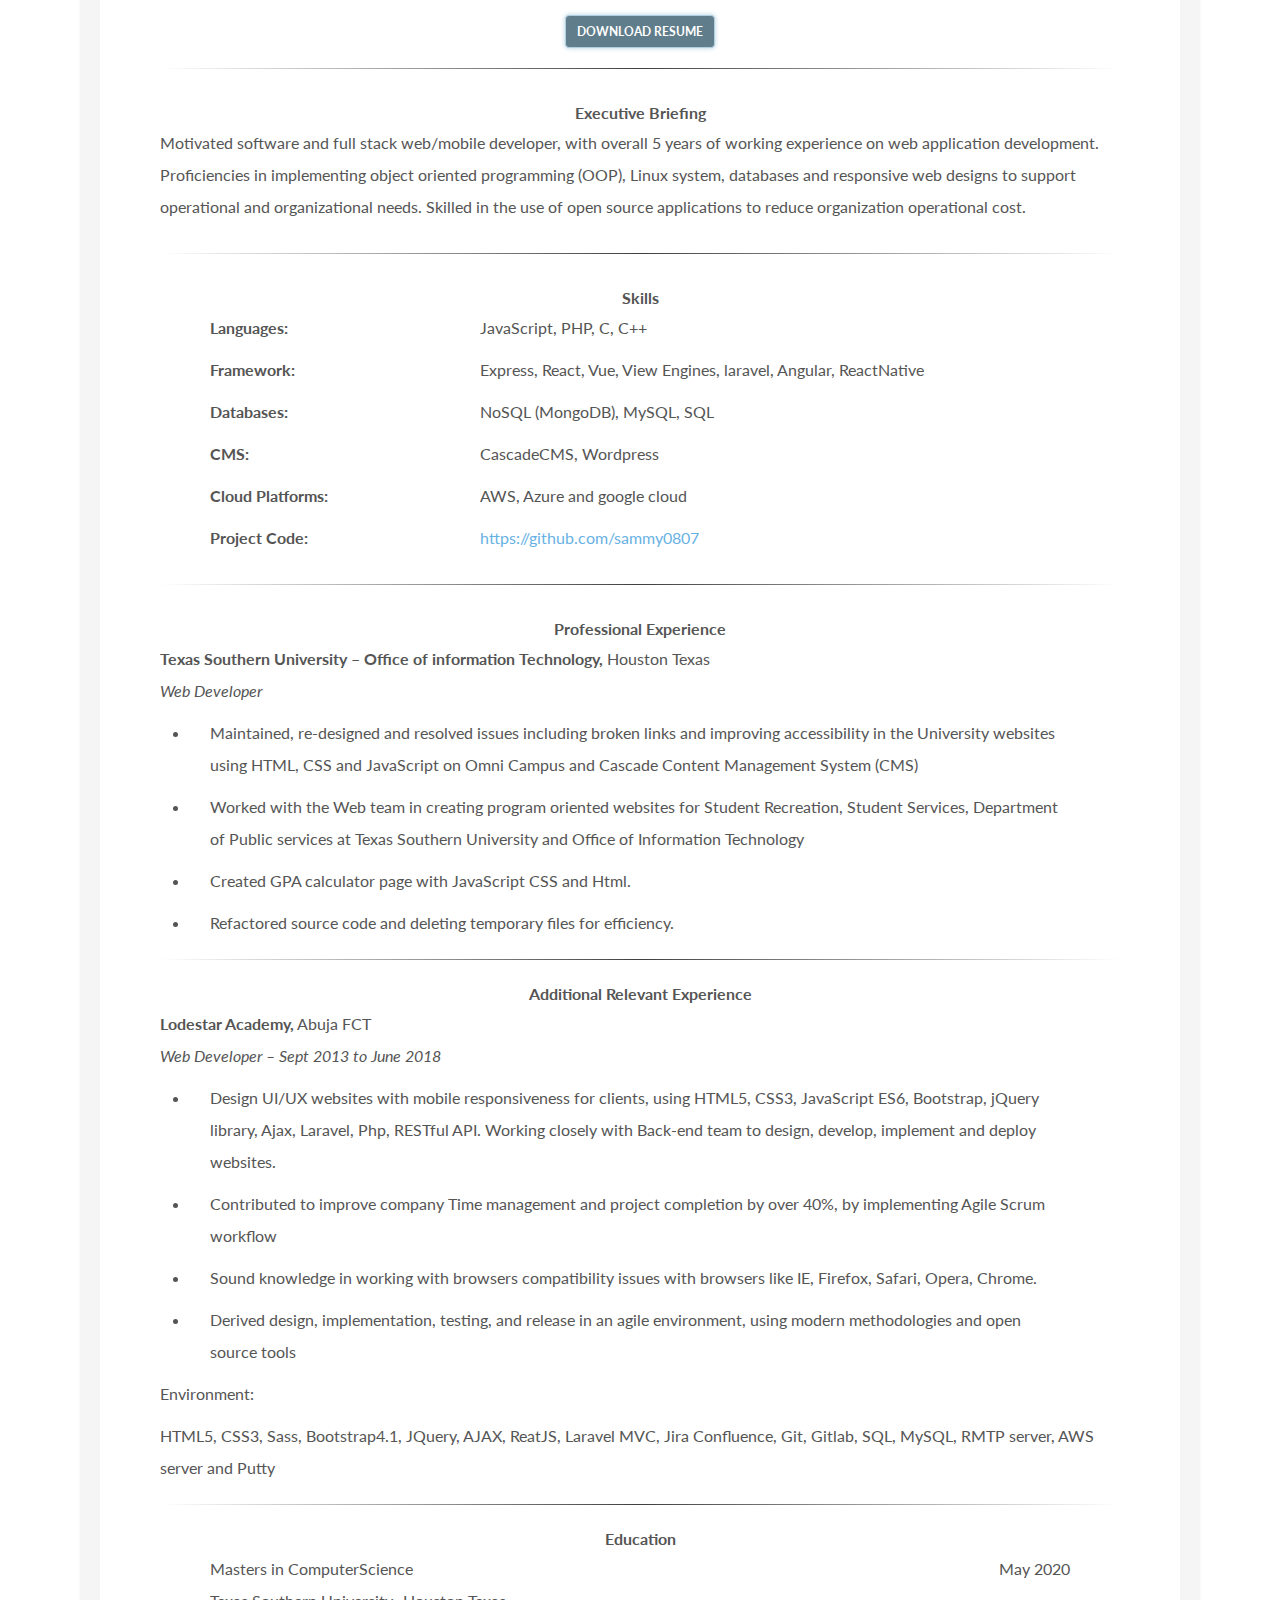
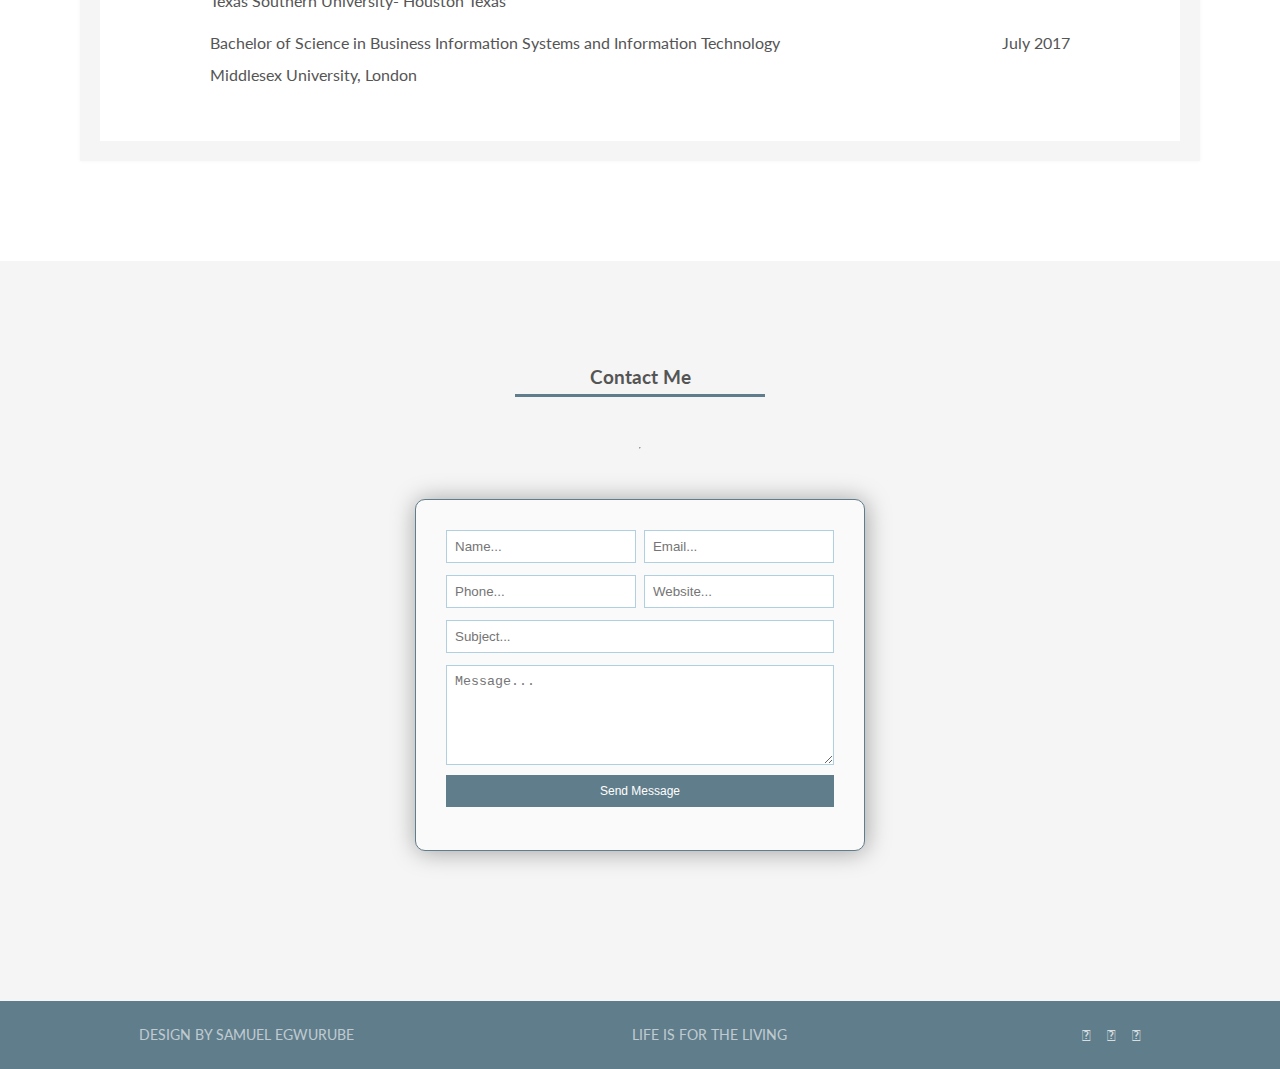
==== commit c5fbf8e0: "Update index.html" ====
--- a/index.html
+++ b/index.html
@@ -43,8 +43,7 @@
                     <p>In striving to increase knowledge and contribute value, I have achieved a Masters degree in computer science and gained two years working experience in assisting content editors, developers and project managers/coordinators with maintenance and technical development of the university’s multiple websites at Texas Southern University. I have personally worked on multiple projects, to deepen my understanding on how things work, build up resilience to turn challenges into success and I strongly believe I can compete at any level.</p>
                     <p>I consider myself forever a student, I'm always eager to strenghten my career in software engineering by staying in tune with the latest technology trends through hardwork and continued coursework.</p>
                     <p>I believe that mindfulness plus great work ethics will always lead to success. A quality that was self-taught through mind exercising meditation and long distance jogging that i have embranced as hobby.</p>
-                   
-                </li>D
+                </li>
             </ul>
     
         </section>
